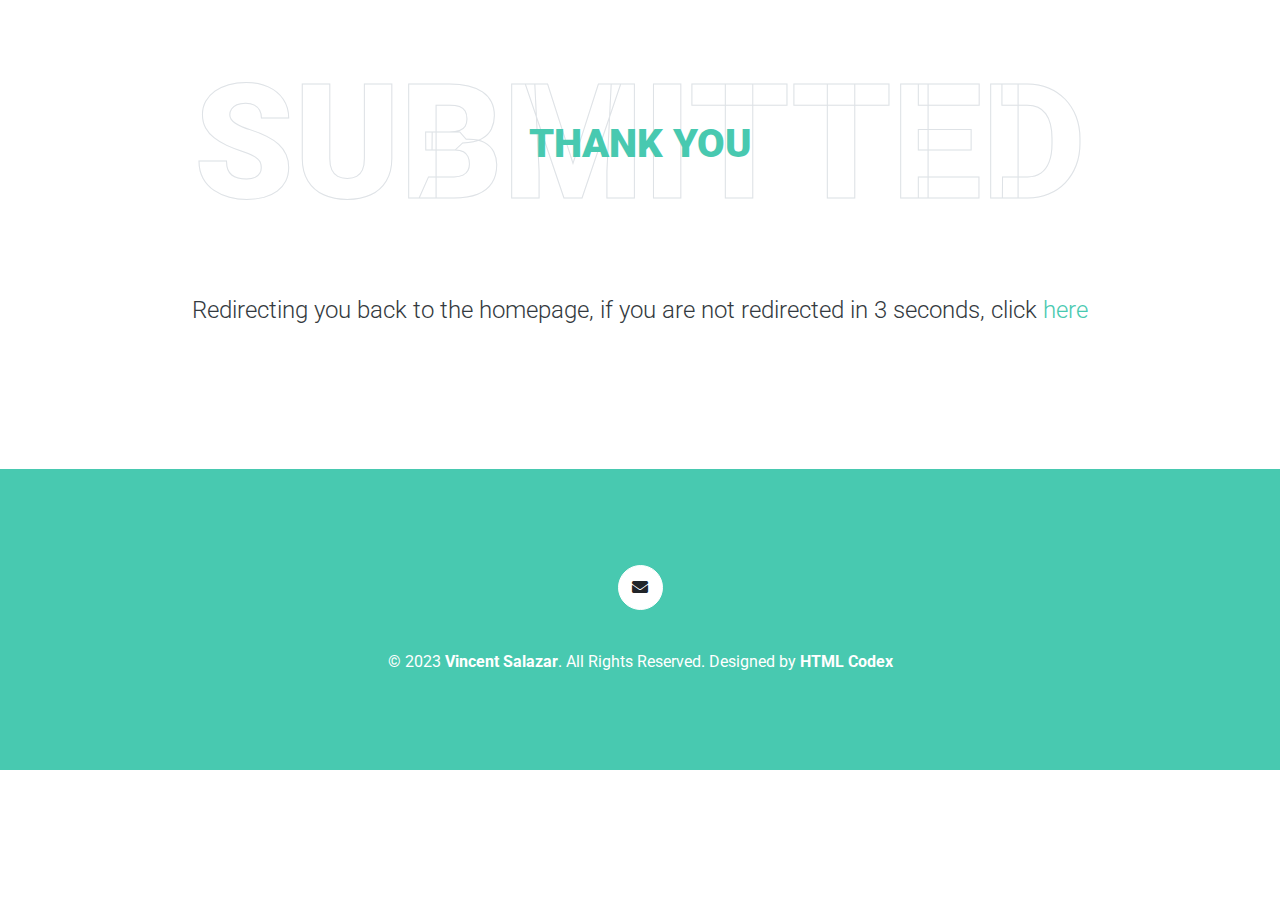
==== submit.html @ a3219bf5 "Initial setup" ====
<!DOCTYPE html>
<html lang="en">

<head>
    <meta charset="utf-8">
    <title>Mark Pinto's IT Resume</title>
    <meta content="width=device-width, initial-scale=1.0" name="viewport">
    <meta content="Free HTML Templates" name="keywords">
    <meta content="Free HTML Templates" name="description">

    <!-- Favicon -->
    <link href="img/favicon.ico" rel="icon">

    <!-- Google Web Fonts -->
    <link rel="preconnect" href="https://fonts.gstatic.com">
    <link href="https://fonts.googleapis.com/css2?family=Roboto:wght@300;400;500;700;900&display=swap" rel="stylesheet"> 

    <!-- Font Awesome -->
    <link href="https://cdnjs.cloudflare.com/ajax/libs/font-awesome/5.10.0/css/all.min.css" rel="stylesheet">

    <!-- Libraries Stylesheet -->
    <link href="lib/owlcarousel/assets/owl.carousel.min.css" rel="stylesheet">
    <link href="lib/lightbox/css/lightbox.min.css" rel="stylesheet">

    <!-- Customized Bootstrap Stylesheet -->
    <link href="css/style.css" rel="stylesheet">
</head>

<body data-spy="scroll" data-target=".navbar" data-offset="51">
    <!-- Navbar Start -->
    <nav class="navbar fixed-top shadow-sm navbar-expand-lg bg-light navbar-light py-3 py-lg-0 px-lg-5">
        <a href="index.html" class="navbar-brand ml-lg-3">
            <h1 class="m-0 display-5"><span class="text-primary">Mark</span> Pinto</h1>
        </a>
        <button type="button" class="navbar-toggler" data-toggle="collapse" data-target="#navbarCollapse">
            <span class="navbar-toggler-icon"></span>
        </button>
        <div class="collapse navbar-collapse px-lg-3" id="navbarCollapse">
            <div class="navbar-nav m-auto py-0">
                <a href="#home" class="nav-item nav-link active">Home</a>
                <a href="#about" class="nav-item nav-link">About</a>
                <a href="#qualification" class="nav-item nav-link">Quality</a>
                <!--<a href="#skill" class="nav-item nav-link">Skill</a>-->
                <a href="#service" class="nav-item nav-link">Service</a>
                <!--<a href="#portfolio" class="nav-item nav-link">Portfolio</a>-->
                <a href="#testimonial" class="nav-item nav-link">Review</a>
                <!--<a href="#blog" class="nav-item nav-link">Blog</a>-->
                <a href="#contact" class="nav-item nav-link">Contact</a>
            </div>
            <a href="" class="btn btn-outline-primary d-none d-lg-block">Hire Me</a>
        </div>
    </nav>
    <!-- Navbar End -->

    <!-- Header Start -->
    <div class="container-fluid bg-primary d-flex align-items-center " id="home">
        <div class="container">
            <div class="row align-items-center">
            </div>
        </div>
    </div>
    <!-- Header End -->

    <!-- About Start -->
    <div class="container-fluid py-5" id="about">
        <div class="container">
            <div class="position-relative d-flex align-items-center justify-content-center">
                <h1 class="display-1 text-uppercase text-white" style="-webkit-text-stroke: 1px #dee2e6;">Submitted</h1>
                <h1 class="position-absolute text-uppercase text-primary">Thank You</h1>
            </div>
        </div>
    </div>
    <!-- About End -->
    
    <!--Failsafe if redirect fails, for example javascript is disabled-->
    <h4 class="text-center font-weight-light mb-4">Redirecting you back to the homepage, if you are not redirected in 3 seconds, click <a href="index.html">here</a></h4>
    <!--Failsafe if redirect fails, for example javascript is disabled-->
    
    <!--Done to prevent whitespace on mobile sue to lack of content on page-->
    <br><br><br>
    <!--Done to prevent whitespace on mobile sue to lack of content on page-->
    
    <!--Script to redirect back to homepage after 3 seconds-->
    <!--https://stackoverflow.com/questions/3292038/redirect-website-after-specified-amount-of-time-->
    <script>
        var timer = setTimeout(function() {
            window.location='index.html'
        }, 3000);
    </script>
    <!--Script to redirect back to homepage after 3 seconds-->
    
    <!-- Footer Start -->
    <div class="container-fluid bg-primary text-white mt-5 py-5 px-sm-3 px-md-5">
        <div class="container text-center py-5">
            <div class="d-flex justify-content-center mb-4">
                <!--<a class="btn btn-light btn-social mr-2" href="#"><i class="fab fa-twitter"></i></a>-->
                <!--<a class="btn btn-light btn-social mr-2" href="#"><i class="fab fa-facebook-f"></i></a>-->
                <!--<a class="btn btn-light btn-social mr-2" href="#" target="_blank"><i class="fab fa-linkedin-in"></i></a>-->
                <a class="btn btn-light btn-social" href="mailto:taxvirtualization@gmail.com"><i class="fas fa-envelope"></i></a>
            </div>
            <div class="d-flex justify-content-center mb-3">
                <!--<a class="text-white" href="#">Privacy</a>-->
                <!--<span class="px-3">|</span>-->
                <!--<a class="text-white" href="#">Terms</a>-->
                <!--<span class="px-3">|</span>-->
                <!--<a class="text-white" href="#">FAQs</a>-->
                <!--<span class="px-3">|</span>-->
                <!--<a class="text-white" href="#">Help</a>-->
            </div>
            <p class="m-0">&copy; 2023 <a class="text-white font-weight-bold" href="https://www.linkedin.com/in/vincent-j-salazar-mba-2ab00714a/">Vincent Salazar</a>. All Rights Reserved. Designed by <a class="text-white font-weight-bold" href="https://htmlcodex.com">HTML Codex</a>
            </p>
        </div>
    </div>
    <!-- Footer End -->

    <!-- Scroll to Bottom 
    <i class="fa fa-2x fa-angle-down text-white scroll-to-bottom"></i>-->

    <!-- Back to Top -->
    <a href="#" class="btn btn-outline-dark px-0 back-to-top"><i class="fa fa-angle-double-up"></i></a>


    <!-- JavaScript Libraries -->
    <script src="https://code.jquery.com/jquery-3.4.1.min.js"></script>
    <script src="https://stackpath.bootstrapcdn.com/bootstrap/4.4.1/js/bootstrap.bundle.min.js"></script>
    <script src="lib/typed/typed.min.js"></script>
    <script src="lib/easing/easing.min.js"></script>
    <script src="lib/waypoints/waypoints.min.js"></script>
    <script src="lib/owlcarousel/owl.carousel.min.js"></script>
    <script src="lib/isotope/isotope.pkgd.min.js"></script>
    <script src="lib/lightbox/js/lightbox.min.js"></script>

    <!-- Contact Javascript File -->
    <!--
    <script src="mail/jqBootstrapValidation.min.js"></script>
    <script src="mail/contact.js"></script>
    -->
    <!-- Template Javascript -->
    <script src="js/main.js"></script>
</body>

</html>
---- css/style.css ----
/* Search for the following when you update the color/theme: ".form-control:focus {" or goto line 1917 and update rgba for box-shadow*/
/* Follow-up note: ctrl-f and replace all the rgb values from line 1917 (exclude the 4th value) otherwise the theme will not be completely changed, also control f and replace the value in line 25 as well

/******* Bootstrap Theming ********/
/*!
 * Bootstrap v4.5.3 (https://getbootstrap.com/)
 * Copyright 2011-2020 The Bootstrap Authors
 * Copyright 2011-2020 Twitter, Inc.
 * Licensed under MIT (https://github.com/twbs/bootstrap/blob/main/LICENSE)
 */
:root {
  --blue: #007bff;
  --indigo: #6610f2;
  --purple: #6f42c1;
  --pink: #e83e8c;
  --red: #dc3545;
  --orange: #fd7e14;
  --yellow: #ffc107;
  --green: #28a745;
  --teal: #20c997;
  --cyan: #17a2b8;
  --white: #fff;
  --gray: #6c757d;
  --gray-dark: #343a40;
  --primary: #48C9B0;
  --secondary: #6c757d;
  --success: #28a745;
  --info: #17a2b8;
  --warning: #ffc107;
  --danger: #dc3545;
  --light: #ffffff;
  --dark: #343a40;
  --breakpoint-xs: 0;
  --breakpoint-sm: 576px;
  --breakpoint-md: 768px;
  --breakpoint-lg: 992px;
  --breakpoint-xl: 1200px;
  --font-family-sans-serif: "Roboto", sans-serif;
  --font-family-monospace: SFMono-Regular, Menlo, Monaco, Consolas, "Liberation Mono", "Courier New", monospace;
}

*,
*::before,
*::after {
  box-sizing: border-box;
}

html {
  font-family: sans-serif;
  line-height: 1.15;
  -webkit-text-size-adjust: 100%;
  -webkit-tap-highlight-color: rgba(0, 0, 0, 0);
}

article, aside, figcaption, figure, footer, header, hgroup, main, nav, section {
  display: block;
}

body {
  margin: 0;
  font-family: "Roboto", sans-serif;
  font-size: 1rem;
  font-weight: 400;
  line-height: 1.5;
  color: #6c757d;
  text-align: left;
  background-color: #ffffff;
}

[tabindex="-1"]:focus:not(:focus-visible) {
  outline: 0 !important;
}

hr {
  box-sizing: content-box;
  height: 0;
  overflow: visible;
}

h1, h2, h3, h4, h5, h6 {
  margin-top: 0;
  margin-bottom: 0.5rem;
}

p {
  margin-top: 0;
  margin-bottom: 1rem;
}

abbr[title],
abbr[data-original-title] {
  text-decoration: underline;
  text-decoration: underline dotted;
  cursor: help;
  border-bottom: 0;
  text-decoration-skip-ink: none;
}

address {
  margin-bottom: 1rem;
  font-style: normal;
  line-height: inherit;
}

ol,
ul,
dl {
  margin-top: 0;
  margin-bottom: 1rem;
}

ol ol,
ul ul,
ol ul,
ul ol {
  margin-bottom: 0;
}

dt {
  font-weight: 700;
}

dd {
  margin-bottom: .5rem;
  margin-left: 0;
}

blockquote {
  margin: 0 0 1rem;
}

b,
strong {
  font-weight: bolder;
}

small {
  font-size: 80%;
}

sub,
sup {
  position: relative;
  font-size: 75%;
  line-height: 0;
  vertical-align: baseline;
}

sub {
  bottom: -.25em;
}

sup {
  top: -.5em;
}

a {
  color: #48C9B0;
  text-decoration: none;
  background-color: transparent;
}

a:hover {
  color: #078571;
  text-decoration: underline;
}

a:not([href]):not([class]) {
  color: inherit;
  text-decoration: none;
}

a:not([href]):not([class]):hover {
  color: inherit;
  text-decoration: none;
}

pre,
code,
kbd,
samp {
  font-family: SFMono-Regular, Menlo, Monaco, Consolas, "Liberation Mono", "Courier New", monospace;
  font-size: 1em;
}

pre {
  margin-top: 0;
  margin-bottom: 1rem;
  overflow: auto;
  -ms-overflow-style: scrollbar;
}

figure {
  margin: 0 0 1rem;
}

img {
  vertical-align: middle;
  border-style: none;
}

svg {
  overflow: hidden;
  vertical-align: middle;
}

table {
  border-collapse: collapse;
}

caption {
  padding-top: 0.75rem;
  padding-bottom: 0.75rem;
  color: #6c757d;
  text-align: left;
  caption-side: bottom;
}

th {
  text-align: inherit;
  text-align: -webkit-match-parent;
}

label {
  display: inline-block;
  margin-bottom: 0.5rem;
}

button {
  border-radius: 0;
}

button:focus {
  outline: 1px dotted;
  outline: 5px auto -webkit-focus-ring-color;
}

input,
button,
select,
optgroup,
textarea {
  margin: 0;
  font-family: inherit;
  font-size: inherit;
  line-height: inherit;
}

button,
input {
  overflow: visible;
}

button,
select {
  text-transform: none;
}

[role="button"] {
  cursor: pointer;
}

select {
  word-wrap: normal;
}

button,
[type="button"],
[type="reset"],
[type="submit"] {
  -webkit-appearance: button;
}

button:not(:disabled),
[type="button"]:not(:disabled),
[type="reset"]:not(:disabled),
[type="submit"]:not(:disabled) {
  cursor: pointer;
}

button::-moz-focus-inner,
[type="button"]::-moz-focus-inner,
[type="reset"]::-moz-focus-inner,
[type="submit"]::-moz-focus-inner {
  padding: 0;
  border-style: none;
}

input[type="radio"],
input[type="checkbox"] {
  box-sizing: border-box;
  padding: 0;
}

textarea {
  overflow: auto;
  resize: vertical;
}

fieldset {
  min-width: 0;
  padding: 0;
  margin: 0;
  border: 0;
}

legend {
  display: block;
  width: 100%;
  max-width: 100%;
  padding: 0;
  margin-bottom: .5rem;
  font-size: 1.5rem;
  line-height: inherit;
  color: inherit;
  white-space: normal;
}

@media (max-width: 1200px) {
  legend {
    font-size: calc(1.275rem + 0.3vw) ;
  }
}

progress {
  vertical-align: baseline;
}

[type="number"]::-webkit-inner-spin-button,
[type="number"]::-webkit-outer-spin-button {
  height: auto;
}

[type="search"] {
  outline-offset: -2px;
  -webkit-appearance: none;
}

[type="search"]::-webkit-search-decoration {
  -webkit-appearance: none;
}

::-webkit-file-upload-button {
  font: inherit;
  -webkit-appearance: button;
}

output {
  display: inline-block;
}

summary {
  display: list-item;
  cursor: pointer;
}

template {
  display: none;
}

[hidden] {
  display: none !important;
}

h1, h2, h3, h4, h5, h6,
.h1, .h2, .h3, .h4, .h5, .h6 {
  margin-bottom: 0.5rem;
  font-weight: 500;
  line-height: 1.2;
  color: #343a40;
}

h1, .h1 {
  font-size: 2.5rem;
}

@media (max-width: 1200px) {
  h1, .h1 {
    font-size: calc(1.375rem + 1.5vw) ;
  }
}

h2, .h2 {
  font-size: 2rem;
}

@media (max-width: 1200px) {
  h2, .h2 {
    font-size: calc(1.325rem + 0.9vw) ;
  }
}

h3, .h3 {
  font-size: 1.75rem;
}

@media (max-width: 1200px) {
  h3, .h3 {
    font-size: calc(1.3rem + 0.6vw) ;
  }
}

h4, .h4 {
  font-size: 1.5rem;
}

@media (max-width: 1200px) {
  h4, .h4 {
    font-size: calc(1.275rem + 0.3vw) ;
  }
}

h5, .h5 {
  font-size: 1.25rem;
}

h6, .h6 {
  font-size: 1rem;
}

.lead {
  font-size: 1.25rem;
  font-weight: 300;
}

.display-1 {
  font-size: 10rem;
  font-weight: 300;
  line-height: 1.2;
}

@media (max-width: 1200px) {
  .display-1 {
    font-size: calc(2.125rem + 10.5vw) ;
  }
}

.display-2 {
  font-size: 5.5rem;
  font-weight: 300;
  line-height: 1.2;
}

@media (max-width: 1200px) {
  .display-2 {
    font-size: calc(1.675rem + 5.1vw) ;
  }
}

.display-3 {
  font-size: 4.5rem;
  font-weight: 300;
  line-height: 1.2;
}

@media (max-width: 1200px) {
  .display-3 {
    font-size: calc(1.575rem + 3.9vw) ;
  }
}

.display-4 {
  font-size: 3.5rem;
  font-weight: 300;
  line-height: 1.2;
}

@media (max-width: 1200px) {
  .display-4 {
    font-size: calc(1.475rem + 2.7vw) ;
  }
}

hr {
  margin-top: 1rem;
  margin-bottom: 1rem;
  border: 0;
  border-top: 1px solid rgba(0, 0, 0, 0.1);
}

small,
.small {
  font-size: 80%;
  font-weight: 400;
}

mark,
.mark {
  padding: 0.2em;
  background-color: #fcf8e3;
}

.list-unstyled {
  padding-left: 0;
  list-style: none;
}

.list-inline {
  padding-left: 0;
  list-style: none;
}

.list-inline-item {
  display: inline-block;
}

.list-inline-item:not(:last-child) {
  margin-right: 0.5rem;
}

.initialism {
  font-size: 90%;
  text-transform: uppercase;
}

.blockquote {
  margin-bottom: 1rem;
  font-size: 1.25rem;
}

.blockquote-footer {
  display: block;
  font-size: 80%;
  color: #6c757d;
}

.blockquote-footer::before {
  content: "\2014\00A0";
}

.img-fluid {
  max-width: 100%;
  height: auto;
}

.img-thumbnail {
  padding: 0.25rem;
  background-color: #ffffff;
  border: 1px solid #dee2e6;
  border-radius: 0.25rem;
  max-width: 100%;
  height: auto;
}

.figure {
  display: inline-block;
}

.figure-img {
  margin-bottom: 0.5rem;
  line-height: 1;
}

.figure-caption {
  font-size: 90%;
  color: #6c757d;
}

code {
  font-size: 87.5%;
  color: #e83e8c;
  word-wrap: break-word;
}

a > code {
  color: inherit;
}

kbd {
  padding: 0.2rem 0.4rem;
  font-size: 87.5%;
  color: #fff;
  background-color: #212529;
  border-radius: 0.2rem;
}

kbd kbd {
  padding: 0;
  font-size: 100%;
  font-weight: 700;
}

pre {
  display: block;
  font-size: 87.5%;
  color: #212529;
}

pre code {
  font-size: inherit;
  color: inherit;
  word-break: normal;
}

.pre-scrollable {
  max-height: 340px;
  overflow-y: scroll;
}

.container,
.container-fluid,
.container-sm,
.container-md,
.container-lg,
.container-xl {
  width: 100%;
  padding-right: 15px;
  padding-left: 15px;
  margin-right: auto;
  margin-left: auto;
}

@media (min-width: 576px) {
  .container, .container-sm {
    max-width: 540px;
  }
}

@media (min-width: 768px) {
  .container, .container-sm, .container-md {
    max-width: 720px;
  }
}

@media (min-width: 992px) {
  .container, .container-sm, .container-md, .container-lg {
    max-width: 960px;
  }
}

@media (min-width: 1200px) {
  .container, .container-sm, .container-md, .container-lg, .container-xl {
    max-width: 1140px;
  }
}

.row {
  display: flex;
  flex-wrap: wrap;
  margin-right: -15px;
  margin-left: -15px;
}

.no-gutters {
  margin-right: 0;
  margin-left: 0;
}

.no-gutters > .col,
.no-gutters > [class*="col-"] {
  padding-right: 0;
  padding-left: 0;
}

.col-1, .col-2, .col-3, .col-4, .col-5, .col-6, .col-7, .col-8, .col-9, .col-10, .col-11, .col-12, .col,
.col-auto, .col-sm-1, .col-sm-2, .col-sm-3, .col-sm-4, .col-sm-5, .col-sm-6, .col-sm-7, .col-sm-8, .col-sm-9, .col-sm-10, .col-sm-11, .col-sm-12, .col-sm,
.col-sm-auto, .col-md-1, .col-md-2, .col-md-3, .col-md-4, .col-md-5, .col-md-6, .col-md-7, .col-md-8, .col-md-9, .col-md-10, .col-md-11, .col-md-12, .col-md,
.col-md-auto, .col-lg-1, .col-lg-2, .col-lg-3, .col-lg-4, .col-lg-5, .col-lg-6, .col-lg-7, .col-lg-8, .col-lg-9, .col-lg-10, .col-lg-11, .col-lg-12, .col-lg,
.col-lg-auto, .col-xl-1, .col-xl-2, .col-xl-3, .col-xl-4, .col-xl-5, .col-xl-6, .col-xl-7, .col-xl-8, .col-xl-9, .col-xl-10, .col-xl-11, .col-xl-12, .col-xl,
.col-xl-auto {
  position: relative;
  width: 100%;
  padding-right: 15px;
  padding-left: 15px;
}

.col {
  flex-basis: 0;
  flex-grow: 1;
  max-width: 100%;
}

.row-cols-1 > * {
  flex: 0 0 100%;
  max-width: 100%;
}

.row-cols-2 > * {
  flex: 0 0 50%;
  max-width: 50%;
}

.row-cols-3 > * {
  flex: 0 0 33.33333%;
  max-width: 33.33333%;
}

.row-cols-4 > * {
  flex: 0 0 25%;
  max-width: 25%;
}

.row-cols-5 > * {
  flex: 0 0 20%;
  max-width: 20%;
}

.row-cols-6 > * {
  flex: 0 0 16.66667%;
  max-width: 16.66667%;
}

.col-auto {
  flex: 0 0 auto;
  width: auto;
  max-width: 100%;
}

.col-1 {
  flex: 0 0 8.33333%;
  max-width: 8.33333%;
}

.col-2 {
  flex: 0 0 16.66667%;
  max-width: 16.66667%;
}

.col-3 {
  flex: 0 0 25%;
  max-width: 25%;
}

.col-4 {
  flex: 0 0 33.33333%;
  max-width: 33.33333%;
}

.col-5 {
  flex: 0 0 41.66667%;
  max-width: 41.66667%;
}

.col-6 {
  flex: 0 0 50%;
  max-width: 50%;
}

.col-7 {
  flex: 0 0 58.33333%;
  max-width: 58.33333%;
}

.col-8 {
  flex: 0 0 66.66667%;
  max-width: 66.66667%;
}

.col-9 {
  flex: 0 0 75%;
  max-width: 75%;
}

.col-10 {
  flex: 0 0 83.33333%;
  max-width: 83.33333%;
}

.col-11 {
  flex: 0 0 91.66667%;
  max-width: 91.66667%;
}

.col-12 {
  flex: 0 0 100%;
  max-width: 100%;
}

.order-first {
  order: -1;
}

.order-last {
  order: 13;
}

.order-0 {
  order: 0;
}

.order-1 {
  order: 1;
}

.order-2 {
  order: 2;
}

.order-3 {
  order: 3;
}

.order-4 {
  order: 4;
}

.order-5 {
  order: 5;
}

.order-6 {
  order: 6;
}

.order-7 {
  order: 7;
}

.order-8 {
  order: 8;
}

.order-9 {
  order: 9;
}

.order-10 {
  order: 10;
}

.order-11 {
  order: 11;
}

.order-12 {
  order: 12;
}

.offset-1 {
  margin-left: 8.33333%;
}

.offset-2 {
  margin-left: 16.66667%;
}

.offset-3 {
  margin-left: 25%;
}

.offset-4 {
  margin-left: 33.33333%;
}

.offset-5 {
  margin-left: 41.66667%;
}

.offset-6 {
  margin-left: 50%;
}

.offset-7 {
  margin-left: 58.33333%;
}

.offset-8 {
  margin-left: 66.66667%;
}

.offset-9 {
  margin-left: 75%;
}

.offset-10 {
  margin-left: 83.33333%;
}

.offset-11 {
  margin-left: 91.66667%;
}

@media (min-width: 576px) {
  .col-sm {
    flex-basis: 0;
    flex-grow: 1;
    max-width: 100%;
  }
  .row-cols-sm-1 > * {
    flex: 0 0 100%;
    max-width: 100%;
  }
  .row-cols-sm-2 > * {
    flex: 0 0 50%;
    max-width: 50%;
  }
  .row-cols-sm-3 > * {
    flex: 0 0 33.33333%;
    max-width: 33.33333%;
  }
  .row-cols-sm-4 > * {
    flex: 0 0 25%;
    max-width: 25%;
  }
  .row-cols-sm-5 > * {
    flex: 0 0 20%;
    max-width: 20%;
  }
  .row-cols-sm-6 > * {
    flex: 0 0 16.66667%;
    max-width: 16.66667%;
  }
  .col-sm-auto {
    flex: 0 0 auto;
    width: auto;
    max-width: 100%;
  }
  .col-sm-1 {
    flex: 0 0 8.33333%;
    max-width: 8.33333%;
  }
  .col-sm-2 {
    flex: 0 0 16.66667%;
    max-width: 16.66667%;
  }
  .col-sm-3 {
    flex: 0 0 25%;
    max-width: 25%;
  }
  .col-sm-4 {
    flex: 0 0 33.33333%;
    max-width: 33.33333%;
  }
  .col-sm-5 {
    flex: 0 0 41.66667%;
    max-width: 41.66667%;
  }
  .col-sm-6 {
    flex: 0 0 50%;
    max-width: 50%;
  }
  .col-sm-7 {
    flex: 0 0 58.33333%;
    max-width: 58.33333%;
  }
  .col-sm-8 {
    flex: 0 0 66.66667%;
    max-width: 66.66667%;
  }
  .col-sm-9 {
    flex: 0 0 75%;
    max-width: 75%;
  }
  .col-sm-10 {
    flex: 0 0 83.33333%;
    max-width: 83.33333%;
  }
  .col-sm-11 {
    flex: 0 0 91.66667%;
    max-width: 91.66667%;
  }
  .col-sm-12 {
    flex: 0 0 100%;
    max-width: 100%;
  }
  .order-sm-first {
    order: -1;
  }
  .order-sm-last {
    order: 13;
  }
  .order-sm-0 {
    order: 0;
  }
  .order-sm-1 {
    order: 1;
  }
  .order-sm-2 {
    order: 2;
  }
  .order-sm-3 {
    order: 3;
  }
  .order-sm-4 {
    order: 4;
  }
  .order-sm-5 {
    order: 5;
  }
  .order-sm-6 {
    order: 6;
  }
  .order-sm-7 {
    order: 7;
  }
  .order-sm-8 {
    order: 8;
  }
  .order-sm-9 {
    order: 9;
  }
  .order-sm-10 {
    order: 10;
  }
  .order-sm-11 {
    order: 11;
  }
  .order-sm-12 {
    order: 12;
  }
  .offset-sm-0 {
    margin-left: 0;
  }
  .offset-sm-1 {
    margin-left: 8.33333%;
  }
  .offset-sm-2 {
    margin-left: 16.66667%;
  }
  .offset-sm-3 {
    margin-left: 25%;
  }
  .offset-sm-4 {
    margin-left: 33.33333%;
  }
  .offset-sm-5 {
    margin-left: 41.66667%;
  }
  .offset-sm-6 {
    margin-left: 50%;
  }
  .offset-sm-7 {
    margin-left: 58.33333%;
  }
  .offset-sm-8 {
    margin-left: 66.66667%;
  }
  .offset-sm-9 {
    margin-left: 75%;
  }
  .offset-sm-10 {
    margin-left: 83.33333%;
  }
  .offset-sm-11 {
    margin-left: 91.66667%;
  }
}

@media (min-width: 768px) {
  .col-md {
    flex-basis: 0;
    flex-grow: 1;
    max-width: 100%;
  }
  .row-cols-md-1 > * {
    flex: 0 0 100%;
    max-width: 100%;
  }
  .row-cols-md-2 > * {
    flex: 0 0 50%;
    max-width: 50%;
  }
  .row-cols-md-3 > * {
    flex: 0 0 33.33333%;
    max-width: 33.33333%;
  }
  .row-cols-md-4 > * {
    flex: 0 0 25%;
    max-width: 25%;
  }
  .row-cols-md-5 > * {
    flex: 0 0 20%;
    max-width: 20%;
  }
  .row-cols-md-6 > * {
    flex: 0 0 16.66667%;
    max-width: 16.66667%;
  }
  .col-md-auto {
    flex: 0 0 auto;
    width: auto;
    max-width: 100%;
  }
  .col-md-1 {
    flex: 0 0 8.33333%;
    max-width: 8.33333%;
  }
  .col-md-2 {
    flex: 0 0 16.66667%;
    max-width: 16.66667%;
  }
  .col-md-3 {
    flex: 0 0 25%;
    max-width: 25%;
  }
  .col-md-4 {
    flex: 0 0 33.33333%;
    max-width: 33.33333%;
  }
  .col-md-5 {
    flex: 0 0 41.66667%;
    max-width: 41.66667%;
  }
  .col-md-6 {
    flex: 0 0 50%;
    max-width: 50%;
  }
  .col-md-7 {
    flex: 0 0 58.33333%;
    max-width: 58.33333%;
  }
  .col-md-8 {
    flex: 0 0 66.66667%;
    max-width: 66.66667%;
  }
  .col-md-9 {
    flex: 0 0 75%;
    max-width: 75%;
  }
  .col-md-10 {
    flex: 0 0 83.33333%;
    max-width: 83.33333%;
  }
  .col-md-11 {
    flex: 0 0 91.66667%;
    max-width: 91.66667%;
  }
  .col-md-12 {
    flex: 0 0 100%;
    max-width: 100%;
  }
  .order-md-first {
    order: -1;
  }
  .order-md-last {
    order: 13;
  }
  .order-md-0 {
    order: 0;
  }
  .order-md-1 {
    order: 1;
  }
  .order-md-2 {
    order: 2;
  }
  .order-md-3 {
    order: 3;
  }
  .order-md-4 {
    order: 4;
  }
  .order-md-5 {
    order: 5;
  }
  .order-md-6 {
    order: 6;
  }
  .order-md-7 {
    order: 7;
  }
  .order-md-8 {
    order: 8;
  }
  .order-md-9 {
    order: 9;
  }
  .order-md-10 {
    order: 10;
  }
  .order-md-11 {
    order: 11;
  }
  .order-md-12 {
    order: 12;
  }
  .offset-md-0 {
    margin-left: 0;
  }
  .offset-md-1 {
    margin-left: 8.33333%;
  }
  .offset-md-2 {
    margin-left: 16.66667%;
  }
  .offset-md-3 {
    margin-left: 25%;
  }
  .offset-md-4 {
    margin-left: 33.33333%;
  }
  .offset-md-5 {
    margin-left: 41.66667%;
  }
  .offset-md-6 {
    margin-left: 50%;
  }
  .offset-md-7 {
    margin-left: 58.33333%;
  }
  .offset-md-8 {
    margin-left: 66.66667%;
  }
  .offset-md-9 {
    margin-left: 75%;
  }
  .offset-md-10 {
    margin-left: 83.33333%;
  }
  .offset-md-11 {
    margin-left: 91.66667%;
  }
}

@media (min-width: 992px) {
  .col-lg {
    flex-basis: 0;
    flex-grow: 1;
    max-width: 100%;
  }
  .row-cols-lg-1 > * {
    flex: 0 0 100%;
    max-width: 100%;
  }
  .row-cols-lg-2 > * {
    flex: 0 0 50%;
    max-width: 50%;
  }
  .row-cols-lg-3 > * {
    flex: 0 0 33.33333%;
    max-width: 33.33333%;
  }
  .row-cols-lg-4 > * {
    flex: 0 0 25%;
    max-width: 25%;
  }
  .row-cols-lg-5 > * {
    flex: 0 0 20%;
    max-width: 20%;
  }
  .row-cols-lg-6 > * {
    flex: 0 0 16.66667%;
    max-width: 16.66667%;
  }
  .col-lg-auto {
    flex: 0 0 auto;
    width: auto;
    max-width: 100%;
  }
  .col-lg-1 {
    flex: 0 0 8.33333%;
    max-width: 8.33333%;
  }
  .col-lg-2 {
    flex: 0 0 16.66667%;
    max-width: 16.66667%;
  }
  .col-lg-3 {
    flex: 0 0 25%;
    max-width: 25%;
  }
  .col-lg-4 {
    flex: 0 0 33.33333%;
    max-width: 33.33333%;
  }
  .col-lg-5 {
    flex: 0 0 41.66667%;
    max-width: 41.66667%;
  }
  .col-lg-6 {
    flex: 0 0 50%;
    max-width: 50%;
  }
  .col-lg-7 {
    flex: 0 0 58.33333%;
    max-width: 58.33333%;
  }
  .col-lg-8 {
    flex: 0 0 66.66667%;
    max-width: 66.66667%;
  }
  .col-lg-9 {
    flex: 0 0 75%;
    max-width: 75%;
  }
  .col-lg-10 {
    flex: 0 0 83.33333%;
    max-width: 83.33333%;
  }
  .col-lg-11 {
    flex: 0 0 91.66667%;
    max-width: 91.66667%;
  }
  .col-lg-12 {
    flex: 0 0 100%;
    max-width: 100%;
  }
  .order-lg-first {
    order: -1;
  }
  .order-lg-last {
    order: 13;
  }
  .order-lg-0 {
    order: 0;
  }
  .order-lg-1 {
    order: 1;
  }
  .order-lg-2 {
    order: 2;
  }
  .order-lg-3 {
    order: 3;
  }
  .order-lg-4 {
    order: 4;
  }
  .order-lg-5 {
    order: 5;
  }
  .order-lg-6 {
    order: 6;
  }
  .order-lg-7 {
    order: 7;
  }
  .order-lg-8 {
    order: 8;
  }
  .order-lg-9 {
    order: 9;
  }
  .order-lg-10 {
    order: 10;
  }
  .order-lg-11 {
    order: 11;
  }
  .order-lg-12 {
    order: 12;
  }
  .offset-lg-0 {
    margin-left: 0;
  }
  .offset-lg-1 {
    margin-left: 8.33333%;
  }
  .offset-lg-2 {
    margin-left: 16.66667%;
  }
  .offset-lg-3 {
    margin-left: 25%;
  }
  .offset-lg-4 {
    margin-left: 33.33333%;
  }
  .offset-lg-5 {
    margin-left: 41.66667%;
  }
  .offset-lg-6 {
    margin-left: 50%;
  }
  .offset-lg-7 {
    margin-left: 58.33333%;
  }
  .offset-lg-8 {
    margin-left: 66.66667%;
  }
  .offset-lg-9 {
    margin-left: 75%;
  }
  .offset-lg-10 {
    margin-left: 83.33333%;
  }
  .offset-lg-11 {
    margin-left: 91.66667%;
  }
}

@media (min-width: 1200px) {
  .col-xl {
    flex-basis: 0;
    flex-grow: 1;
    max-width: 100%;
  }
  .row-cols-xl-1 > * {
    flex: 0 0 100%;
    max-width: 100%;
  }
  .row-cols-xl-2 > * {
    flex: 0 0 50%;
    max-width: 50%;
  }
  .row-cols-xl-3 > * {
    flex: 0 0 33.33333%;
    max-width: 33.33333%;
  }
  .row-cols-xl-4 > * {
    flex: 0 0 25%;
    max-width: 25%;
  }
  .row-cols-xl-5 > * {
    flex: 0 0 20%;
    max-width: 20%;
  }
  .row-cols-xl-6 > * {
    flex: 0 0 16.66667%;
    max-width: 16.66667%;
  }
  .col-xl-auto {
    flex: 0 0 auto;
    width: auto;
    max-width: 100%;
  }
  .col-xl-1 {
    flex: 0 0 8.33333%;
    max-width: 8.33333%;
  }
  .col-xl-2 {
    flex: 0 0 16.66667%;
    max-width: 16.66667%;
  }
  .col-xl-3 {
    flex: 0 0 25%;
    max-width: 25%;
  }
  .col-xl-4 {
    flex: 0 0 33.33333%;
    max-width: 33.33333%;
  }
  .col-xl-5 {
    flex: 0 0 41.66667%;
    max-width: 41.66667%;
  }
  .col-xl-6 {
    flex: 0 0 50%;
    max-width: 50%;
  }
  .col-xl-7 {
    flex: 0 0 58.33333%;
    max-width: 58.33333%;
  }
  .col-xl-8 {
    flex: 0 0 66.66667%;
    max-width: 66.66667%;
  }
  .col-xl-9 {
    flex: 0 0 75%;
    max-width: 75%;
  }
  .col-xl-10 {
    flex: 0 0 83.33333%;
    max-width: 83.33333%;
  }
  .col-xl-11 {
    flex: 0 0 91.66667%;
    max-width: 91.66667%;
  }
  .col-xl-12 {
    flex: 0 0 100%;
    max-width: 100%;
  }
  .order-xl-first {
    order: -1;
  }
  .order-xl-last {
    order: 13;
  }
  .order-xl-0 {
    order: 0;
  }
  .order-xl-1 {
    order: 1;
  }
  .order-xl-2 {
    order: 2;
  }
  .order-xl-3 {
    order: 3;
  }
  .order-xl-4 {
    order: 4;
  }
  .order-xl-5 {
    order: 5;
  }
  .order-xl-6 {
    order: 6;
  }
  .order-xl-7 {
    order: 7;
  }
  .order-xl-8 {
    order: 8;
  }
  .order-xl-9 {
    order: 9;
  }
  .order-xl-10 {
    order: 10;
  }
  .order-xl-11 {
    order: 11;
  }
  .order-xl-12 {
    order: 12;
  }
  .offset-xl-0 {
    margin-left: 0;
  }
  .offset-xl-1 {
    margin-left: 8.33333%;
  }
  .offset-xl-2 {
    margin-left: 16.66667%;
  }
  .offset-xl-3 {
    margin-left: 25%;
  }
  .offset-xl-4 {
    margin-left: 33.33333%;
  }
  .offset-xl-5 {
    margin-left: 41.66667%;
  }
  .offset-xl-6 {
    margin-left: 50%;
  }
  .offset-xl-7 {
    margin-left: 58.33333%;
  }
  .offset-xl-8 {
    margin-left: 66.66667%;
  }
  .offset-xl-9 {
    margin-left: 75%;
  }
  .offset-xl-10 {
    margin-left: 83.33333%;
  }
  .offset-xl-11 {
    margin-left: 91.66667%;
  }
}

.table {
  width: 100%;
  margin-bottom: 1rem;
  color: #6c757d;
}

.table th,
.table td {
  padding: 0.75rem;
  vertical-align: top;
  border-top: 1px solid #dee2e6;
}

.table thead th {
  vertical-align: bottom;
  border-bottom: 2px solid #dee2e6;
}

.table tbody + tbody {
  border-top: 2px solid #dee2e6;
}

.table-sm th,
.table-sm td {
  padding: 0.3rem;
}

.table-bordered {
  border: 1px solid #dee2e6;
}

.table-bordered th,
.table-bordered td {
  border: 1px solid #dee2e6;
}

.table-bordered thead th,
.table-bordered thead td {
  border-bottom-width: 2px;
}

.table-borderless th,
.table-borderless td,
.table-borderless thead th,
.table-borderless tbody + tbody {
  border: 0;
}

.table-striped tbody tr:nth-of-type(odd) {
  background-color: rgba(0, 0, 0, 0.05);
}

.table-hover tbody tr:hover {
  color: #6c757d;
  background-color: rgba(0, 0, 0, 0.075);
}

.table-primary,
.table-primary > th,
.table-primary > td {
  background-color: #bbf1e9;
}

.table-primary th,
.table-primary td,
.table-primary thead th,
.table-primary tbody + tbody {
  border-color: #80e6d5;
}

.table-hover .table-primary:hover {
  background-color: #a6ede2;
}

.table-hover .table-primary:hover > td,
.table-hover .table-primary:hover > th {
  background-color: #a6ede2;
}

.table-secondary,
.table-secondary > th,
.table-secondary > td {
  background-color: #d6d8db;
}

.table-secondary th,
.table-secondary td,
.table-secondary thead th,
.table-secondary tbody + tbody {
  border-color: #b3b7bb;
}

.table-hover .table-secondary:hover {
  background-color: #c8cbcf;
}

.table-hover .table-secondary:hover > td,
.table-hover .table-secondary:hover > th {
  background-color: #c8cbcf;
}

.table-success,
.table-success > th,
.table-success > td {
  background-color: #c3e6cb;
}

.table-success th,
.table-success td,
.table-success thead th,
.table-success tbody + tbody {
  border-color: #8fd19e;
}

.table-hover .table-success:hover {
  background-color: #b1dfbb;
}

.table-hover .table-success:hover > td,
.table-hover .table-success:hover > th {
  background-color: #b1dfbb;
}

.table-info,
.table-info > th,
.table-info > td {
  background-color: #bee5eb;
}

.table-info th,
.table-info td,
.table-info thead th,
.table-info tbody + tbody {
  border-color: #86cfda;
}

.table-hover .table-info:hover {
  background-color: #abdde5;
}

.table-hover .table-info:hover > td,
.table-hover .table-info:hover > th {
  background-color: #abdde5;
}

.table-warning,
.table-warning > th,
.table-warning > td {
  background-color: #ffeeba;
}

.table-warning th,
.table-warning td,
.table-warning thead th,
.table-warning tbody + tbody {
  border-color: #ffdf7e;
}

.table-hover .table-warning:hover {
  background-color: #ffe8a1;
}

.table-hover .table-warning:hover > td,
.table-hover .table-warning:hover > th {
  background-color: #ffe8a1;
}

.table-danger,
.table-danger > th,
.table-danger > td {
  background-color: #f5c6cb;
}

.table-danger th,
.table-danger td,
.table-danger thead th,
.table-danger tbody + tbody {
  border-color: #ed969e;
}

.table-hover .table-danger:hover {
  background-color: #f1b0b7;
}

.table-hover .table-danger:hover > td,
.table-hover .table-danger:hover > th {
  background-color: #f1b0b7;
}

.table-light,
.table-light > th,
.table-light > td {
  background-color: white;
}

.table-light th,
.table-light td,
.table-light thead th,
.table-light tbody + tbody {
  border-color: white;
}

.table-hover .table-light:hover {
  background-color: #f2f2f2;
}

.table-hover .table-light:hover > td,
.table-hover .table-light:hover > th {
  background-color: #f2f2f2;
}

.table-dark,
.table-dark > th,
.table-dark > td {
  background-color: #c6c8ca;
}

.table-dark th,
.table-dark td,
.table-dark thead th,
.table-dark tbody + tbody {
  border-color: #95999c;
}

.table-hover .table-dark:hover {
  background-color: #b9bbbe;
}

.table-hover .table-dark:hover > td,
.table-hover .table-dark:hover > th {
  background-color: #b9bbbe;
}

.table-active,
.table-active > th,
.table-active > td {
  background-color: rgba(0, 0, 0, 0.075);
}

.table-hover .table-active:hover {
  background-color: rgba(0, 0, 0, 0.075);
}

.table-hover .table-active:hover > td,
.table-hover .table-active:hover > th {
  background-color: rgba(0, 0, 0, 0.075);
}

.table .thead-dark th {
  color: #fff;
  background-color: #343a40;
  border-color: #454d55;
}

.table .thead-light th {
  color: #495057;
  background-color: #e9ecef;
  border-color: #dee2e6;
}

.table-dark {
  color: #fff;
  background-color: #343a40;
}

.table-dark th,
.table-dark td,
.table-dark thead th {
  border-color: #454d55;
}

.table-dark.table-bordered {
  border: 0;
}

.table-dark.table-striped tbody tr:nth-of-type(odd) {
  background-color: rgba(255, 255, 255, 0.05);
}

.table-dark.table-hover tbody tr:hover {
  color: #fff;
  background-color: rgba(255, 255, 255, 0.075);
}

@media (max-width: 575.98px) {
  .table-responsive-sm {
    display: block;
    width: 100%;
    overflow-x: auto;
    -webkit-overflow-scrolling: touch;
  }
  .table-responsive-sm > .table-bordered {
    border: 0;
  }
}

@media (max-width: 767.98px) {
  .table-responsive-md {
    display: block;
    width: 100%;
    overflow-x: auto;
    -webkit-overflow-scrolling: touch;
  }
  .table-responsive-md > .table-bordered {
    border: 0;
  }
}

@media (max-width: 991.98px) {
  .table-responsive-lg {
    display: block;
    width: 100%;
    overflow-x: auto;
    -webkit-overflow-scrolling: touch;
  }
  .table-responsive-lg > .table-bordered {
    border: 0;
  }
}

@media (max-width: 1199.98px) {
  .table-responsive-xl {
    display: block;
    width: 100%;
    overflow-x: auto;
    -webkit-overflow-scrolling: touch;
  }
  .table-responsive-xl > .table-bordered {
    border: 0;
  }
}

.table-responsive {
  display: block;
  width: 100%;
  overflow-x: auto;
  -webkit-overflow-scrolling: touch;
}

.table-responsive > .table-bordered {
  border: 0;
}

.form-control {
  display: block;
  width: 100%;
  height: calc(1.5em + 0.75rem + 2px);
  padding: 0.375rem 0.75rem;
  font-size: 1rem;
  font-weight: 400;
  line-height: 1.5;
  color: #495057;
  background-color: #fff;
  background-clip: padding-box;
  border: 1px solid #ced4da;
  border-radius: 0.25rem;
  transition: border-color 0.15s ease-in-out, box-shadow 0.15s ease-in-out;
}

@media (prefers-reduced-motion: reduce) {
  .form-control {
    transition: none;
  }
}

.form-control::-ms-expand {
  background-color: transparent;
  border: 0;
}

.form-control:-moz-focusring {
  color: transparent;
  text-shadow: 0 0 0 #495057;
}

.form-control:focus {
  color: #495057;
  background-color: #fff;
  border-color: #62f7df;
  outline: 0;
  box-shadow: 0 0 0 0.2rem rgba(72,201,176, 0.25); /*Change this whenever the websites theme/color is updated, leave 4th variable 0.25 alone*/
}

.form-control::placeholder {
  color: #6c757d;
  opacity: 1;
}

.form-control:disabled, .form-control[readonly] {
  background-color: #e9ecef;
  opacity: 1;
}

input[type="date"].form-control,
input[type="time"].form-control,
input[type="datetime-local"].form-control,
input[type="month"].form-control {
  appearance: none;
}

select.form-control:focus::-ms-value {
  color: #495057;
  background-color: #fff;
}

.form-control-file,
.form-control-range {
  display: block;
  width: 100%;
}

.col-form-label {
  padding-top: calc(0.375rem + 1px);
  padding-bottom: calc(0.375rem + 1px);
  margin-bottom: 0;
  font-size: inherit;
  line-height: 1.5;
}

.col-form-label-lg {
  padding-top: calc(0.5rem + 1px);
  padding-bottom: calc(0.5rem + 1px);
  font-size: 1.25rem;
  line-height: 1.5;
}

.col-form-label-sm {
  padding-top: calc(0.25rem + 1px);
  padding-bottom: calc(0.25rem + 1px);
  font-size: 0.875rem;
  line-height: 1.5;
}

.form-control-plaintext {
  display: block;
  width: 100%;
  padding: 0.375rem 0;
  margin-bottom: 0;
  font-size: 1rem;
  line-height: 1.5;
  color: #6c757d;
  background-color: transparent;
  border: solid transparent;
  border-width: 1px 0;
}

.form-control-plaintext.form-control-sm, .form-control-plaintext.form-control-lg {
  padding-right: 0;
  padding-left: 0;
}

.form-control-sm {
  height: calc(1.5em + 0.5rem + 2px);
  padding: 0.25rem 0.5rem;
  font-size: 0.875rem;
  line-height: 1.5;
  border-radius: 0.2rem;
}

.form-control-lg {
  height: calc(1.5em + 1rem + 2px);
  padding: 0.5rem 1rem;
  font-size: 1.25rem;
  line-height: 1.5;
  border-radius: 0.3rem;
}

select.form-control[size], select.form-control[multiple] {
  height: auto;
}

textarea.form-control {
  height: auto;
}

.form-group {
  margin-bottom: 1rem;
}

.form-text {
  display: block;
  margin-top: 0.25rem;
}

.form-row {
  display: flex;
  flex-wrap: wrap;
  margin-right: -5px;
  margin-left: -5px;
}

.form-row > .col,
.form-row > [class*="col-"] {
  padding-right: 5px;
  padding-left: 5px;
}

.form-check {
  position: relative;
  display: block;
  padding-left: 1.25rem;
}

.form-check-input {
  position: absolute;
  margin-top: 0.3rem;
  margin-left: -1.25rem;
}

.form-check-input[disabled] ~ .form-check-label,
.form-check-input:disabled ~ .form-check-label {
  color: #6c757d;
}

.form-check-label {
  margin-bottom: 0;
}

.form-check-inline {
  display: inline-flex;
  align-items: center;
  padding-left: 0;
  margin-right: 0.75rem;
}

.form-check-inline .form-check-input {
  position: static;
  margin-top: 0;
  margin-right: 0.3125rem;
  margin-left: 0;
}

.valid-feedback {
  display: none;
  width: 100%;
  margin-top: 0.25rem;
  font-size: 80%;
  color: #28a745;
}

.valid-tooltip {
  position: absolute;
  top: 100%;
  left: 0;
  z-index: 5;
  display: none;
  max-width: 100%;
  padding: 0.25rem 0.5rem;
  margin-top: .1rem;
  font-size: 0.875rem;
  line-height: 1.5;
  color: #fff;
  background-color: rgba(40, 167, 69, 0.9);
  border-radius: 0.25rem;
}

.was-validated :valid ~ .valid-feedback,
.was-validated :valid ~ .valid-tooltip,
.is-valid ~ .valid-feedback,
.is-valid ~ .valid-tooltip {
  display: block;
}

.was-validated .form-control:valid, .form-control.is-valid {
  border-color: #28a745;
  padding-right: calc(1.5em + 0.75rem);
  background-image: url("data:image/svg+xml,%3csvg xmlns='http://www.w3.org/2000/svg' width='8' height='8' viewBox='0 0 8 8'%3e%3cpath fill='%2328a745' d='M2.3 6.73L.6 4.53c-.4-1.04.46-1.4 1.1-.8l1.1 1.4 3.4-3.8c.6-.63 1.6-.27 1.2.7l-4 4.6c-.43.5-.8.4-1.1.1z'/%3e%3c/svg%3e");
  background-repeat: no-repeat;
  background-position: right calc(0.375em + 0.1875rem) center;
  background-size: calc(0.75em + 0.375rem) calc(0.75em + 0.375rem);
}

.was-validated .form-control:valid:focus, .form-control.is-valid:focus {
  border-color: #28a745;
  box-shadow: 0 0 0 0.2rem rgba(40, 167, 69, 0.25);
}

.was-validated textarea.form-control:valid, textarea.form-control.is-valid {
  padding-right: calc(1.5em + 0.75rem);
  background-position: top calc(0.375em + 0.1875rem) right calc(0.375em + 0.1875rem);
}

.was-validated .custom-select:valid, .custom-select.is-valid {
  border-color: #28a745;
  padding-right: calc(0.75em + 2.3125rem);
  background: url("data:image/svg+xml,%3csvg xmlns='http://www.w3.org/2000/svg' width='4' height='5' viewBox='0 0 4 5'%3e%3cpath fill='%23343a40' d='M2 0L0 2h4zm0 5L0 3h4z'/%3e%3c/svg%3e") no-repeat right 0.75rem center/8px 10px, url("data:image/svg+xml,%3csvg xmlns='http://www.w3.org/2000/svg' width='8' height='8' viewBox='0 0 8 8'%3e%3cpath fill='%2328a745' d='M2.3 6.73L.6 4.53c-.4-1.04.46-1.4 1.1-.8l1.1 1.4 3.4-3.8c.6-.63 1.6-.27 1.2.7l-4 4.6c-.43.5-.8.4-1.1.1z'/%3e%3c/svg%3e") #fff no-repeat center right 1.75rem/calc(0.75em + 0.375rem) calc(0.75em + 0.375rem);
}

.was-validated .custom-select:valid:focus, .custom-select.is-valid:focus {
  border-color: #28a745;
  box-shadow: 0 0 0 0.2rem rgba(40, 167, 69, 0.25);
}

.was-validated .form-check-input:valid ~ .form-check-label, .form-check-input.is-valid ~ .form-check-label {
  color: #28a745;
}

.was-validated .form-check-input:valid ~ .valid-feedback,
.was-validated .form-check-input:valid ~ .valid-tooltip, .form-check-input.is-valid ~ .valid-feedback,
.form-check-input.is-valid ~ .valid-tooltip {
  display: block;
}

.was-validated .custom-control-input:valid ~ .custom-control-label, .custom-control-input.is-valid ~ .custom-control-label {
  color: #28a745;
}

.was-validated .custom-control-input:valid ~ .custom-control-label::before, .custom-control-input.is-valid ~ .custom-control-label::before {
  border-color: #28a745;
}

.was-validated .custom-control-input:valid:checked ~ .custom-control-label::before, .custom-control-input.is-valid:checked ~ .custom-control-label::before {
  border-color: #34ce57;
  background-color: #34ce57;
}

.was-validated .custom-control-input:valid:focus ~ .custom-control-label::before, .custom-control-input.is-valid:focus ~ .custom-control-label::before {
  box-shadow: 0 0 0 0.2rem rgba(40, 167, 69, 0.25);
}

.was-validated .custom-control-input:valid:focus:not(:checked) ~ .custom-control-label::before, .custom-control-input.is-valid:focus:not(:checked) ~ .custom-control-label::before {
  border-color: #28a745;
}

.was-validated .custom-file-input:valid ~ .custom-file-label, .custom-file-input.is-valid ~ .custom-file-label {
  border-color: #28a745;
}

.was-validated .custom-file-input:valid:focus ~ .custom-file-label, .custom-file-input.is-valid:focus ~ .custom-file-label {
  border-color: #28a745;
  box-shadow: 0 0 0 0.2rem rgba(40, 167, 69, 0.25);
}

.invalid-feedback {
  display: none;
  width: 100%;
  margin-top: 0.25rem;
  font-size: 80%;
  color: #dc3545;
}

.invalid-tooltip {
  position: absolute;
  top: 100%;
  left: 0;
  z-index: 5;
  display: none;
  max-width: 100%;
  padding: 0.25rem 0.5rem;
  margin-top: .1rem;
  font-size: 0.875rem;
  line-height: 1.5;
  color: #fff;
  background-color: rgba(220, 53, 69, 0.9);
  border-radius: 0.25rem;
}

.was-validated :invalid ~ .invalid-feedback,
.was-validated :invalid ~ .invalid-tooltip,
.is-invalid ~ .invalid-feedback,
.is-invalid ~ .invalid-tooltip {
  display: block;
}

.was-validated .form-control:invalid, .form-control.is-invalid {
  border-color: #dc3545;
  padding-right: calc(1.5em + 0.75rem);
  background-image: url("data:image/svg+xml,%3csvg xmlns='http://www.w3.org/2000/svg' width='12' height='12' fill='none' stroke='%23dc3545' viewBox='0 0 12 12'%3e%3ccircle cx='6' cy='6' r='4.5'/%3e%3cpath stroke-linejoin='round' d='M5.8 3.6h.4L6 6.5z'/%3e%3ccircle cx='6' cy='8.2' r='.6' fill='%23dc3545' stroke='none'/%3e%3c/svg%3e");
  background-repeat: no-repeat;
  background-position: right calc(0.375em + 0.1875rem) center;
  background-size: calc(0.75em + 0.375rem) calc(0.75em + 0.375rem);
}

.was-validated .form-control:invalid:focus, .form-control.is-invalid:focus {
  border-color: #dc3545;
  box-shadow: 0 0 0 0.2rem rgba(220, 53, 69, 0.25);
}

.was-validated textarea.form-control:invalid, textarea.form-control.is-invalid {
  padding-right: calc(1.5em + 0.75rem);
  background-position: top calc(0.375em + 0.1875rem) right calc(0.375em + 0.1875rem);
}

.was-validated .custom-select:invalid, .custom-select.is-invalid {
  border-color: #dc3545;
  padding-right: calc(0.75em + 2.3125rem);
  background: url("data:image/svg+xml,%3csvg xmlns='http://www.w3.org/2000/svg' width='4' height='5' viewBox='0 0 4 5'%3e%3cpath fill='%23343a40' d='M2 0L0 2h4zm0 5L0 3h4z'/%3e%3c/svg%3e") no-repeat right 0.75rem center/8px 10px, url("data:image/svg+xml,%3csvg xmlns='http://www.w3.org/2000/svg' width='12' height='12' fill='none' stroke='%23dc3545' viewBox='0 0 12 12'%3e%3ccircle cx='6' cy='6' r='4.5'/%3e%3cpath stroke-linejoin='round' d='M5.8 3.6h.4L6 6.5z'/%3e%3ccircle cx='6' cy='8.2' r='.6' fill='%23dc3545' stroke='none'/%3e%3c/svg%3e") #fff no-repeat center right 1.75rem/calc(0.75em + 0.375rem) calc(0.75em + 0.375rem);
}

.was-validated .custom-select:invalid:focus, .custom-select.is-invalid:focus {
  border-color: #dc3545;
  box-shadow: 0 0 0 0.2rem rgba(220, 53, 69, 0.25);
}

.was-validated .form-check-input:invalid ~ .form-check-label, .form-check-input.is-invalid ~ .form-check-label {
  color: #dc3545;
}

.was-validated .form-check-input:invalid ~ .invalid-feedback,
.was-validated .form-check-input:invalid ~ .invalid-tooltip, .form-check-input.is-invalid ~ .invalid-feedback,
.form-check-input.is-invalid ~ .invalid-tooltip {
  display: block;
}

.was-validated .custom-control-input:invalid ~ .custom-control-label, .custom-control-input.is-invalid ~ .custom-control-label {
  color: #dc3545;
}

.was-validated .custom-control-input:invalid ~ .custom-control-label::before, .custom-control-input.is-invalid ~ .custom-control-label::before {
  border-color: #dc3545;
}

.was-validated .custom-control-input:invalid:checked ~ .custom-control-label::before, .custom-control-input.is-invalid:checked ~ .custom-control-label::before {
  border-color: #e4606d;
  background-color: #e4606d;
}

.was-validated .custom-control-input:invalid:focus ~ .custom-control-label::before, .custom-control-input.is-invalid:focus ~ .custom-control-label::before {
  box-shadow: 0 0 0 0.2rem rgba(220, 53, 69, 0.25);
}

.was-validated .custom-control-input:invalid:focus:not(:checked) ~ .custom-control-label::before, .custom-control-input.is-invalid:focus:not(:checked) ~ .custom-control-label::before {
  border-color: #dc3545;
}

.was-validated .custom-file-input:invalid ~ .custom-file-label, .custom-file-input.is-invalid ~ .custom-file-label {
  border-color: #dc3545;
}

.was-validated .custom-file-input:invalid:focus ~ .custom-file-label, .custom-file-input.is-invalid:focus ~ .custom-file-label {
  border-color: #dc3545;
  box-shadow: 0 0 0 0.2rem rgba(220, 53, 69, 0.25);
}

.form-inline {
  display: flex;
  flex-flow: row wrap;
  align-items: center;
}

.form-inline .form-check {
  width: 100%;
}

@media (min-width: 576px) {
  .form-inline label {
    display: flex;
    align-items: center;
    justify-content: center;
    margin-bottom: 0;
  }
  .form-inline .form-group {
    display: flex;
    flex: 0 0 auto;
    flex-flow: row wrap;
    align-items: center;
    margin-bottom: 0;
  }
  .form-inline .form-control {
    display: inline-block;
    width: auto;
    vertical-align: middle;
  }
  .form-inline .form-control-plaintext {
    display: inline-block;
  }
  .form-inline .input-group,
  .form-inline .custom-select {
    width: auto;
  }
  .form-inline .form-check {
    display: flex;
    align-items: center;
    justify-content: center;
    width: auto;
    padding-left: 0;
  }
  .form-inline .form-check-input {
    position: relative;
    flex-shrink: 0;
    margin-top: 0;
    margin-right: 0.25rem;
    margin-left: 0;
  }
  .form-inline .custom-control {
    align-items: center;
    justify-content: center;
  }
  .form-inline .custom-control-label {
    margin-bottom: 0;
  }
}

.btn {
  display: inline-block;
  font-weight: 400;
  color: #6c757d;
  text-align: center;
  vertical-align: middle;
  user-select: none;
  background-color: transparent;
  border: 1px solid transparent;
  padding: 0.375rem 0.75rem;
  font-size: 1rem;
  line-height: 1.5;
  border-radius: 0.25rem;
  transition: color 0.15s ease-in-out, background-color 0.15s ease-in-out, border-color 0.15s ease-in-out, box-shadow 0.15s ease-in-out;
}

@media (prefers-reduced-motion: reduce) {
  .btn {
    transition: none;
  }
}

.btn:hover {
  color: #6c757d;
  text-decoration: none;
}

.btn:focus, .btn.focus {
  outline: 0;
  box-shadow: 0 0 0 0.2rem rgba(72,201,176, 0.25);
}

.btn.disabled, .btn:disabled {
  opacity: 0.65;
}

.btn:not(:disabled):not(.disabled) {
  cursor: pointer;
}

a.btn.disabled,
fieldset:disabled a.btn {
  pointer-events: none;
}

.btn-primary {
  color: #fff;
  background-color: #48C9B0;
  border-color: #48C9B0;
}

.btn-primary:hover {
  color: #fff;
  background-color: #09aa90;
  border-color: #089e86;
}

.btn-primary:focus, .btn-primary.focus {
  color: #fff;
  background-color: #09aa90;
  border-color: #089e86;
  box-shadow: 0 0 0 0.2rem rgba(48, 213, 187, 0.5);
}

.btn-primary.disabled, .btn-primary:disabled {
  color: #fff;
  background-color: #48C9B0;
  border-color: #48C9B0;
}

.btn-primary:not(:disabled):not(.disabled):active, .btn-primary:not(:disabled):not(.disabled).active,
.show > .btn-primary.dropdown-toggle {
  color: #fff;
  background-color: #089e86;
  border-color: #08917c;
}

.btn-primary:not(:disabled):not(.disabled):active:focus, .btn-primary:not(:disabled):not(.disabled).active:focus,
.show > .btn-primary.dropdown-toggle:focus {
  box-shadow: 0 0 0 0.2rem rgba(48, 213, 187, 0.5);
}

.btn-secondary {
  color: #fff;
  background-color: #6c757d;
  border-color: #6c757d;
}

.btn-secondary:hover {
  color: #fff;
  background-color: #5a6268;
  border-color: #545b62;
}

.btn-secondary:focus, .btn-secondary.focus {
  color: #fff;
  background-color: #5a6268;
  border-color: #545b62;
  box-shadow: 0 0 0 0.2rem rgba(130, 138, 145, 0.5);
}

.btn-secondary.disabled, .btn-secondary:disabled {
  color: #fff;
  background-color: #6c757d;
  border-color: #6c757d;
}

.btn-secondary:not(:disabled):not(.disabled):active, .btn-secondary:not(:disabled):not(.disabled).active,
.show > .btn-secondary.dropdown-toggle {
  color: #fff;
  background-color: #545b62;
  border-color: #4e555b;
}

.btn-secondary:not(:disabled):not(.disabled):active:focus, .btn-secondary:not(:disabled):not(.disabled).active:focus,
.show > .btn-secondary.dropdown-toggle:focus {
  box-shadow: 0 0 0 0.2rem rgba(130, 138, 145, 0.5);
}

.btn-success {
  color: #fff;
  background-color: #28a745;
  border-color: #28a745;
}

.btn-success:hover {
  color: #fff;
  background-color: #218838;
  border-color: #1e7e34;
}

.btn-success:focus, .btn-success.focus {
  color: #fff;
  background-color: #218838;
  border-color: #1e7e34;
  box-shadow: 0 0 0 0.2rem rgba(72, 180, 97, 0.5);
}

.btn-success.disabled, .btn-success:disabled {
  color: #fff;
  background-color: #28a745;
  border-color: #28a745;
}

.btn-success:not(:disabled):not(.disabled):active, .btn-success:not(:disabled):not(.disabled).active,
.show > .btn-success.dropdown-toggle {
  color: #fff;
  background-color: #1e7e34;
  border-color: #1c7430;
}

.btn-success:not(:disabled):not(.disabled):active:focus, .btn-success:not(:disabled):not(.disabled).active:focus,
.show > .btn-success.dropdown-toggle:focus {
  box-shadow: 0 0 0 0.2rem rgba(72, 180, 97, 0.5);
}

.btn-info {
  color: #fff;
  background-color: #17a2b8;
  border-color: #17a2b8;
}

.btn-info:hover {
  color: #fff;
  background-color: #138496;
  border-color: #117a8b;
}

.btn-info:focus, .btn-info.focus {
  color: #fff;
  background-color: #138496;
  border-color: #117a8b;
  box-shadow: 0 0 0 0.2rem rgba(58, 176, 195, 0.5);
}

.btn-info.disabled, .btn-info:disabled {
  color: #fff;
  background-color: #17a2b8;
  border-color: #17a2b8;
}

.btn-info:not(:disabled):not(.disabled):active, .btn-info:not(:disabled):not(.disabled).active,
.show > .btn-info.dropdown-toggle {
  color: #fff;
  background-color: #117a8b;
  border-color: #10707f;
}

.btn-info:not(:disabled):not(.disabled):active:focus, .btn-info:not(:disabled):not(.disabled).active:focus,
.show > .btn-info.dropdown-toggle:focus {
  box-shadow: 0 0 0 0.2rem rgba(58, 176, 195, 0.5);
}

.btn-warning {
  color: #212529;
  background-color: #ffc107;
  border-color: #ffc107;
}

.btn-warning:hover {
  color: #212529;
  background-color: #e0a800;
  border-color: #d39e00;
}

.btn-warning:focus, .btn-warning.focus {
  color: #212529;
  background-color: #e0a800;
  border-color: #d39e00;
  box-shadow: 0 0 0 0.2rem rgba(222, 170, 12, 0.5);
}

.btn-warning.disabled, .btn-warning:disabled {
  color: #212529;
  background-color: #ffc107;
  border-color: #ffc107;
}

.btn-warning:not(:disabled):not(.disabled):active, .btn-warning:not(:disabled):not(.disabled).active,
.show > .btn-warning.dropdown-toggle {
  color: #212529;
  background-color: #d39e00;
  border-color: #c69500;
}

.btn-warning:not(:disabled):not(.disabled):active:focus, .btn-warning:not(:disabled):not(.disabled).active:focus,
.show > .btn-warning.dropdown-toggle:focus {
  box-shadow: 0 0 0 0.2rem rgba(222, 170, 12, 0.5);
}

.btn-danger {
  color: #fff;
  background-color: #dc3545;
  border-color: #dc3545;
}

.btn-danger:hover {
  color: #fff;
  background-color: #c82333;
  border-color: #bd2130;
}

.btn-danger:focus, .btn-danger.focus {
  color: #fff;
  background-color: #c82333;
  border-color: #bd2130;
  box-shadow: 0 0 0 0.2rem rgba(225, 83, 97, 0.5);
}

.btn-danger.disabled, .btn-danger:disabled {
  color: #fff;
  background-color: #dc3545;
  border-color: #dc3545;
}

.btn-danger:not(:disabled):not(.disabled):active, .btn-danger:not(:disabled):not(.disabled).active,
.show > .btn-danger.dropdown-toggle {
  color: #fff;
  background-color: #bd2130;
  border-color: #b21f2d;
}

.btn-danger:not(:disabled):not(.disabled):active:focus, .btn-danger:not(:disabled):not(.disabled).active:focus,
.show > .btn-danger.dropdown-toggle:focus {
  box-shadow: 0 0 0 0.2rem rgba(225, 83, 97, 0.5);
}

.btn-light {
  color: #212529;
  background-color: #ffffff;
  border-color: #ffffff;
}

.btn-light:hover {
  color: #212529;
  background-color: #ececec;
  border-color: #e6e6e6;
}

.btn-light:focus, .btn-light.focus {
  color: #212529;
  background-color: #ececec;
  border-color: #e6e6e6;
  box-shadow: 0 0 0 0.2rem rgba(222, 222, 223, 0.5);
}

.btn-light.disabled, .btn-light:disabled {
  color: #212529;
  background-color: #ffffff;
  border-color: #ffffff;
}

.btn-light:not(:disabled):not(.disabled):active, .btn-light:not(:disabled):not(.disabled).active,
.show > .btn-light.dropdown-toggle {
  color: #212529;
  background-color: #e6e6e6;
  border-color: #dfdfdf;
}

.btn-light:not(:disabled):not(.disabled):active:focus, .btn-light:not(:disabled):not(.disabled).active:focus,
.show > .btn-light.dropdown-toggle:focus {
  box-shadow: 0 0 0 0.2rem rgba(222, 222, 223, 0.5);
}

.btn-dark {
  color: #fff;
  background-color: #343a40;
  border-color: #343a40;
}

.btn-dark:hover {
  color: #fff;
  background-color: #23272b;
  border-color: #1d2124;
}

.btn-dark:focus, .btn-dark.focus {
  color: #fff;
  background-color: #23272b;
  border-color: #1d2124;
  box-shadow: 0 0 0 0.2rem rgba(82, 88, 93, 0.5);
}

.btn-dark.disabled, .btn-dark:disabled {
  color: #fff;
  background-color: #343a40;
  border-color: #343a40;
}

.btn-dark:not(:disabled):not(.disabled):active, .btn-dark:not(:disabled):not(.disabled).active,
.show > .btn-dark.dropdown-toggle {
  color: #fff;
  background-color: #1d2124;
  border-color: #171a1d;
}

.btn-dark:not(:disabled):not(.disabled):active:focus, .btn-dark:not(:disabled):not(.disabled).active:focus,
.show > .btn-dark.dropdown-toggle:focus {
  box-shadow: 0 0 0 0.2rem rgba(82, 88, 93, 0.5);
}

.btn-outline-primary {
  color: #48C9B0;
  border-color: #48C9B0;
}

.btn-outline-primary:hover {
  color: #fff;
  background-color: #48C9B0;
  border-color: #48C9B0;
}

.btn-outline-primary:focus, .btn-outline-primary.focus {
  box-shadow: 0 0 0 0.2rem rgba(72,201,176, 0.5);
}

.btn-outline-primary.disabled, .btn-outline-primary:disabled {
  color: #48C9B0;
  background-color: transparent;
}

.btn-outline-primary:not(:disabled):not(.disabled):active, .btn-outline-primary:not(:disabled):not(.disabled).active,
.show > .btn-outline-primary.dropdown-toggle {
  color: #fff;
  background-color: #48C9B0;
  border-color: #48C9B0;
}

.btn-outline-primary:not(:disabled):not(.disabled):active:focus, .btn-outline-primary:not(:disabled):not(.disabled).active:focus,
.show > .btn-outline-primary.dropdown-toggle:focus {
  box-shadow: 0 0 0 0.2rem rgba(72,201,176, 0.5);
}

.btn-outline-secondary {
  color: #6c757d;
  border-color: #6c757d;
}

.btn-outline-secondary:hover {
  color: #fff;
  background-color: #6c757d;
  border-color: #6c757d;
}

.btn-outline-secondary:focus, .btn-outline-secondary.focus {
  box-shadow: 0 0 0 0.2rem rgba(108, 117, 125, 0.5);
}

.btn-outline-secondary.disabled, .btn-outline-secondary:disabled {
  color: #6c757d;
  background-color: transparent;
}

.btn-outline-secondary:not(:disabled):not(.disabled):active, .btn-outline-secondary:not(:disabled):not(.disabled).active,
.show > .btn-outline-secondary.dropdown-toggle {
  color: #fff;
  background-color: #6c757d;
  border-color: #6c757d;
}

.btn-outline-secondary:not(:disabled):not(.disabled):active:focus, .btn-outline-secondary:not(:disabled):not(.disabled).active:focus,
.show > .btn-outline-secondary.dropdown-toggle:focus {
  box-shadow: 0 0 0 0.2rem rgba(108, 117, 125, 0.5);
}

.btn-outline-success {
  color: #28a745;
  border-color: #28a745;
}

.btn-outline-success:hover {
  color: #fff;
  background-color: #28a745;
  border-color: #28a745;
}

.btn-outline-success:focus, .btn-outline-success.focus {
  box-shadow: 0 0 0 0.2rem rgba(40, 167, 69, 0.5);
}

.btn-outline-success.disabled, .btn-outline-success:disabled {
  color: #28a745;
  background-color: transparent;
}

.btn-outline-success:not(:disabled):not(.disabled):active, .btn-outline-success:not(:disabled):not(.disabled).active,
.show > .btn-outline-success.dropdown-toggle {
  color: #fff;
  background-color: #28a745;
  border-color: #28a745;
}

.btn-outline-success:not(:disabled):not(.disabled):active:focus, .btn-outline-success:not(:disabled):not(.disabled).active:focus,
.show > .btn-outline-success.dropdown-toggle:focus {
  box-shadow: 0 0 0 0.2rem rgba(40, 167, 69, 0.5);
}

.btn-outline-info {
  color: #17a2b8;
  border-color: #17a2b8;
}

.btn-outline-info:hover {
  color: #fff;
  background-color: #17a2b8;
  border-color: #17a2b8;
}

.btn-outline-info:focus, .btn-outline-info.focus {
  box-shadow: 0 0 0 0.2rem rgba(23, 162, 184, 0.5);
}

.btn-outline-info.disabled, .btn-outline-info:disabled {
  color: #17a2b8;
  background-color: transparent;
}

.btn-outline-info:not(:disabled):not(.disabled):active, .btn-outline-info:not(:disabled):not(.disabled).active,
.show > .btn-outline-info.dropdown-toggle {
  color: #fff;
  background-color: #17a2b8;
  border-color: #17a2b8;
}

.btn-outline-info:not(:disabled):not(.disabled):active:focus, .btn-outline-info:not(:disabled):not(.disabled).active:focus,
.show > .btn-outline-info.dropdown-toggle:focus {
  box-shadow: 0 0 0 0.2rem rgba(23, 162, 184, 0.5);
}

.btn-outline-warning {
  color: #ffc107;
  border-color: #ffc107;
}

.btn-outline-warning:hover {
  color: #212529;
  background-color: #ffc107;
  border-color: #ffc107;
}

.btn-outline-warning:focus, .btn-outline-warning.focus {
  box-shadow: 0 0 0 0.2rem rgba(255, 193, 7, 0.5);
}

.btn-outline-warning.disabled, .btn-outline-warning:disabled {
  color: #ffc107;
  background-color: transparent;
}

.btn-outline-warning:not(:disabled):not(.disabled):active, .btn-outline-warning:not(:disabled):not(.disabled).active,
.show > .btn-outline-warning.dropdown-toggle {
  color: #212529;
  background-color: #ffc107;
  border-color: #ffc107;
}

.btn-outline-warning:not(:disabled):not(.disabled):active:focus, .btn-outline-warning:not(:disabled):not(.disabled).active:focus,
.show > .btn-outline-warning.dropdown-toggle:focus {
  box-shadow: 0 0 0 0.2rem rgba(255, 193, 7, 0.5);
}

.btn-outline-danger {
  color: #dc3545;
  border-color: #dc3545;
}

.btn-outline-danger:hover {
  color: #fff;
  background-color: #dc3545;
  border-color: #dc3545;
}

.btn-outline-danger:focus, .btn-outline-danger.focus {
  box-shadow: 0 0 0 0.2rem rgba(220, 53, 69, 0.5);
}

.btn-outline-danger.disabled, .btn-outline-danger:disabled {
  color: #dc3545;
  background-color: transparent;
}

.btn-outline-danger:not(:disabled):not(.disabled):active, .btn-outline-danger:not(:disabled):not(.disabled).active,
.show > .btn-outline-danger.dropdown-toggle {
  color: #fff;
  background-color: #dc3545;
  border-color: #dc3545;
}

.btn-outline-danger:not(:disabled):not(.disabled):active:focus, .btn-outline-danger:not(:disabled):not(.disabled).active:focus,
.show > .btn-outline-danger.dropdown-toggle:focus {
  box-shadow: 0 0 0 0.2rem rgba(220, 53, 69, 0.5);
}

.btn-outline-light {
  color: #ffffff;
  border-color: #ffffff;
}

.btn-outline-light:hover {
  color: #212529;
  background-color: #ffffff;
  border-color: #ffffff;
}

.btn-outline-light:focus, .btn-outline-light.focus {
  box-shadow: 0 0 0 0.2rem rgba(255, 255, 255, 0.5);
}

.btn-outline-light.disabled, .btn-outline-light:disabled {
  color: #ffffff;
  background-color: transparent;
}

.btn-outline-light:not(:disabled):not(.disabled):active, .btn-outline-light:not(:disabled):not(.disabled).active,
.show > .btn-outline-light.dropdown-toggle {
  color: #212529;
  background-color: #ffffff;
  border-color: #ffffff;
}

.btn-outline-light:not(:disabled):not(.disabled):active:focus, .btn-outline-light:not(:disabled):not(.disabled).active:focus,
.show > .btn-outline-light.dropdown-toggle:focus {
  box-shadow: 0 0 0 0.2rem rgba(255, 255, 255, 0.5);
}

.btn-outline-dark {
  color: #343a40;
  border-color: #343a40;
}

.btn-outline-dark:hover {
  color: #fff;
  background-color: #343a40;
  border-color: #343a40;
}

.btn-outline-dark:focus, .btn-outline-dark.focus {
  box-shadow: 0 0 0 0.2rem rgba(52, 58, 64, 0.5);
}

.btn-outline-dark.disabled, .btn-outline-dark:disabled {
  color: #343a40;
  background-color: transparent;
}

.btn-outline-dark:not(:disabled):not(.disabled):active, .btn-outline-dark:not(:disabled):not(.disabled).active,
.show > .btn-outline-dark.dropdown-toggle {
  color: #fff;
  background-color: #343a40;
  border-color: #343a40;
}

.btn-outline-dark:not(:disabled):not(.disabled):active:focus, .btn-outline-dark:not(:disabled):not(.disabled).active:focus,
.show > .btn-outline-dark.dropdown-toggle:focus {
  box-shadow: 0 0 0 0.2rem rgba(52, 58, 64, 0.5);
}

.btn-link {
  font-weight: 400;
  color: #48C9B0;
  text-decoration: none;
}

.btn-link:hover {
  color: #078571;
  text-decoration: underline;
}

.btn-link:focus, .btn-link.focus {
  text-decoration: underline;
}

.btn-link:disabled, .btn-link.disabled {
  color: #6c757d;
  pointer-events: none;
}

.btn-lg, .btn-group-lg > .btn {
  padding: 0.5rem 1rem;
  font-size: 1.25rem;
  line-height: 1.5;
  border-radius: 0.3rem;
}

.btn-sm, .btn-group-sm > .btn {
  padding: 0.25rem 0.5rem;
  font-size: 0.875rem;
  line-height: 1.5;
  border-radius: 0.2rem;
}

.btn-block {
  display: block;
  width: 100%;
}

.btn-block + .btn-block {
  margin-top: 0.5rem;
}

input[type="submit"].btn-block,
input[type="reset"].btn-block,
input[type="button"].btn-block {
  width: 100%;
}

.fade {
  transition: opacity 0.15s linear;
}

@media (prefers-reduced-motion: reduce) {
  .fade {
    transition: none;
  }
}

.fade:not(.show) {
  opacity: 0;
}

.collapse:not(.show) {
  display: none;
}

.collapsing {
  position: relative;
  height: 0;
  overflow: hidden;
  transition: height 0.35s ease;
}

@media (prefers-reduced-motion: reduce) {
  .collapsing {
    transition: none;
  }
}

.dropup,
.dropright,
.dropdown,
.dropleft {
  position: relative;
}

.dropdown-toggle {
  white-space: nowrap;
}

.dropdown-toggle::after {
  display: inline-block;
  margin-left: 0.255em;
  vertical-align: 0.255em;
  content: "";
  border-top: 0.3em solid;
  border-right: 0.3em solid transparent;
  border-bottom: 0;
  border-left: 0.3em solid transparent;
}

.dropdown-toggle:empty::after {
  margin-left: 0;
}

.dropdown-menu {
  position: absolute;
  top: 100%;
  left: 0;
  z-index: 1000;
  display: none;
  float: left;
  min-width: 10rem;
  padding: 0.5rem 0;
  margin: 0.125rem 0 0;
  font-size: 1rem;
  color: #6c757d;
  text-align: left;
  list-style: none;
  background-color: #fff;
  background-clip: padding-box;
  border: 1px solid rgba(0, 0, 0, 0.15);
  border-radius: 0.25rem;
}

.dropdown-menu-left {
  right: auto;
  left: 0;
}

.dropdown-menu-right {
  right: 0;
  left: auto;
}

@media (min-width: 576px) {
  .dropdown-menu-sm-left {
    right: auto;
    left: 0;
  }
  .dropdown-menu-sm-right {
    right: 0;
    left: auto;
  }
}

@media (min-width: 768px) {
  .dropdown-menu-md-left {
    right: auto;
    left: 0;
  }
  .dropdown-menu-md-right {
    right: 0;
    left: auto;
  }
}

@media (min-width: 992px) {
  .dropdown-menu-lg-left {
    right: auto;
    left: 0;
  }
  .dropdown-menu-lg-right {
    right: 0;
    left: auto;
  }
}

@media (min-width: 1200px) {
  .dropdown-menu-xl-left {
    right: auto;
    left: 0;
  }
  .dropdown-menu-xl-right {
    right: 0;
    left: auto;
  }
}

.dropup .dropdown-menu {
  top: auto;
  bottom: 100%;
  margin-top: 0;
  margin-bottom: 0.125rem;
}

.dropup .dropdown-toggle::after {
  display: inline-block;
  margin-left: 0.255em;
  vertical-align: 0.255em;
  content: "";
  border-top: 0;
  border-right: 0.3em solid transparent;
  border-bottom: 0.3em solid;
  border-left: 0.3em solid transparent;
}

.dropup .dropdown-toggle:empty::after {
  margin-left: 0;
}

.dropright .dropdown-menu {
  top: 0;
  right: auto;
  left: 100%;
  margin-top: 0;
  margin-left: 0.125rem;
}

.dropright .dropdown-toggle::after {
  display: inline-block;
  margin-left: 0.255em;
  vertical-align: 0.255em;
  content: "";
  border-top: 0.3em solid transparent;
  border-right: 0;
  border-bottom: 0.3em solid transparent;
  border-left: 0.3em solid;
}

.dropright .dropdown-toggle:empty::after {
  margin-left: 0;
}

.dropright .dropdown-toggle::after {
  vertical-align: 0;
}

.dropleft .dropdown-menu {
  top: 0;
  right: 100%;
  left: auto;
  margin-top: 0;
  margin-right: 0.125rem;
}

.dropleft .dropdown-toggle::after {
  display: inline-block;
  margin-left: 0.255em;
  vertical-align: 0.255em;
  content: "";
}

.dropleft .dropdown-toggle::after {
  display: none;
}

.dropleft .dropdown-toggle::before {
  display: inline-block;
  margin-right: 0.255em;
  vertical-align: 0.255em;
  content: "";
  border-top: 0.3em solid transparent;
  border-right: 0.3em solid;
  border-bottom: 0.3em solid transparent;
}

.dropleft .dropdown-toggle:empty::after {
  margin-left: 0;
}

.dropleft .dropdown-toggle::before {
  vertical-align: 0;
}

.dropdown-menu[x-placement^="top"], .dropdown-menu[x-placement^="right"], .dropdown-menu[x-placement^="bottom"], .dropdown-menu[x-placement^="left"] {
  right: auto;
  bottom: auto;
}

.dropdown-divider {
  height: 0;
  margin: 0.5rem 0;
  overflow: hidden;
  border-top: 1px solid #e9ecef;
}

.dropdown-item {
  display: block;
  width: 100%;
  padding: 0.25rem 1.5rem;
  clear: both;
  font-weight: 400;
  color: #212529;
  text-align: inherit;
  white-space: nowrap;
  background-color: transparent;
  border: 0;
}

.dropdown-item:hover, .dropdown-item:focus {
  color: #16181b;
  text-decoration: none;
  background-color: #f8f9fa;
}

.dropdown-item.active, .dropdown-item:active {
  color: #fff;
  text-decoration: none;
  background-color: #48C9B0;
}

.dropdown-item.disabled, .dropdown-item:disabled {
  color: #6c757d;
  pointer-events: none;
  background-color: transparent;
}

.dropdown-menu.show {
  display: block;
}

.dropdown-header {
  display: block;
  padding: 0.5rem 1.5rem;
  margin-bottom: 0;
  font-size: 0.875rem;
  color: #6c757d;
  white-space: nowrap;
}

.dropdown-item-text {
  display: block;
  padding: 0.25rem 1.5rem;
  color: #212529;
}

.btn-group,
.btn-group-vertical {
  position: relative;
  display: inline-flex;
  vertical-align: middle;
}

.btn-group > .btn,
.btn-group-vertical > .btn {
  position: relative;
  flex: 1 1 auto;
}

.btn-group > .btn:hover,
.btn-group-vertical > .btn:hover {
  z-index: 1;
}

.btn-group > .btn:focus, .btn-group > .btn:active, .btn-group > .btn.active,
.btn-group-vertical > .btn:focus,
.btn-group-vertical > .btn:active,
.btn-group-vertical > .btn.active {
  z-index: 1;
}

.btn-toolbar {
  display: flex;
  flex-wrap: wrap;
  justify-content: flex-start;
}

.btn-toolbar .input-group {
  width: auto;
}

.btn-group > .btn:not(:first-child),
.btn-group > .btn-group:not(:first-child) {
  margin-left: -1px;
}

.btn-group > .btn:not(:last-child):not(.dropdown-toggle),
.btn-group > .btn-group:not(:last-child) > .btn {
  border-top-right-radius: 0;
  border-bottom-right-radius: 0;
}

.btn-group > .btn:not(:first-child),
.btn-group > .btn-group:not(:first-child) > .btn {
  border-top-left-radius: 0;
  border-bottom-left-radius: 0;
}

.dropdown-toggle-split {
  padding-right: 0.5625rem;
  padding-left: 0.5625rem;
}

.dropdown-toggle-split::after,
.dropup .dropdown-toggle-split::after,
.dropright .dropdown-toggle-split::after {
  margin-left: 0;
}

.dropleft .dropdown-toggle-split::before {
  margin-right: 0;
}

.btn-sm + .dropdown-toggle-split, .btn-group-sm > .btn + .dropdown-toggle-split {
  padding-right: 0.375rem;
  padding-left: 0.375rem;
}

.btn-lg + .dropdown-toggle-split, .btn-group-lg > .btn + .dropdown-toggle-split {
  padding-right: 0.75rem;
  padding-left: 0.75rem;
}

.btn-group-vertical {
  flex-direction: column;
  align-items: flex-start;
  justify-content: center;
}

.btn-group-vertical > .btn,
.btn-group-vertical > .btn-group {
  width: 100%;
}

.btn-group-vertical > .btn:not(:first-child),
.btn-group-vertical > .btn-group:not(:first-child) {
  margin-top: -1px;
}

.btn-group-vertical > .btn:not(:last-child):not(.dropdown-toggle),
.btn-group-vertical > .btn-group:not(:last-child) > .btn {
  border-bottom-right-radius: 0;
  border-bottom-left-radius: 0;
}

.btn-group-vertical > .btn:not(:first-child),
.btn-group-vertical > .btn-group:not(:first-child) > .btn {
  border-top-left-radius: 0;
  border-top-right-radius: 0;
}

.btn-group-toggle > .btn,
.btn-group-toggle > .btn-group > .btn {
  margin-bottom: 0;
}

.btn-group-toggle > .btn input[type="radio"],
.btn-group-toggle > .btn input[type="checkbox"],
.btn-group-toggle > .btn-group > .btn input[type="radio"],
.btn-group-toggle > .btn-group > .btn input[type="checkbox"] {
  position: absolute;
  clip: rect(0, 0, 0, 0);
  pointer-events: none;
}

.input-group {
  position: relative;
  display: flex;
  flex-wrap: wrap;
  align-items: stretch;
  width: 100%;
}

.input-group > .form-control,
.input-group > .form-control-plaintext,
.input-group > .custom-select,
.input-group > .custom-file {
  position: relative;
  flex: 1 1 auto;
  width: 1%;
  min-width: 0;
  margin-bottom: 0;
}

.input-group > .form-control + .form-control,
.input-group > .form-control + .custom-select,
.input-group > .form-control + .custom-file,
.input-group > .form-control-plaintext + .form-control,
.input-group > .form-control-plaintext + .custom-select,
.input-group > .form-control-plaintext + .custom-file,
.input-group > .custom-select + .form-control,
.input-group > .custom-select + .custom-select,
.input-group > .custom-select + .custom-file,
.input-group > .custom-file + .form-control,
.input-group > .custom-file + .custom-select,
.input-group > .custom-file + .custom-file {
  margin-left: -1px;
}

.input-group > .form-control:focus,
.input-group > .custom-select:focus,
.input-group > .custom-file .custom-file-input:focus ~ .custom-file-label {
  z-index: 3;
}

.input-group > .custom-file .custom-file-input:focus {
  z-index: 4;
}

.input-group > .form-control:not(:last-child),
.input-group > .custom-select:not(:last-child) {
  border-top-right-radius: 0;
  border-bottom-right-radius: 0;
}

.input-group > .form-control:not(:first-child),
.input-group > .custom-select:not(:first-child) {
  border-top-left-radius: 0;
  border-bottom-left-radius: 0;
}

.input-group > .custom-file {
  display: flex;
  align-items: center;
}

.input-group > .custom-file:not(:last-child) .custom-file-label,
.input-group > .custom-file:not(:last-child) .custom-file-label::after {
  border-top-right-radius: 0;
  border-bottom-right-radius: 0;
}

.input-group > .custom-file:not(:first-child) .custom-file-label {
  border-top-left-radius: 0;
  border-bottom-left-radius: 0;
}

.input-group-prepend,
.input-group-append {
  display: flex;
}

.input-group-prepend .btn,
.input-group-append .btn {
  position: relative;
  z-index: 2;
}

.input-group-prepend .btn:focus,
.input-group-append .btn:focus {
  z-index: 3;
}

.input-group-prepend .btn + .btn,
.input-group-prepend .btn + .input-group-text,
.input-group-prepend .input-group-text + .input-group-text,
.input-group-prepend .input-group-text + .btn,
.input-group-append .btn + .btn,
.input-group-append .btn + .input-group-text,
.input-group-append .input-group-text + .input-group-text,
.input-group-append .input-group-text + .btn {
  margin-left: -1px;
}

.input-group-prepend {
  margin-right: -1px;
}

.input-group-append {
  margin-left: -1px;
}

.input-group-text {
  display: flex;
  align-items: center;
  padding: 0.375rem 0.75rem;
  margin-bottom: 0;
  font-size: 1rem;
  font-weight: 400;
  line-height: 1.5;
  color: #495057;
  text-align: center;
  white-space: nowrap;
  background-color: #e9ecef;
  border: 1px solid #ced4da;
  border-radius: 0.25rem;
}

.input-group-text input[type="radio"],
.input-group-text input[type="checkbox"] {
  margin-top: 0;
}

.input-group-lg > .form-control:not(textarea),
.input-group-lg > .custom-select {
  height: calc(1.5em + 1rem + 2px);
}

.input-group-lg > .form-control,
.input-group-lg > .custom-select,
.input-group-lg > .input-group-prepend > .input-group-text,
.input-group-lg > .input-group-append > .input-group-text,
.input-group-lg > .input-group-prepend > .btn,
.input-group-lg > .input-group-append > .btn {
  padding: 0.5rem 1rem;
  font-size: 1.25rem;
  line-height: 1.5;
  border-radius: 0.3rem;
}

.input-group-sm > .form-control:not(textarea),
.input-group-sm > .custom-select {
  height: calc(1.5em + 0.5rem + 2px);
}

.input-group-sm > .form-control,
.input-group-sm > .custom-select,
.input-group-sm > .input-group-prepend > .input-group-text,
.input-group-sm > .input-group-append > .input-group-text,
.input-group-sm > .input-group-prepend > .btn,
.input-group-sm > .input-group-append > .btn {
  padding: 0.25rem 0.5rem;
  font-size: 0.875rem;
  line-height: 1.5;
  border-radius: 0.2rem;
}

.input-group-lg > .custom-select,
.input-group-sm > .custom-select {
  padding-right: 1.75rem;
}

.input-group > .input-group-prepend > .btn,
.input-group > .input-group-prepend > .input-group-text,
.input-group > .input-group-append:not(:last-child) > .btn,
.input-group > .input-group-append:not(:last-child) > .input-group-text,
.input-group > .input-group-append:last-child > .btn:not(:last-child):not(.dropdown-toggle),
.input-group > .input-group-append:last-child > .input-group-text:not(:last-child) {
  border-top-right-radius: 0;
  border-bottom-right-radius: 0;
}

.input-group > .input-group-append > .btn,
.input-group > .input-group-append > .input-group-text,
.input-group > .input-group-prepend:not(:first-child) > .btn,
.input-group > .input-group-prepend:not(:first-child) > .input-group-text,
.input-group > .input-group-prepend:first-child > .btn:not(:first-child),
.input-group > .input-group-prepend:first-child > .input-group-text:not(:first-child) {
  border-top-left-radius: 0;
  border-bottom-left-radius: 0;
}

.custom-control {
  position: relative;
  z-index: 1;
  display: block;
  min-height: 1.5rem;
  padding-left: 1.5rem;
  color-adjust: exact;
}

.custom-control-inline {
  display: inline-flex;
  margin-right: 1rem;
}

.custom-control-input {
  position: absolute;
  left: 0;
  z-index: -1;
  width: 1rem;
  height: 1.25rem;
  opacity: 0;
}

.custom-control-input:checked ~ .custom-control-label::before {
  color: #fff;
  border-color: #48C9B0;
  background-color: #48C9B0;
}

.custom-control-input:focus ~ .custom-control-label::before {
  box-shadow: 0 0 0 0.2rem rgba(72,201,176, 0.25);
}

.custom-control-input:focus:not(:checked) ~ .custom-control-label::before {
  border-color: #62f7df;
}

.custom-control-input:not(:disabled):active ~ .custom-control-label::before {
  color: #fff;
  background-color: #92f9e9;
  border-color: #92f9e9;
}

.custom-control-input[disabled] ~ .custom-control-label, .custom-control-input:disabled ~ .custom-control-label {
  color: #6c757d;
}

.custom-control-input[disabled] ~ .custom-control-label::before, .custom-control-input:disabled ~ .custom-control-label::before {
  background-color: #e9ecef;
}

.custom-control-label {
  position: relative;
  margin-bottom: 0;
  vertical-align: top;
}

.custom-control-label::before {
  position: absolute;
  top: 0.25rem;
  left: -1.5rem;
  display: block;
  width: 1rem;
  height: 1rem;
  pointer-events: none;
  content: "";
  background-color: #fff;
  border: #adb5bd solid 1px;
}

.custom-control-label::after {
  position: absolute;
  top: 0.25rem;
  left: -1.5rem;
  display: block;
  width: 1rem;
  height: 1rem;
  content: "";
  background: no-repeat 50% / 50% 50%;
}

.custom-checkbox .custom-control-label::before {
  border-radius: 0.25rem;
}

.custom-checkbox .custom-control-input:checked ~ .custom-control-label::after {
  background-image: url("data:image/svg+xml,%3csvg xmlns='http://www.w3.org/2000/svg' width='8' height='8' viewBox='0 0 8 8'%3e%3cpath fill='%23fff' d='M6.564.75l-3.59 3.612-1.538-1.55L0 4.26l2.974 2.99L8 2.193z'/%3e%3c/svg%3e");
}

.custom-checkbox .custom-control-input:indeterminate ~ .custom-control-label::before {
  border-color: #48C9B0;
  background-color: #48C9B0;
}

.custom-checkbox .custom-control-input:indeterminate ~ .custom-control-label::after {
  background-image: url("data:image/svg+xml,%3csvg xmlns='http://www.w3.org/2000/svg' width='4' height='4' viewBox='0 0 4 4'%3e%3cpath stroke='%23fff' d='M0 2h4'/%3e%3c/svg%3e");
}

.custom-checkbox .custom-control-input:disabled:checked ~ .custom-control-label::before {
  background-color: rgba(72,201,176, 0.5);
}

.custom-checkbox .custom-control-input:disabled:indeterminate ~ .custom-control-label::before {
  background-color: rgba(72,201,176, 0.5);
}

.custom-radio .custom-control-label::before {
  border-radius: 50%;
}

.custom-radio .custom-control-input:checked ~ .custom-control-label::after {
  background-image: url("data:image/svg+xml,%3csvg xmlns='http://www.w3.org/2000/svg' width='12' height='12' viewBox='-4 -4 8 8'%3e%3ccircle r='3' fill='%23fff'/%3e%3c/svg%3e");
}

.custom-radio .custom-control-input:disabled:checked ~ .custom-control-label::before {
  background-color: rgba(72,201,176, 0.5);
}

.custom-switch {
  padding-left: 2.25rem;
}

.custom-switch .custom-control-label::before {
  left: -2.25rem;
  width: 1.75rem;
  pointer-events: all;
  border-radius: 0.5rem;
}

.custom-switch .custom-control-label::after {
  top: calc(0.25rem + 2px);
  left: calc(-2.25rem + 2px);
  width: calc(1rem - 4px);
  height: calc(1rem - 4px);
  background-color: #adb5bd;
  border-radius: 0.5rem;
  transition: transform 0.15s ease-in-out, background-color 0.15s ease-in-out, border-color 0.15s ease-in-out, box-shadow 0.15s ease-in-out;
}

@media (prefers-reduced-motion: reduce) {
  .custom-switch .custom-control-label::after {
    transition: none;
  }
}

.custom-switch .custom-control-input:checked ~ .custom-control-label::after {
  background-color: #fff;
  transform: translateX(0.75rem);
}

.custom-switch .custom-control-input:disabled:checked ~ .custom-control-label::before {
  background-color: rgba(72,201,176, 0.5);
}

.custom-select {
  display: inline-block;
  width: 100%;
  height: calc(1.5em + 0.75rem + 2px);
  padding: 0.375rem 1.75rem 0.375rem 0.75rem;
  font-size: 1rem;
  font-weight: 400;
  line-height: 1.5;
  color: #495057;
  vertical-align: middle;
  background: #fff url("data:image/svg+xml,%3csvg xmlns='http://www.w3.org/2000/svg' width='4' height='5' viewBox='0 0 4 5'%3e%3cpath fill='%23343a40' d='M2 0L0 2h4zm0 5L0 3h4z'/%3e%3c/svg%3e") no-repeat right 0.75rem center/8px 10px;
  border: 1px solid #ced4da;
  border-radius: 0.25rem;
  appearance: none;
}

.custom-select:focus {
  border-color: #62f7df;
  outline: 0;
  box-shadow: 0 0 0 0.2rem rgba(72,201,176, 0.25);
}

.custom-select:focus::-ms-value {
  color: #495057;
  background-color: #fff;
}

.custom-select[multiple], .custom-select[size]:not([size="1"]) {
  height: auto;
  padding-right: 0.75rem;
  background-image: none;
}

.custom-select:disabled {
  color: #6c757d;
  background-color: #e9ecef;
}

.custom-select::-ms-expand {
  display: none;
}

.custom-select:-moz-focusring {
  color: transparent;
  text-shadow: 0 0 0 #495057;
}

.custom-select-sm {
  height: calc(1.5em + 0.5rem + 2px);
  padding-top: 0.25rem;
  padding-bottom: 0.25rem;
  padding-left: 0.5rem;
  font-size: 0.875rem;
}

.custom-select-lg {
  height: calc(1.5em + 1rem + 2px);
  padding-top: 0.5rem;
  padding-bottom: 0.5rem;
  padding-left: 1rem;
  font-size: 1.25rem;
}

.custom-file {
  position: relative;
  display: inline-block;
  width: 100%;
  height: calc(1.5em + 0.75rem + 2px);
  margin-bottom: 0;
}

.custom-file-input {
  position: relative;
  z-index: 2;
  width: 100%;
  height: calc(1.5em + 0.75rem + 2px);
  margin: 0;
  opacity: 0;
}

.custom-file-input:focus ~ .custom-file-label {
  border-color: #62f7df;
  box-shadow: 0 0 0 0.2rem rgba(72,201,176, 0.25);
}

.custom-file-input[disabled] ~ .custom-file-label,
.custom-file-input:disabled ~ .custom-file-label {
  background-color: #e9ecef;
}

.custom-file-input:lang(en) ~ .custom-file-label::after {
  content: "Browse";
}

.custom-file-input ~ .custom-file-label[data-browse]::after {
  content: attr(data-browse);
}

.custom-file-label {
  position: absolute;
  top: 0;
  right: 0;
  left: 0;
  z-index: 1;
  height: calc(1.5em + 0.75rem + 2px);
  padding: 0.375rem 0.75rem;
  font-weight: 400;
  line-height: 1.5;
  color: #495057;
  background-color: #fff;
  border: 1px solid #ced4da;
  border-radius: 0.25rem;
}

.custom-file-label::after {
  position: absolute;
  top: 0;
  right: 0;
  bottom: 0;
  z-index: 3;
  display: block;
  height: calc(1.5em + 0.75rem);
  padding: 0.375rem 0.75rem;
  line-height: 1.5;
  color: #495057;
  content: "Browse";
  background-color: #e9ecef;
  border-left: inherit;
  border-radius: 0 0.25rem 0.25rem 0;
}

.custom-range {
  width: 100%;
  height: 1.4rem;
  padding: 0;
  background-color: transparent;
  appearance: none;
}

.custom-range:focus {
  outline: none;
}

.custom-range:focus::-webkit-slider-thumb {
  box-shadow: 0 0 0 1px #ffffff, 0 0 0 0.2rem rgba(72,201,176, 0.25);
}

.custom-range:focus::-moz-range-thumb {
  box-shadow: 0 0 0 1px #ffffff, 0 0 0 0.2rem rgba(72,201,176, 0.25);
}

.custom-range:focus::-ms-thumb {
  box-shadow: 0 0 0 1px #ffffff, 0 0 0 0.2rem rgba(72,201,176, 0.25);
}

.custom-range::-moz-focus-outer {
  border: 0;
}

.custom-range::-webkit-slider-thumb {
  width: 1rem;
  height: 1rem;
  margin-top: -0.25rem;
  background-color: #48C9B0;
  border: 0;
  border-radius: 1rem;
  transition: background-color 0.15s ease-in-out, border-color 0.15s ease-in-out, box-shadow 0.15s ease-in-out;
  appearance: none;
}

@media (prefers-reduced-motion: reduce) {
  .custom-range::-webkit-slider-thumb {
    transition: none;
  }
}

.custom-range::-webkit-slider-thumb:active {
  background-color: #92f9e9;
}

.custom-range::-webkit-slider-runnable-track {
  width: 100%;
  height: 0.5rem;
  color: transparent;
  cursor: pointer;
  background-color: #dee2e6;
  border-color: transparent;
  border-radius: 1rem;
}

.custom-range::-moz-range-thumb {
  width: 1rem;
  height: 1rem;
  background-color: #48C9B0;
  border: 0;
  border-radius: 1rem;
  transition: background-color 0.15s ease-in-out, border-color 0.15s ease-in-out, box-shadow 0.15s ease-in-out;
  appearance: none;
}

@media (prefers-reduced-motion: reduce) {
  .custom-range::-moz-range-thumb {
    transition: none;
  }
}

.custom-range::-moz-range-thumb:active {
  background-color: #92f9e9;
}

.custom-range::-moz-range-track {
  width: 100%;
  height: 0.5rem;
  color: transparent;
  cursor: pointer;
  background-color: #dee2e6;
  border-color: transparent;
  border-radius: 1rem;
}

.custom-range::-ms-thumb {
  width: 1rem;
  height: 1rem;
  margin-top: 0;
  margin-right: 0.2rem;
  margin-left: 0.2rem;
  background-color: #48C9B0;
  border: 0;
  border-radius: 1rem;
  transition: background-color 0.15s ease-in-out, border-color 0.15s ease-in-out, box-shadow 0.15s ease-in-out;
  appearance: none;
}

@media (prefers-reduced-motion: reduce) {
  .custom-range::-ms-thumb {
    transition: none;
  }
}

.custom-range::-ms-thumb:active {
  background-color: #92f9e9;
}

.custom-range::-ms-track {
  width: 100%;
  height: 0.5rem;
  color: transparent;
  cursor: pointer;
  background-color: transparent;
  border-color: transparent;
  border-width: 0.5rem;
}

.custom-range::-ms-fill-lower {
  background-color: #dee2e6;
  border-radius: 1rem;
}

.custom-range::-ms-fill-upper {
  margin-right: 15px;
  background-color: #dee2e6;
  border-radius: 1rem;
}

.custom-range:disabled::-webkit-slider-thumb {
  background-color: #adb5bd;
}

.custom-range:disabled::-webkit-slider-runnable-track {
  cursor: default;
}

.custom-range:disabled::-moz-range-thumb {
  background-color: #adb5bd;
}

.custom-range:disabled::-moz-range-track {
  cursor: default;
}

.custom-range:disabled::-ms-thumb {
  background-color: #adb5bd;
}

.custom-control-label::before,
.custom-file-label,
.custom-select {
  transition: background-color 0.15s ease-in-out, border-color 0.15s ease-in-out, box-shadow 0.15s ease-in-out;
}

@media (prefers-reduced-motion: reduce) {
  .custom-control-label::before,
  .custom-file-label,
  .custom-select {
    transition: none;
  }
}

.nav {
  display: flex;
  flex-wrap: wrap;
  padding-left: 0;
  margin-bottom: 0;
  list-style: none;
}

.nav-link {
  display: block;
  padding: 0.5rem 1rem;
}

.nav-link:hover, .nav-link:focus {
  text-decoration: none;
}

.nav-link.disabled {
  color: #6c757d;
  pointer-events: none;
  cursor: default;
}

.nav-tabs {
  border-bottom: 1px solid #dee2e6;
}

.nav-tabs .nav-item {
  margin-bottom: -1px;
}

.nav-tabs .nav-link {
  border: 1px solid transparent;
  border-top-left-radius: 0.25rem;
  border-top-right-radius: 0.25rem;
}

.nav-tabs .nav-link:hover, .nav-tabs .nav-link:focus {
  border-color: #e9ecef #e9ecef #dee2e6;
}

.nav-tabs .nav-link.disabled {
  color: #6c757d;
  background-color: transparent;
  border-color: transparent;
}

.nav-tabs .nav-link.active,
.nav-tabs .nav-item.show .nav-link {
  color: #495057;
  background-color: #ffffff;
  border-color: #dee2e6 #dee2e6 #ffffff;
}

.nav-tabs .dropdown-menu {
  margin-top: -1px;
  border-top-left-radius: 0;
  border-top-right-radius: 0;
}

.nav-pills .nav-link {
  border-radius: 0.25rem;
}

.nav-pills .nav-link.active,
.nav-pills .show > .nav-link {
  color: #fff;
  background-color: #48C9B0;
}

.nav-fill > .nav-link,
.nav-fill .nav-item {
  flex: 1 1 auto;
  text-align: center;
}

.nav-justified > .nav-link,
.nav-justified .nav-item {
  flex-basis: 0;
  flex-grow: 1;
  text-align: center;
}

.tab-content > .tab-pane {
  display: none;
}

.tab-content > .active {
  display: block;
}

.navbar {
  position: relative;
  display: flex;
  flex-wrap: wrap;
  align-items: center;
  justify-content: space-between;
  padding: 0.5rem 1rem;
}

.navbar .container,
.navbar .container-fluid, .navbar .container-sm, .navbar .container-md, .navbar .container-lg, .navbar .container-xl {
  display: flex;
  flex-wrap: wrap;
  align-items: center;
  justify-content: space-between;
}

.navbar-brand {
  display: inline-block;
  padding-top: 0.3125rem;
  padding-bottom: 0.3125rem;
  margin-right: 1rem;
  font-size: 1.25rem;
  line-height: inherit;
  white-space: nowrap;
}

.navbar-brand:hover, .navbar-brand:focus {
  text-decoration: none;
}

.navbar-nav {
  display: flex;
  flex-direction: column;
  padding-left: 0;
  margin-bottom: 0;
  list-style: none;
}

.navbar-nav .nav-link {
  padding-right: 0;
  padding-left: 0;
}

.navbar-nav .dropdown-menu {
  position: static;
  float: none;
}

.navbar-text {
  display: inline-block;
  padding-top: 0.5rem;
  padding-bottom: 0.5rem;
}

.navbar-collapse {
  flex-basis: 100%;
  flex-grow: 1;
  align-items: center;
}

.navbar-toggler {
  padding: 0.25rem 0.75rem;
  font-size: 1.25rem;
  line-height: 1;
  background-color: transparent;
  border: 1px solid transparent;
  border-radius: 0.25rem;
}

.navbar-toggler:hover, .navbar-toggler:focus {
  text-decoration: none;
}

.navbar-toggler-icon {
  display: inline-block;
  width: 1.5em;
  height: 1.5em;
  vertical-align: middle;
  content: "";
  background: no-repeat center center;
  background-size: 100% 100%;
}

@media (max-width: 575.98px) {
  .navbar-expand-sm > .container,
  .navbar-expand-sm > .container-fluid, .navbar-expand-sm > .container-sm, .navbar-expand-sm > .container-md, .navbar-expand-sm > .container-lg, .navbar-expand-sm > .container-xl {
    padding-right: 0;
    padding-left: 0;
  }
}

@media (min-width: 576px) {
  .navbar-expand-sm {
    flex-flow: row nowrap;
    justify-content: flex-start;
  }
  .navbar-expand-sm .navbar-nav {
    flex-direction: row;
  }
  .navbar-expand-sm .navbar-nav .dropdown-menu {
    position: absolute;
  }
  .navbar-expand-sm .navbar-nav .nav-link {
    padding-right: 0.5rem;
    padding-left: 0.5rem;
  }
  .navbar-expand-sm > .container,
  .navbar-expand-sm > .container-fluid, .navbar-expand-sm > .container-sm, .navbar-expand-sm > .container-md, .navbar-expand-sm > .container-lg, .navbar-expand-sm > .container-xl {
    flex-wrap: nowrap;
  }
  .navbar-expand-sm .navbar-collapse {
    display: flex !important;
    flex-basis: auto;
  }
  .navbar-expand-sm .navbar-toggler {
    display: none;
  }
}

@media (max-width: 767.98px) {
  .navbar-expand-md > .container,
  .navbar-expand-md > .container-fluid, .navbar-expand-md > .container-sm, .navbar-expand-md > .container-md, .navbar-expand-md > .container-lg, .navbar-expand-md > .container-xl {
    padding-right: 0;
    padding-left: 0;
  }
}

@media (min-width: 768px) {
  .navbar-expand-md {
    flex-flow: row nowrap;
    justify-content: flex-start;
  }
  .navbar-expand-md .navbar-nav {
    flex-direction: row;
  }
  .navbar-expand-md .navbar-nav .dropdown-menu {
    position: absolute;
  }
  .navbar-expand-md .navbar-nav .nav-link {
    padding-right: 0.5rem;
    padding-left: 0.5rem;
  }
  .navbar-expand-md > .container,
  .navbar-expand-md > .container-fluid, .navbar-expand-md > .container-sm, .navbar-expand-md > .container-md, .navbar-expand-md > .container-lg, .navbar-expand-md > .container-xl {
    flex-wrap: nowrap;
  }
  .navbar-expand-md .navbar-collapse {
    display: flex !important;
    flex-basis: auto;
  }
  .navbar-expand-md .navbar-toggler {
    display: none;
  }
}

@media (max-width: 991.98px) {
  .navbar-expand-lg > .container,
  .navbar-expand-lg > .container-fluid, .navbar-expand-lg > .container-sm, .navbar-expand-lg > .container-md, .navbar-expand-lg > .container-lg, .navbar-expand-lg > .container-xl {
    padding-right: 0;
    padding-left: 0;
  }
}

@media (min-width: 992px) {
  .navbar-expand-lg {
    flex-flow: row nowrap;
    justify-content: flex-start;
  }
  .navbar-expand-lg .navbar-nav {
    flex-direction: row;
  }
  .navbar-expand-lg .navbar-nav .dropdown-menu {
    position: absolute;
  }
  .navbar-expand-lg .navbar-nav .nav-link {
    padding-right: 0.5rem;
    padding-left: 0.5rem;
  }
  .navbar-expand-lg > .container,
  .navbar-expand-lg > .container-fluid, .navbar-expand-lg > .container-sm, .navbar-expand-lg > .container-md, .navbar-expand-lg > .container-lg, .navbar-expand-lg > .container-xl {
    flex-wrap: nowrap;
  }
  .navbar-expand-lg .navbar-collapse {
    display: flex !important;
    flex-basis: auto;
  }
  .navbar-expand-lg .navbar-toggler {
    display: none;
  }
}

@media (max-width: 1199.98px) {
  .navbar-expand-xl > .container,
  .navbar-expand-xl > .container-fluid, .navbar-expand-xl > .container-sm, .navbar-expand-xl > .container-md, .navbar-expand-xl > .container-lg, .navbar-expand-xl > .container-xl {
    padding-right: 0;
    padding-left: 0;
  }
}

@media (min-width: 1200px) {
  .navbar-expand-xl {
    flex-flow: row nowrap;
    justify-content: flex-start;
  }
  .navbar-expand-xl .navbar-nav {
    flex-direction: row;
  }
  .navbar-expand-xl .navbar-nav .dropdown-menu {
    position: absolute;
  }
  .navbar-expand-xl .navbar-nav .nav-link {
    padding-right: 0.5rem;
    padding-left: 0.5rem;
  }
  .navbar-expand-xl > .container,
  .navbar-expand-xl > .container-fluid, .navbar-expand-xl > .container-sm, .navbar-expand-xl > .container-md, .navbar-expand-xl > .container-lg, .navbar-expand-xl > .container-xl {
    flex-wrap: nowrap;
  }
  .navbar-expand-xl .navbar-collapse {
    display: flex !important;
    flex-basis: auto;
  }
  .navbar-expand-xl .navbar-toggler {
    display: none;
  }
}

.navbar-expand {
  flex-flow: row nowrap;
  justify-content: flex-start;
}

.navbar-expand > .container,
.navbar-expand > .container-fluid, .navbar-expand > .container-sm, .navbar-expand > .container-md, .navbar-expand > .container-lg, .navbar-expand > .container-xl {
  padding-right: 0;
  padding-left: 0;
}

.navbar-expand .navbar-nav {
  flex-direction: row;
}

.navbar-expand .navbar-nav .dropdown-menu {
  position: absolute;
}

.navbar-expand .navbar-nav .nav-link {
  padding-right: 0.5rem;
  padding-left: 0.5rem;
}

.navbar-expand > .container,
.navbar-expand > .container-fluid, .navbar-expand > .container-sm, .navbar-expand > .container-md, .navbar-expand > .container-lg, .navbar-expand > .container-xl {
  flex-wrap: nowrap;
}

.navbar-expand .navbar-collapse {
  display: flex !important;
  flex-basis: auto;
}

.navbar-expand .navbar-toggler {
  display: none;
}

.navbar-light .navbar-brand {
  color: rgba(0, 0, 0, 0.9);
}

.navbar-light .navbar-brand:hover, .navbar-light .navbar-brand:focus {
  color: rgba(0, 0, 0, 0.9);
}

.navbar-light .navbar-nav .nav-link {
  color: rgba(0, 0, 0, 0.5);
}

.navbar-light .navbar-nav .nav-link:hover, .navbar-light .navbar-nav .nav-link:focus {
  color: rgba(0, 0, 0, 0.7);
}

.navbar-light .navbar-nav .nav-link.disabled {
  color: rgba(0, 0, 0, 0.3);
}

.navbar-light .navbar-nav .show > .nav-link,
.navbar-light .navbar-nav .active > .nav-link,
.navbar-light .navbar-nav .nav-link.show,
.navbar-light .navbar-nav .nav-link.active {
  color: rgba(0, 0, 0, 0.9);
}

.navbar-light .navbar-toggler {
  color: rgba(0, 0, 0, 0.5);
  border-color: rgba(0, 0, 0, 0.1);
}

.navbar-light .navbar-toggler-icon {
  background-image: url("data:image/svg+xml,%3csvg xmlns='http://www.w3.org/2000/svg' width='30' height='30' viewBox='0 0 30 30'%3e%3cpath stroke='rgba%280, 0, 0, 0.5%29' stroke-linecap='round' stroke-miterlimit='10' stroke-width='2' d='M4 7h22M4 15h22M4 23h22'/%3e%3c/svg%3e");
}

.navbar-light .navbar-text {
  color: rgba(0, 0, 0, 0.5);
}

.navbar-light .navbar-text a {
  color: rgba(0, 0, 0, 0.9);
}

.navbar-light .navbar-text a:hover, .navbar-light .navbar-text a:focus {
  color: rgba(0, 0, 0, 0.9);
}

.navbar-dark .navbar-brand {
  color: #fff;
}

.navbar-dark .navbar-brand:hover, .navbar-dark .navbar-brand:focus {
  color: #fff;
}

.navbar-dark .navbar-nav .nav-link {
  color: rgba(255, 255, 255, 0.5);
}

.navbar-dark .navbar-nav .nav-link:hover, .navbar-dark .navbar-nav .nav-link:focus {
  color: rgba(255, 255, 255, 0.75);
}

.navbar-dark .navbar-nav .nav-link.disabled {
  color: rgba(255, 255, 255, 0.25);
}

.navbar-dark .navbar-nav .show > .nav-link,
.navbar-dark .navbar-nav .active > .nav-link,
.navbar-dark .navbar-nav .nav-link.show,
.navbar-dark .navbar-nav .nav-link.active {
  color: #fff;
}

.navbar-dark .navbar-toggler {
  color: rgba(255, 255, 255, 0.5);
  border-color: rgba(255, 255, 255, 0.1);
}

.navbar-dark .navbar-toggler-icon {
  background-image: url("data:image/svg+xml,%3csvg xmlns='http://www.w3.org/2000/svg' width='30' height='30' viewBox='0 0 30 30'%3e%3cpath stroke='rgba%28255, 255, 255, 0.5%29' stroke-linecap='round' stroke-miterlimit='10' stroke-width='2' d='M4 7h22M4 15h22M4 23h22'/%3e%3c/svg%3e");
}

.navbar-dark .navbar-text {
  color: rgba(255, 255, 255, 0.5);
}

.navbar-dark .navbar-text a {
  color: #fff;
}

.navbar-dark .navbar-text a:hover, .navbar-dark .navbar-text a:focus {
  color: #fff;
}

.card {
  position: relative;
  display: flex;
  flex-direction: column;
  min-width: 0;
  word-wrap: break-word;
  background-color: #fff;
  background-clip: border-box;
  border: 1px solid rgba(0, 0, 0, 0.125);
  border-radius: 0.25rem;
}

.card > hr {
  margin-right: 0;
  margin-left: 0;
}

.card > .list-group {
  border-top: inherit;
  border-bottom: inherit;
}

.card > .list-group:first-child {
  border-top-width: 0;
  border-top-left-radius: calc(0.25rem - 1px);
  border-top-right-radius: calc(0.25rem - 1px);
}

.card > .list-group:last-child {
  border-bottom-width: 0;
  border-bottom-right-radius: calc(0.25rem - 1px);
  border-bottom-left-radius: calc(0.25rem - 1px);
}

.card > .card-header + .list-group,
.card > .list-group + .card-footer {
  border-top: 0;
}

.card-body {
  flex: 1 1 auto;
  min-height: 1px;
  padding: 1.25rem;
}

.card-title {
  margin-bottom: 0.75rem;
}

.card-subtitle {
  margin-top: -0.375rem;
  margin-bottom: 0;
}

.card-text:last-child {
  margin-bottom: 0;
}

.card-link:hover {
  text-decoration: none;
}

.card-link + .card-link {
  margin-left: 1.25rem;
}

.card-header {
  padding: 0.75rem 1.25rem;
  margin-bottom: 0;
  background-color: rgba(0, 0, 0, 0.03);
  border-bottom: 1px solid rgba(0, 0, 0, 0.125);
}

.card-header:first-child {
  border-radius: calc(0.25rem - 1px) calc(0.25rem - 1px) 0 0;
}

.card-footer {
  padding: 0.75rem 1.25rem;
  background-color: rgba(0, 0, 0, 0.03);
  border-top: 1px solid rgba(0, 0, 0, 0.125);
}

.card-footer:last-child {
  border-radius: 0 0 calc(0.25rem - 1px) calc(0.25rem - 1px);
}

.card-header-tabs {
  margin-right: -0.625rem;
  margin-bottom: -0.75rem;
  margin-left: -0.625rem;
  border-bottom: 0;
}

.card-header-pills {
  margin-right: -0.625rem;
  margin-left: -0.625rem;
}

.card-img-overlay {
  position: absolute;
  top: 0;
  right: 0;
  bottom: 0;
  left: 0;
  padding: 1.25rem;
  border-radius: calc(0.25rem - 1px);
}

.card-img,
.card-img-top,
.card-img-bottom {
  flex-shrink: 0;
  width: 100%;
}

.card-img,
.card-img-top {
  border-top-left-radius: calc(0.25rem - 1px);
  border-top-right-radius: calc(0.25rem - 1px);
}

.card-img,
.card-img-bottom {
  border-bottom-right-radius: calc(0.25rem - 1px);
  border-bottom-left-radius: calc(0.25rem - 1px);
}

.card-deck .card {
  margin-bottom: 15px;
}

@media (min-width: 576px) {
  .card-deck {
    display: flex;
    flex-flow: row wrap;
    margin-right: -15px;
    margin-left: -15px;
  }
  .card-deck .card {
    flex: 1 0 0%;
    margin-right: 15px;
    margin-bottom: 0;
    margin-left: 15px;
  }
}

.card-group > .card {
  margin-bottom: 15px;
}

@media (min-width: 576px) {
  .card-group {
    display: flex;
    flex-flow: row wrap;
  }
  .card-group > .card {
    flex: 1 0 0%;
    margin-bottom: 0;
  }
  .card-group > .card + .card {
    margin-left: 0;
    border-left: 0;
  }
  .card-group > .card:not(:last-child) {
    border-top-right-radius: 0;
    border-bottom-right-radius: 0;
  }
  .card-group > .card:not(:last-child) .card-img-top,
  .card-group > .card:not(:last-child) .card-header {
    border-top-right-radius: 0;
  }
  .card-group > .card:not(:last-child) .card-img-bottom,
  .card-group > .card:not(:last-child) .card-footer {
    border-bottom-right-radius: 0;
  }
  .card-group > .card:not(:first-child) {
    border-top-left-radius: 0;
    border-bottom-left-radius: 0;
  }
  .card-group > .card:not(:first-child) .card-img-top,
  .card-group > .card:not(:first-child) .card-header {
    border-top-left-radius: 0;
  }
  .card-group > .card:not(:first-child) .card-img-bottom,
  .card-group > .card:not(:first-child) .card-footer {
    border-bottom-left-radius: 0;
  }
}

.card-columns .card {
  margin-bottom: 0.75rem;
}

@media (min-width: 576px) {
  .card-columns {
    column-count: 3;
    column-gap: 1.25rem;
    orphans: 1;
    widows: 1;
  }
  .card-columns .card {
    display: inline-block;
    width: 100%;
  }
}

.accordion {
  overflow-anchor: none;
}

.accordion > .card {
  overflow: hidden;
}

.accordion > .card:not(:last-of-type) {
  border-bottom: 0;
  border-bottom-right-radius: 0;
  border-bottom-left-radius: 0;
}

.accordion > .card:not(:first-of-type) {
  border-top-left-radius: 0;
  border-top-right-radius: 0;
}

.accordion > .card > .card-header {
  border-radius: 0;
  margin-bottom: -1px;
}

.breadcrumb {
  display: flex;
  flex-wrap: wrap;
  padding: 0.75rem 1rem;
  margin-bottom: 1rem;
  list-style: none;
  background-color: #e9ecef;
  border-radius: 0.25rem;
}

.breadcrumb-item {
  display: flex;
}

.breadcrumb-item + .breadcrumb-item {
  padding-left: 0.5rem;
}

.breadcrumb-item + .breadcrumb-item::before {
  display: inline-block;
  padding-right: 0.5rem;
  color: #6c757d;
  content: "/";
}

.breadcrumb-item + .breadcrumb-item:hover::before {
  text-decoration: underline;
}

.breadcrumb-item + .breadcrumb-item:hover::before {
  text-decoration: none;
}

.breadcrumb-item.active {
  color: #6c757d;
}

.pagination {
  display: flex;
  padding-left: 0;
  list-style: none;
  border-radius: 0.25rem;
}

.page-link {
  position: relative;
  display: block;
  padding: 0.5rem 0.75rem;
  margin-left: -1px;
  line-height: 1.25;
  color: #48C9B0;
  background-color: #fff;
  border: 1px solid #dee2e6;
}

.page-link:hover {
  z-index: 2;
  color: #078571;
  text-decoration: none;
  background-color: #e9ecef;
  border-color: #dee2e6;
}

.page-link:focus {
  z-index: 3;
  outline: 0;
  box-shadow: 0 0 0 0.2rem rgba(72,201,176, 0.25);
}

.page-item:first-child .page-link {
  margin-left: 0;
  border-top-left-radius: 0.25rem;
  border-bottom-left-radius: 0.25rem;
}

.page-item:last-child .page-link {
  border-top-right-radius: 0.25rem;
  border-bottom-right-radius: 0.25rem;
}

.page-item.active .page-link {
  z-index: 3;
  color: #fff;
  background-color: #48C9B0;
  border-color: #48C9B0;
}

.page-item.disabled .page-link {
  color: #6c757d;
  pointer-events: none;
  cursor: auto;
  background-color: #fff;
  border-color: #dee2e6;
}

.pagination-lg .page-link {
  padding: 0.75rem 1.5rem;
  font-size: 1.25rem;
  line-height: 1.5;
}

.pagination-lg .page-item:first-child .page-link {
  border-top-left-radius: 0.3rem;
  border-bottom-left-radius: 0.3rem;
}

.pagination-lg .page-item:last-child .page-link {
  border-top-right-radius: 0.3rem;
  border-bottom-right-radius: 0.3rem;
}

.pagination-sm .page-link {
  padding: 0.25rem 0.5rem;
  font-size: 0.875rem;
  line-height: 1.5;
}

.pagination-sm .page-item:first-child .page-link {
  border-top-left-radius: 0.2rem;
  border-bottom-left-radius: 0.2rem;
}

.pagination-sm .page-item:last-child .page-link {
  border-top-right-radius: 0.2rem;
  border-bottom-right-radius: 0.2rem;
}

.badge {
  display: inline-block;
  padding: 0.25em 0.4em;
  font-size: 75%;
  font-weight: 700;
  line-height: 1;
  text-align: center;
  white-space: nowrap;
  vertical-align: baseline;
  border-radius: 0.25rem;
  transition: color 0.15s ease-in-out, background-color 0.15s ease-in-out, border-color 0.15s ease-in-out, box-shadow 0.15s ease-in-out;
}

@media (prefers-reduced-motion: reduce) {
  .badge {
    transition: none;
  }
}

a.badge:hover, a.badge:focus {
  text-decoration: none;
}

.badge:empty {
  display: none;
}

.btn .badge {
  position: relative;
  top: -1px;
}

.badge-pill {
  padding-right: 0.6em;
  padding-left: 0.6em;
  border-radius: 10rem;
}

.badge-primary {
  color: #fff;
  background-color: #48C9B0;
}

a.badge-primary:hover, a.badge-primary:focus {
  color: #fff;
  background-color: #089e86;
}

a.badge-primary:focus, a.badge-primary.focus {
  outline: 0;
  box-shadow: 0 0 0 0.2rem rgba(72,201,176, 0.5);
}

.badge-secondary {
  color: #fff;
  background-color: #6c757d;
}

a.badge-secondary:hover, a.badge-secondary:focus {
  color: #fff;
  background-color: #545b62;
}

a.badge-secondary:focus, a.badge-secondary.focus {
  outline: 0;
  box-shadow: 0 0 0 0.2rem rgba(108, 117, 125, 0.5);
}

.badge-success {
  color: #fff;
  background-color: #28a745;
}

a.badge-success:hover, a.badge-success:focus {
  color: #fff;
  background-color: #1e7e34;
}

a.badge-success:focus, a.badge-success.focus {
  outline: 0;
  box-shadow: 0 0 0 0.2rem rgba(40, 167, 69, 0.5);
}

.badge-info {
  color: #fff;
  background-color: #17a2b8;
}

a.badge-info:hover, a.badge-info:focus {
  color: #fff;
  background-color: #117a8b;
}

a.badge-info:focus, a.badge-info.focus {
  outline: 0;
  box-shadow: 0 0 0 0.2rem rgba(23, 162, 184, 0.5);
}

.badge-warning {
  color: #212529;
  background-color: #ffc107;
}

a.badge-warning:hover, a.badge-warning:focus {
  color: #212529;
  background-color: #d39e00;
}

a.badge-warning:focus, a.badge-warning.focus {
  outline: 0;
  box-shadow: 0 0 0 0.2rem rgba(255, 193, 7, 0.5);
}

.badge-danger {
  color: #fff;
  background-color: #dc3545;
}

a.badge-danger:hover, a.badge-danger:focus {
  color: #fff;
  background-color: #bd2130;
}

a.badge-danger:focus, a.badge-danger.focus {
  outline: 0;
  box-shadow: 0 0 0 0.2rem rgba(220, 53, 69, 0.5);
}

.badge-light {
  color: #212529;
  background-color: #ffffff;
}

a.badge-light:hover, a.badge-light:focus {
  color: #212529;
  background-color: #e6e6e6;
}

a.badge-light:focus, a.badge-light.focus {
  outline: 0;
  box-shadow: 0 0 0 0.2rem rgba(255, 255, 255, 0.5);
}

.badge-dark {
  color: #fff;
  background-color: #343a40;
}

a.badge-dark:hover, a.badge-dark:focus {
  color: #fff;
  background-color: #1d2124;
}

a.badge-dark:focus, a.badge-dark.focus {
  outline: 0;
  box-shadow: 0 0 0 0.2rem rgba(52, 58, 64, 0.5);
}

.jumbotron {
  padding: 2rem 1rem;
  margin-bottom: 2rem;
  background-color: #e9ecef;
  border-radius: 0.3rem;
}

@media (min-width: 576px) {
  .jumbotron {
    padding: 4rem 2rem;
  }
}

.jumbotron-fluid {
  padding-right: 0;
  padding-left: 0;
  border-radius: 0;
}

.alert {
  position: relative;
  padding: 0.75rem 1.25rem;
  margin-bottom: 1rem;
  border: 1px solid transparent;
  border-radius: 0.25rem;
}

.alert-heading {
  color: inherit;
}

.alert-link {
  font-weight: 700;
}

.alert-dismissible {
  padding-right: 4rem;
}

.alert-dismissible .close {
  position: absolute;
  top: 0;
  right: 0;
  z-index: 2;
  padding: 0.75rem 1.25rem;
  color: inherit;
}

.alert-primary {
  color: #066b5b;
  background-color: #cef5ef;
  border-color: #bbf1e9;
}

.alert-primary hr {
  border-top-color: #a6ede2;
}

.alert-primary .alert-link {
  color: #033b32;
}

.alert-secondary {
  color: #383d41;
  background-color: #e2e3e5;
  border-color: #d6d8db;
}

.alert-secondary hr {
  border-top-color: #c8cbcf;
}

.alert-secondary .alert-link {
  color: #202326;
}

.alert-success {
  color: #155724;
  background-color: #d4edda;
  border-color: #c3e6cb;
}

.alert-success hr {
  border-top-color: #b1dfbb;
}

.alert-success .alert-link {
  color: #0b2e13;
}

.alert-info {
  color: #0c5460;
  background-color: #d1ecf1;
  border-color: #bee5eb;
}

.alert-info hr {
  border-top-color: #abdde5;
}

.alert-info .alert-link {
  color: #062c33;
}

.alert-warning {
  color: #856404;
  background-color: #fff3cd;
  border-color: #ffeeba;
}

.alert-warning hr {
  border-top-color: #ffe8a1;
}

.alert-warning .alert-link {
  color: #533f03;
}

.alert-danger {
  color: #721c24;
  background-color: #f8d7da;
  border-color: #f5c6cb;
}

.alert-danger hr {
  border-top-color: #f1b0b7;
}

.alert-danger .alert-link {
  color: #491217;
}

.alert-light {
  color: #858585;
  background-color: white;
  border-color: white;
}

.alert-light hr {
  border-top-color: #f2f2f2;
}

.alert-light .alert-link {
  color: #6c6c6c;
}

.alert-dark {
  color: #1b1e21;
  background-color: #d6d8d9;
  border-color: #c6c8ca;
}

.alert-dark hr {
  border-top-color: #b9bbbe;
}

.alert-dark .alert-link {
  color: #040505;
}

@keyframes progress-bar-stripes {
  from {
    background-position: 1rem 0;
  }
  to {
    background-position: 0 0;
  }
}

.progress {
  display: flex;
  height: 1rem;
  overflow: hidden;
  line-height: 0;
  font-size: 0.75rem;
  background-color: #e9ecef;
  border-radius: 0.25rem;
}

.progress-bar {
  display: flex;
  flex-direction: column;
  justify-content: center;
  overflow: hidden;
  color: #fff;
  text-align: center;
  white-space: nowrap;
  background-color: #48C9B0;
  transition: width 0.6s ease;
}

@media (prefers-reduced-motion: reduce) {
  .progress-bar {
    transition: none;
  }
}

.progress-bar-striped {
  background-image: linear-gradient(45deg, rgba(255, 255, 255, 0.15) 25%, transparent 25%, transparent 50%, rgba(255, 255, 255, 0.15) 50%, rgba(255, 255, 255, 0.15) 75%, transparent 75%, transparent);
  background-size: 1rem 1rem;
}

.progress-bar-animated {
  animation: progress-bar-stripes 1s linear infinite;
}

@media (prefers-reduced-motion: reduce) {
  .progress-bar-animated {
    animation: none;
  }
}

.media {
  display: flex;
  align-items: flex-start;
}

.media-body {
  flex: 1;
}

.list-group {
  display: flex;
  flex-direction: column;
  padding-left: 0;
  margin-bottom: 0;
  border-radius: 0.25rem;
}

.list-group-item-action {
  width: 100%;
  color: #495057;
  text-align: inherit;
}

.list-group-item-action:hover, .list-group-item-action:focus {
  z-index: 1;
  color: #495057;
  text-decoration: none;
  background-color: #f8f9fa;
}

.list-group-item-action:active {
  color: #6c757d;
  background-color: #e9ecef;
}

.list-group-item {
  position: relative;
  display: block;
  padding: 0.75rem 1.25rem;
  background-color: #fff;
  border: 1px solid rgba(0, 0, 0, 0.125);
}

.list-group-item:first-child {
  border-top-left-radius: inherit;
  border-top-right-radius: inherit;
}

.list-group-item:last-child {
  border-bottom-right-radius: inherit;
  border-bottom-left-radius: inherit;
}

.list-group-item.disabled, .list-group-item:disabled {
  color: #6c757d;
  pointer-events: none;
  background-color: #fff;
}

.list-group-item.active {
  z-index: 2;
  color: #fff;
  background-color: #48C9B0;
  border-color: #48C9B0;
}

.list-group-item + .list-group-item {
  border-top-width: 0;
}

.list-group-item + .list-group-item.active {
  margin-top: -1px;
  border-top-width: 1px;
}

.list-group-horizontal {
  flex-direction: row;
}

.list-group-horizontal > .list-group-item:first-child {
  border-bottom-left-radius: 0.25rem;
  border-top-right-radius: 0;
}

.list-group-horizontal > .list-group-item:last-child {
  border-top-right-radius: 0.25rem;
  border-bottom-left-radius: 0;
}

.list-group-horizontal > .list-group-item.active {
  margin-top: 0;
}

.list-group-horizontal > .list-group-item + .list-group-item {
  border-top-width: 1px;
  border-left-width: 0;
}

.list-group-horizontal > .list-group-item + .list-group-item.active {
  margin-left: -1px;
  border-left-width: 1px;
}

@media (min-width: 576px) {
  .list-group-horizontal-sm {
    flex-direction: row;
  }
  .list-group-horizontal-sm > .list-group-item:first-child {
    border-bottom-left-radius: 0.25rem;
    border-top-right-radius: 0;
  }
  .list-group-horizontal-sm > .list-group-item:last-child {
    border-top-right-radius: 0.25rem;
    border-bottom-left-radius: 0;
  }
  .list-group-horizontal-sm > .list-group-item.active {
    margin-top: 0;
  }
  .list-group-horizontal-sm > .list-group-item + .list-group-item {
    border-top-width: 1px;
    border-left-width: 0;
  }
  .list-group-horizontal-sm > .list-group-item + .list-group-item.active {
    margin-left: -1px;
    border-left-width: 1px;
  }
}

@media (min-width: 768px) {
  .list-group-horizontal-md {
    flex-direction: row;
  }
  .list-group-horizontal-md > .list-group-item:first-child {
    border-bottom-left-radius: 0.25rem;
    border-top-right-radius: 0;
  }
  .list-group-horizontal-md > .list-group-item:last-child {
    border-top-right-radius: 0.25rem;
    border-bottom-left-radius: 0;
  }
  .list-group-horizontal-md > .list-group-item.active {
    margin-top: 0;
  }
  .list-group-horizontal-md > .list-group-item + .list-group-item {
    border-top-width: 1px;
    border-left-width: 0;
  }
  .list-group-horizontal-md > .list-group-item + .list-group-item.active {
    margin-left: -1px;
    border-left-width: 1px;
  }
}

@media (min-width: 992px) {
  .list-group-horizontal-lg {
    flex-direction: row;
  }
  .list-group-horizontal-lg > .list-group-item:first-child {
    border-bottom-left-radius: 0.25rem;
    border-top-right-radius: 0;
  }
  .list-group-horizontal-lg > .list-group-item:last-child {
    border-top-right-radius: 0.25rem;
    border-bottom-left-radius: 0;
  }
  .list-group-horizontal-lg > .list-group-item.active {
    margin-top: 0;
  }
  .list-group-horizontal-lg > .list-group-item + .list-group-item {
    border-top-width: 1px;
    border-left-width: 0;
  }
  .list-group-horizontal-lg > .list-group-item + .list-group-item.active {
    margin-left: -1px;
    border-left-width: 1px;
  }
}

@media (min-width: 1200px) {
  .list-group-horizontal-xl {
    flex-direction: row;
  }
  .list-group-horizontal-xl > .list-group-item:first-child {
    border-bottom-left-radius: 0.25rem;
    border-top-right-radius: 0;
  }
  .list-group-horizontal-xl > .list-group-item:last-child {
    border-top-right-radius: 0.25rem;
    border-bottom-left-radius: 0;
  }
  .list-group-horizontal-xl > .list-group-item.active {
    margin-top: 0;
  }
  .list-group-horizontal-xl > .list-group-item + .list-group-item {
    border-top-width: 1px;
    border-left-width: 0;
  }
  .list-group-horizontal-xl > .list-group-item + .list-group-item.active {
    margin-left: -1px;
    border-left-width: 1px;
  }
}

.list-group-flush {
  border-radius: 0;
}

.list-group-flush > .list-group-item {
  border-width: 0 0 1px;
}

.list-group-flush > .list-group-item:last-child {
  border-bottom-width: 0;
}

.list-group-item-primary {
  color: #066b5b;
  background-color: #bbf1e9;
}

.list-group-item-primary.list-group-item-action:hover, .list-group-item-primary.list-group-item-action:focus {
  color: #066b5b;
  background-color: #a6ede2;
}

.list-group-item-primary.list-group-item-action.active {
  color: #fff;
  background-color: #066b5b;
  border-color: #066b5b;
}

.list-group-item-secondary {
  color: #383d41;
  background-color: #d6d8db;
}

.list-group-item-secondary.list-group-item-action:hover, .list-group-item-secondary.list-group-item-action:focus {
  color: #383d41;
  background-color: #c8cbcf;
}

.list-group-item-secondary.list-group-item-action.active {
  color: #fff;
  background-color: #383d41;
  border-color: #383d41;
}

.list-group-item-success {
  color: #155724;
  background-color: #c3e6cb;
}

.list-group-item-success.list-group-item-action:hover, .list-group-item-success.list-group-item-action:focus {
  color: #155724;
  background-color: #b1dfbb;
}

.list-group-item-success.list-group-item-action.active {
  color: #fff;
  background-color: #155724;
  border-color: #155724;
}

.list-group-item-info {
  color: #0c5460;
  background-color: #bee5eb;
}

.list-group-item-info.list-group-item-action:hover, .list-group-item-info.list-group-item-action:focus {
  color: #0c5460;
  background-color: #abdde5;
}

.list-group-item-info.list-group-item-action.active {
  color: #fff;
  background-color: #0c5460;
  border-color: #0c5460;
}

.list-group-item-warning {
  color: #856404;
  background-color: #ffeeba;
}

.list-group-item-warning.list-group-item-action:hover, .list-group-item-warning.list-group-item-action:focus {
  color: #856404;
  background-color: #ffe8a1;
}

.list-group-item-warning.list-group-item-action.active {
  color: #fff;
  background-color: #856404;
  border-color: #856404;
}

.list-group-item-danger {
  color: #721c24;
  background-color: #f5c6cb;
}

.list-group-item-danger.list-group-item-action:hover, .list-group-item-danger.list-group-item-action:focus {
  color: #721c24;
  background-color: #f1b0b7;
}

.list-group-item-danger.list-group-item-action.active {
  color: #fff;
  background-color: #721c24;
  border-color: #721c24;
}

.list-group-item-light {
  color: #858585;
  background-color: white;
}

.list-group-item-light.list-group-item-action:hover, .list-group-item-light.list-group-item-action:focus {
  color: #858585;
  background-color: #f2f2f2;
}

.list-group-item-light.list-group-item-action.active {
  color: #fff;
  background-color: #858585;
  border-color: #858585;
}

.list-group-item-dark {
  color: #1b1e21;
  background-color: #c6c8ca;
}

.list-group-item-dark.list-group-item-action:hover, .list-group-item-dark.list-group-item-action:focus {
  color: #1b1e21;
  background-color: #b9bbbe;
}

.list-group-item-dark.list-group-item-action.active {
  color: #fff;
  background-color: #1b1e21;
  border-color: #1b1e21;
}

.close {
  float: right;
  font-size: 1.5rem;
  font-weight: 700;
  line-height: 1;
  color: #000;
  text-shadow: 0 1px 0 #fff;
  opacity: .5;
}

@media (max-width: 1200px) {
  .close {
    font-size: calc(1.275rem + 0.3vw) ;
  }
}

.close:hover {
  color: #000;
  text-decoration: none;
}

.close:not(:disabled):not(.disabled):hover, .close:not(:disabled):not(.disabled):focus {
  opacity: .75;
}

button.close {
  padding: 0;
  background-color: transparent;
  border: 0;
}

a.close.disabled {
  pointer-events: none;
}

.toast {
  flex-basis: 350px;
  max-width: 350px;
  font-size: 0.875rem;
  background-color: rgba(255, 255, 255, 0.85);
  background-clip: padding-box;
  border: 1px solid rgba(0, 0, 0, 0.1);
  box-shadow: 0 0.25rem 0.75rem rgba(0, 0, 0, 0.1);
  opacity: 0;
  border-radius: 0.25rem;
}

.toast:not(:last-child) {
  margin-bottom: 0.75rem;
}

.toast.showing {
  opacity: 1;
}

.toast.show {
  display: block;
  opacity: 1;
}

.toast.hide {
  display: none;
}

.toast-header {
  display: flex;
  align-items: center;
  padding: 0.25rem 0.75rem;
  color: #6c757d;
  background-color: rgba(255, 255, 255, 0.85);
  background-clip: padding-box;
  border-bottom: 1px solid rgba(0, 0, 0, 0.05);
  border-top-left-radius: calc(0.25rem - 1px);
  border-top-right-radius: calc(0.25rem - 1px);
}

.toast-body {
  padding: 0.75rem;
}

.modal-open {
  overflow: hidden;
}

.modal-open .modal {
  overflow-x: hidden;
  overflow-y: auto;
}

.modal {
  position: fixed;
  top: 0;
  left: 0;
  z-index: 1050;
  display: none;
  width: 100%;
  height: 100%;
  overflow: hidden;
  outline: 0;
}

.modal-dialog {
  position: relative;
  width: auto;
  margin: 0.5rem;
  pointer-events: none;
}

.modal.fade .modal-dialog {
  transition: transform 0.3s ease-out;
  transform: translate(0, -50px);
}

@media (prefers-reduced-motion: reduce) {
  .modal.fade .modal-dialog {
    transition: none;
  }
}

.modal.show .modal-dialog {
  transform: none;
}

.modal.modal-static .modal-dialog {
  transform: scale(1.02);
}

.modal-dialog-scrollable {
  display: flex;
  max-height: calc(100% - 1rem);
}

.modal-dialog-scrollable .modal-content {
  max-height: calc(100vh - 1rem);
  overflow: hidden;
}

.modal-dialog-scrollable .modal-header,
.modal-dialog-scrollable .modal-footer {
  flex-shrink: 0;
}

.modal-dialog-scrollable .modal-body {
  overflow-y: auto;
}

.modal-dialog-centered {
  display: flex;
  align-items: center;
  min-height: calc(100% - 1rem);
}

.modal-dialog-centered::before {
  display: block;
  height: calc(100vh - 1rem);
  height: min-content;
  content: "";
}

.modal-dialog-centered.modal-dialog-scrollable {
  flex-direction: column;
  justify-content: center;
  height: 100%;
}

.modal-dialog-centered.modal-dialog-scrollable .modal-content {
  max-height: none;
}

.modal-dialog-centered.modal-dialog-scrollable::before {
  content: none;
}

.modal-content {
  position: relative;
  display: flex;
  flex-direction: column;
  width: 100%;
  pointer-events: auto;
  background-color: #fff;
  background-clip: padding-box;
  border: 1px solid rgba(0, 0, 0, 0.2);
  border-radius: 0.3rem;
  outline: 0;
}

.modal-backdrop {
  position: fixed;
  top: 0;
  left: 0;
  z-index: 1040;
  width: 100vw;
  height: 100vh;
  background-color: #000;
}

.modal-backdrop.fade {
  opacity: 0;
}

.modal-backdrop.show {
  opacity: 0.5;
}

.modal-header {
  display: flex;
  align-items: flex-start;
  justify-content: space-between;
  padding: 1rem 1rem;
  border-bottom: 1px solid #dee2e6;
  border-top-left-radius: calc(0.3rem - 1px);
  border-top-right-radius: calc(0.3rem - 1px);
}

.modal-header .close {
  padding: 1rem 1rem;
  margin: -1rem -1rem -1rem auto;
}

.modal-title {
  margin-bottom: 0;
  line-height: 1.5;
}

.modal-body {
  position: relative;
  flex: 1 1 auto;
  padding: 1rem;
}

.modal-footer {
  display: flex;
  flex-wrap: wrap;
  align-items: center;
  justify-content: flex-end;
  padding: 0.75rem;
  border-top: 1px solid #dee2e6;
  border-bottom-right-radius: calc(0.3rem - 1px);
  border-bottom-left-radius: calc(0.3rem - 1px);
}

.modal-footer > * {
  margin: 0.25rem;
}

.modal-scrollbar-measure {
  position: absolute;
  top: -9999px;
  width: 50px;
  height: 50px;
  overflow: scroll;
}

@media (min-width: 576px) {
  .modal-dialog {
    max-width: 500px;
    margin: 1.75rem auto;
  }
  .modal-dialog-scrollable {
    max-height: calc(100% - 3.5rem);
  }
  .modal-dialog-scrollable .modal-content {
    max-height: calc(100vh - 3.5rem);
  }
  .modal-dialog-centered {
    min-height: calc(100% - 3.5rem);
  }
  .modal-dialog-centered::before {
    height: calc(100vh - 3.5rem);
    height: min-content;
  }
  .modal-sm {
    max-width: 300px;
  }
}

@media (min-width: 992px) {
  .modal-lg,
  .modal-xl {
    max-width: 800px;
  }
}

@media (min-width: 1200px) {
  .modal-xl {
    max-width: 1140px;
  }
}

.tooltip {
  position: absolute;
  z-index: 1070;
  display: block;
  margin: 0;
  font-family: "Roboto", sans-serif;
  font-style: normal;
  font-weight: 400;
  line-height: 1.5;
  text-align: left;
  text-align: start;
  text-decoration: none;
  text-shadow: none;
  text-transform: none;
  letter-spacing: normal;
  word-break: normal;
  word-spacing: normal;
  white-space: normal;
  line-break: auto;
  font-size: 0.875rem;
  word-wrap: break-word;
  opacity: 0;
}

.tooltip.show {
  opacity: 0.9;
}

.tooltip .arrow {
  position: absolute;
  display: block;
  width: 0.8rem;
  height: 0.4rem;
}

.tooltip .arrow::before {
  position: absolute;
  content: "";
  border-color: transparent;
  border-style: solid;
}

.bs-tooltip-top, .bs-tooltip-auto[x-placement^="top"] {
  padding: 0.4rem 0;
}

.bs-tooltip-top .arrow, .bs-tooltip-auto[x-placement^="top"] .arrow {
  bottom: 0;
}

.bs-tooltip-top .arrow::before, .bs-tooltip-auto[x-placement^="top"] .arrow::before {
  top: 0;
  border-width: 0.4rem 0.4rem 0;
  border-top-color: #000;
}

.bs-tooltip-right, .bs-tooltip-auto[x-placement^="right"] {
  padding: 0 0.4rem;
}

.bs-tooltip-right .arrow, .bs-tooltip-auto[x-placement^="right"] .arrow {
  left: 0;
  width: 0.4rem;
  height: 0.8rem;
}

.bs-tooltip-right .arrow::before, .bs-tooltip-auto[x-placement^="right"] .arrow::before {
  right: 0;
  border-width: 0.4rem 0.4rem 0.4rem 0;
  border-right-color: #000;
}

.bs-tooltip-bottom, .bs-tooltip-auto[x-placement^="bottom"] {
  padding: 0.4rem 0;
}

.bs-tooltip-bottom .arrow, .bs-tooltip-auto[x-placement^="bottom"] .arrow {
  top: 0;
}

.bs-tooltip-bottom .arrow::before, .bs-tooltip-auto[x-placement^="bottom"] .arrow::before {
  bottom: 0;
  border-width: 0 0.4rem 0.4rem;
  border-bottom-color: #000;
}

.bs-tooltip-left, .bs-tooltip-auto[x-placement^="left"] {
  padding: 0 0.4rem;
}

.bs-tooltip-left .arrow, .bs-tooltip-auto[x-placement^="left"] .arrow {
  right: 0;
  width: 0.4rem;
  height: 0.8rem;
}

.bs-tooltip-left .arrow::before, .bs-tooltip-auto[x-placement^="left"] .arrow::before {
  left: 0;
  border-width: 0.4rem 0 0.4rem 0.4rem;
  border-left-color: #000;
}

.tooltip-inner {
  max-width: 200px;
  padding: 0.25rem 0.5rem;
  color: #fff;
  text-align: center;
  background-color: #000;
  border-radius: 0.25rem;
}

.popover {
  position: absolute;
  top: 0;
  left: 0;
  z-index: 1060;
  display: block;
  max-width: 276px;
  font-family: "Roboto", sans-serif;
  font-style: normal;
  font-weight: 400;
  line-height: 1.5;
  text-align: left;
  text-align: start;
  text-decoration: none;
  text-shadow: none;
  text-transform: none;
  letter-spacing: normal;
  word-break: normal;
  word-spacing: normal;
  white-space: normal;
  line-break: auto;
  font-size: 0.875rem;
  word-wrap: break-word;
  background-color: #fff;
  background-clip: padding-box;
  border: 1px solid rgba(0, 0, 0, 0.2);
  border-radius: 0.3rem;
}

.popover .arrow {
  position: absolute;
  display: block;
  width: 1rem;
  height: 0.5rem;
  margin: 0 0.3rem;
}

.popover .arrow::before, .popover .arrow::after {
  position: absolute;
  display: block;
  content: "";
  border-color: transparent;
  border-style: solid;
}

.bs-popover-top, .bs-popover-auto[x-placement^="top"] {
  margin-bottom: 0.5rem;
}

.bs-popover-top > .arrow, .bs-popover-auto[x-placement^="top"] > .arrow {
  bottom: calc(-0.5rem - 1px);
}

.bs-popover-top > .arrow::before, .bs-popover-auto[x-placement^="top"] > .arrow::before {
  bottom: 0;
  border-width: 0.5rem 0.5rem 0;
  border-top-color: rgba(0, 0, 0, 0.25);
}

.bs-popover-top > .arrow::after, .bs-popover-auto[x-placement^="top"] > .arrow::after {
  bottom: 1px;
  border-width: 0.5rem 0.5rem 0;
  border-top-color: #fff;
}

.bs-popover-right, .bs-popover-auto[x-placement^="right"] {
  margin-left: 0.5rem;
}

.bs-popover-right > .arrow, .bs-popover-auto[x-placement^="right"] > .arrow {
  left: calc(-0.5rem - 1px);
  width: 0.5rem;
  height: 1rem;
  margin: 0.3rem 0;
}

.bs-popover-right > .arrow::before, .bs-popover-auto[x-placement^="right"] > .arrow::before {
  left: 0;
  border-width: 0.5rem 0.5rem 0.5rem 0;
  border-right-color: rgba(0, 0, 0, 0.25);
}

.bs-popover-right > .arrow::after, .bs-popover-auto[x-placement^="right"] > .arrow::after {
  left: 1px;
  border-width: 0.5rem 0.5rem 0.5rem 0;
  border-right-color: #fff;
}

.bs-popover-bottom, .bs-popover-auto[x-placement^="bottom"] {
  margin-top: 0.5rem;
}

.bs-popover-bottom > .arrow, .bs-popover-auto[x-placement^="bottom"] > .arrow {
  top: calc(-0.5rem - 1px);
}

.bs-popover-bottom > .arrow::before, .bs-popover-auto[x-placement^="bottom"] > .arrow::before {
  top: 0;
  border-width: 0 0.5rem 0.5rem 0.5rem;
  border-bottom-color: rgba(0, 0, 0, 0.25);
}

.bs-popover-bottom > .arrow::after, .bs-popover-auto[x-placement^="bottom"] > .arrow::after {
  top: 1px;
  border-width: 0 0.5rem 0.5rem 0.5rem;
  border-bottom-color: #fff;
}

.bs-popover-bottom .popover-header::before, .bs-popover-auto[x-placement^="bottom"] .popover-header::before {
  position: absolute;
  top: 0;
  left: 50%;
  display: block;
  width: 1rem;
  margin-left: -0.5rem;
  content: "";
  border-bottom: 1px solid #f7f7f7;
}

.bs-popover-left, .bs-popover-auto[x-placement^="left"] {
  margin-right: 0.5rem;
}

.bs-popover-left > .arrow, .bs-popover-auto[x-placement^="left"] > .arrow {
  right: calc(-0.5rem - 1px);
  width: 0.5rem;
  height: 1rem;
  margin: 0.3rem 0;
}

.bs-popover-left > .arrow::before, .bs-popover-auto[x-placement^="left"] > .arrow::before {
  right: 0;
  border-width: 0.5rem 0 0.5rem 0.5rem;
  border-left-color: rgba(0, 0, 0, 0.25);
}

.bs-popover-left > .arrow::after, .bs-popover-auto[x-placement^="left"] > .arrow::after {
  right: 1px;
  border-width: 0.5rem 0 0.5rem 0.5rem;
  border-left-color: #fff;
}

.popover-header {
  padding: 0.5rem 0.75rem;
  margin-bottom: 0;
  font-size: 1rem;
  color: #343a40;
  background-color: #f7f7f7;
  border-bottom: 1px solid #ebebeb;
  border-top-left-radius: calc(0.3rem - 1px);
  border-top-right-radius: calc(0.3rem - 1px);
}

.popover-header:empty {
  display: none;
}

.popover-body {
  padding: 0.5rem 0.75rem;
  color: #6c757d;
}

.carousel {
  position: relative;
}

.carousel.pointer-event {
  touch-action: pan-y;
}

.carousel-inner {
  position: relative;
  width: 100%;
  overflow: hidden;
}

.carousel-inner::after {
  display: block;
  clear: both;
  content: "";
}

.carousel-item {
  position: relative;
  display: none;
  float: left;
  width: 100%;
  margin-right: -100%;
  backface-visibility: hidden;
  transition: transform 0.6s ease-in-out;
}

@media (prefers-reduced-motion: reduce) {
  .carousel-item {
    transition: none;
  }
}

.carousel-item.active,
.carousel-item-next,
.carousel-item-prev {
  display: block;
}

.carousel-item-next:not(.carousel-item-left),
.active.carousel-item-right {
  transform: translateX(100%);
}

.carousel-item-prev:not(.carousel-item-right),
.active.carousel-item-left {
  transform: translateX(-100%);
}

.carousel-fade .carousel-item {
  opacity: 0;
  transition-property: opacity;
  transform: none;
}

.carousel-fade .carousel-item.active,
.carousel-fade .carousel-item-next.carousel-item-left,
.carousel-fade .carousel-item-prev.carousel-item-right {
  z-index: 1;
  opacity: 1;
}

.carousel-fade .active.carousel-item-left,
.carousel-fade .active.carousel-item-right {
  z-index: 0;
  opacity: 0;
  transition: opacity 0s 0.6s;
}

@media (prefers-reduced-motion: reduce) {
  .carousel-fade .active.carousel-item-left,
  .carousel-fade .active.carousel-item-right {
    transition: none;
  }
}

.carousel-control-prev,
.carousel-control-next {
  position: absolute;
  top: 0;
  bottom: 0;
  z-index: 1;
  display: flex;
  align-items: center;
  justify-content: center;
  width: 15%;
  color: #fff;
  text-align: center;
  opacity: 0.5;
  transition: opacity 0.15s ease;
}

@media (prefers-reduced-motion: reduce) {
  .carousel-control-prev,
  .carousel-control-next {
    transition: none;
  }
}

.carousel-control-prev:hover, .carousel-control-prev:focus,
.carousel-control-next:hover,
.carousel-control-next:focus {
  color: #fff;
  text-decoration: none;
  outline: 0;
  opacity: 0.9;
}

.carousel-control-prev {
  left: 0;
}

.carousel-control-next {
  right: 0;
}

.carousel-control-prev-icon,
.carousel-control-next-icon {
  display: inline-block;
  width: 20px;
  height: 20px;
  background: no-repeat 50% / 100% 100%;
}

.carousel-control-prev-icon {
  background-image: url("data:image/svg+xml,%3csvg xmlns='http://www.w3.org/2000/svg' fill='%23fff' width='8' height='8' viewBox='0 0 8 8'%3e%3cpath d='M5.25 0l-4 4 4 4 1.5-1.5L4.25 4l2.5-2.5L5.25 0z'/%3e%3c/svg%3e");
}

.carousel-control-next-icon {
  background-image: url("data:image/svg+xml,%3csvg xmlns='http://www.w3.org/2000/svg' fill='%23fff' width='8' height='8' viewBox='0 0 8 8'%3e%3cpath d='M2.75 0l-1.5 1.5L3.75 4l-2.5 2.5L2.75 8l4-4-4-4z'/%3e%3c/svg%3e");
}

.carousel-indicators {
  position: absolute;
  right: 0;
  bottom: 0;
  left: 0;
  z-index: 15;
  display: flex;
  justify-content: center;
  padding-left: 0;
  margin-right: 15%;
  margin-left: 15%;
  list-style: none;
}

.carousel-indicators li {
  box-sizing: content-box;
  flex: 0 1 auto;
  width: 30px;
  height: 3px;
  margin-right: 3px;
  margin-left: 3px;
  text-indent: -999px;
  cursor: pointer;
  background-color: #fff;
  background-clip: padding-box;
  border-top: 10px solid transparent;
  border-bottom: 10px solid transparent;
  opacity: .5;
  transition: opacity 0.6s ease;
}

@media (prefers-reduced-motion: reduce) {
  .carousel-indicators li {
    transition: none;
  }
}

.carousel-indicators .active {
  opacity: 1;
}

.carousel-caption {
  position: absolute;
  right: 15%;
  bottom: 20px;
  left: 15%;
  z-index: 10;
  padding-top: 20px;
  padding-bottom: 20px;
  color: #fff;
  text-align: center;
}

@keyframes spinner-border {
  to {
    transform: rotate(360deg);
  }
}

.spinner-border {
  display: inline-block;
  width: 2rem;
  height: 2rem;
  vertical-align: text-bottom;
  border: 0.25em solid currentColor;
  border-right-color: transparent;
  border-radius: 50%;
  animation: spinner-border .75s linear infinite;
}

.spinner-border-sm {
  width: 1rem;
  height: 1rem;
  border-width: 0.2em;
}

@keyframes spinner-grow {
  0% {
    transform: scale(0);
  }
  50% {
    opacity: 1;
    transform: none;
  }
}

.spinner-grow {
  display: inline-block;
  width: 2rem;
  height: 2rem;
  vertical-align: text-bottom;
  background-color: currentColor;
  border-radius: 50%;
  opacity: 0;
  animation: spinner-grow .75s linear infinite;
}

.spinner-grow-sm {
  width: 1rem;
  height: 1rem;
}

.align-baseline {
  vertical-align: baseline !important;
}

.align-top {
  vertical-align: top !important;
}

.align-middle {
  vertical-align: middle !important;
}

.align-bottom {
  vertical-align: bottom !important;
}

.align-text-bottom {
  vertical-align: text-bottom !important;
}

.align-text-top {
  vertical-align: text-top !important;
}

.bg-primary {
  background-color: #48C9B0 !important;
}

a.bg-primary:hover, a.bg-primary:focus,
button.bg-primary:hover,
button.bg-primary:focus {
  background-color: #089e86 !important;
}

.bg-secondary {
  background-color: #6c757d !important;
}

a.bg-secondary:hover, a.bg-secondary:focus,
button.bg-secondary:hover,
button.bg-secondary:focus {
  background-color: #545b62 !important;
}

.bg-success {
  background-color: #28a745 !important;
}

a.bg-success:hover, a.bg-success:focus,
button.bg-success:hover,
button.bg-success:focus {
  background-color: #1e7e34 !important;
}

.bg-info {
  background-color: #17a2b8 !important;
}

a.bg-info:hover, a.bg-info:focus,
button.bg-info:hover,
button.bg-info:focus {
  background-color: #117a8b !important;
}

.bg-warning {
  background-color: #ffc107 !important;
}

a.bg-warning:hover, a.bg-warning:focus,
button.bg-warning:hover,
button.bg-warning:focus {
  background-color: #d39e00 !important;
}

.bg-danger {
  background-color: #dc3545 !important;
}

a.bg-danger:hover, a.bg-danger:focus,
button.bg-danger:hover,
button.bg-danger:focus {
  background-color: #bd2130 !important;
}

.bg-light {
  background-color: #ffffff !important;
}

a.bg-light:hover, a.bg-light:focus,
button.bg-light:hover,
button.bg-light:focus {
  background-color: #e6e6e6 !important;
}

.bg-dark {
  background-color: #343a40 !important;
}

a.bg-dark:hover, a.bg-dark:focus,
button.bg-dark:hover,
button.bg-dark:focus {
  background-color: #1d2124 !important;
}

.bg-white {
  background-color: #fff !important;
}

.bg-transparent {
  background-color: transparent !important;
}

.border {
  border: 1px solid #dee2e6 !important;
}

.border-top {
  border-top: 1px solid #dee2e6 !important;
}

.border-right {
  border-right: 1px solid #dee2e6 !important;
}

.border-bottom {
  border-bottom: 1px solid #dee2e6 !important;
}

.border-left {
  border-left: 1px solid #dee2e6 !important;
}

.border-0 {
  border: 0 !important;
}

.border-top-0 {
  border-top: 0 !important;
}

.border-right-0 {
  border-right: 0 !important;
}

.border-bottom-0 {
  border-bottom: 0 !important;
}

.border-left-0 {
  border-left: 0 !important;
}

.border-primary {
  border-color: #48C9B0 !important;
}

.border-secondary {
  border-color: #6c757d !important;
}

.border-success {
  border-color: #28a745 !important;
}

.border-info {
  border-color: #17a2b8 !important;
}

.border-warning {
  border-color: #ffc107 !important;
}

.border-danger {
  border-color: #dc3545 !important;
}

.border-light {
  border-color: #ffffff !important;
}

.border-dark {
  border-color: #343a40 !important;
}

.border-white {
  border-color: #fff !important;
}

.rounded-sm {
  border-radius: 0.2rem !important;
}

.rounded {
  border-radius: 0.25rem !important;
}

.rounded-top {
  border-top-left-radius: 0.25rem !important;
  border-top-right-radius: 0.25rem !important;
}

.rounded-right {
  border-top-right-radius: 0.25rem !important;
  border-bottom-right-radius: 0.25rem !important;
}

.rounded-bottom {
  border-bottom-right-radius: 0.25rem !important;
  border-bottom-left-radius: 0.25rem !important;
}

.rounded-left {
  border-top-left-radius: 0.25rem !important;
  border-bottom-left-radius: 0.25rem !important;
}

.rounded-lg {
  border-radius: 0.3rem !important;
}

.rounded-circle {
  border-radius: 50% !important;
}

.rounded-pill {
  border-radius: 50rem !important;
}

.rounded-0 {
  border-radius: 0 !important;
}

.clearfix::after {
  display: block;
  clear: both;
  content: "";
}

.d-none {
  display: none !important;
}

.d-inline {
  display: inline !important;
}

.d-inline-block {
  display: inline-block !important;
}

.d-block {
  display: block !important;
}

.d-table {
  display: table !important;
}

.d-table-row {
  display: table-row !important;
}

.d-table-cell {
  display: table-cell !important;
}

.d-flex {
  display: flex !important;
}

.d-inline-flex {
  display: inline-flex !important;
}

@media (min-width: 576px) {
  .d-sm-none {
    display: none !important;
  }
  .d-sm-inline {
    display: inline !important;
  }
  .d-sm-inline-block {
    display: inline-block !important;
  }
  .d-sm-block {
    display: block !important;
  }
  .d-sm-table {
    display: table !important;
  }
  .d-sm-table-row {
    display: table-row !important;
  }
  .d-sm-table-cell {
    display: table-cell !important;
  }
  .d-sm-flex {
    display: flex !important;
  }
  .d-sm-inline-flex {
    display: inline-flex !important;
  }
}

@media (min-width: 768px) {
  .d-md-none {
    display: none !important;
  }
  .d-md-inline {
    display: inline !important;
  }
  .d-md-inline-block {
    display: inline-block !important;
  }
  .d-md-block {
    display: block !important;
  }
  .d-md-table {
    display: table !important;
  }
  .d-md-table-row {
    display: table-row !important;
  }
  .d-md-table-cell {
    display: table-cell !important;
  }
  .d-md-flex {
    display: flex !important;
  }
  .d-md-inline-flex {
    display: inline-flex !important;
  }
}

@media (min-width: 992px) {
  .d-lg-none {
    display: none !important;
  }
  .d-lg-inline {
    display: inline !important;
  }
  .d-lg-inline-block {
    display: inline-block !important;
  }
  .d-lg-block {
    display: block !important;
  }
  .d-lg-table {
    display: table !important;
  }
  .d-lg-table-row {
    display: table-row !important;
  }
  .d-lg-table-cell {
    display: table-cell !important;
  }
  .d-lg-flex {
    display: flex !important;
  }
  .d-lg-inline-flex {
    display: inline-flex !important;
  }
}

@media (min-width: 1200px) {
  .d-xl-none {
    display: none !important;
  }
  .d-xl-inline {
    display: inline !important;
  }
  .d-xl-inline-block {
    display: inline-block !important;
  }
  .d-xl-block {
    display: block !important;
  }
  .d-xl-table {
    display: table !important;
  }
  .d-xl-table-row {
    display: table-row !important;
  }
  .d-xl-table-cell {
    display: table-cell !important;
  }
  .d-xl-flex {
    display: flex !important;
  }
  .d-xl-inline-flex {
    display: inline-flex !important;
  }
}

@media print {
  .d-print-none {
    display: none !important;
  }
  .d-print-inline {
    display: inline !important;
  }
  .d-print-inline-block {
    display: inline-block !important;
  }
  .d-print-block {
    display: block !important;
  }
  .d-print-table {
    display: table !important;
  }
  .d-print-table-row {
    display: table-row !important;
  }
  .d-print-table-cell {
    display: table-cell !important;
  }
  .d-print-flex {
    display: flex !important;
  }
  .d-print-inline-flex {
    display: inline-flex !important;
  }
}

.embed-responsive {
  position: relative;
  display: block;
  width: 100%;
  padding: 0;
  overflow: hidden;
}

.embed-responsive::before {
  display: block;
  content: "";
}

.embed-responsive .embed-responsive-item,
.embed-responsive iframe,
.embed-responsive embed,
.embed-responsive object,
.embed-responsive video {
  position: absolute;
  top: 0;
  bottom: 0;
  left: 0;
  width: 100%;
  height: 100%;
  border: 0;
}

.embed-responsive-21by9::before {
  padding-top: 42.85714%;
}

.embed-responsive-16by9::before {
  padding-top: 56.25%;
}

.embed-responsive-4by3::before {
  padding-top: 75%;
}

.embed-responsive-1by1::before {
  padding-top: 100%;
}

.flex-row {
  flex-direction: row !important;
}

.flex-column {
  flex-direction: column !important;
}

.flex-row-reverse {
  flex-direction: row-reverse !important;
}

.flex-column-reverse {
  flex-direction: column-reverse !important;
}

.flex-wrap {
  flex-wrap: wrap !important;
}

.flex-nowrap {
  flex-wrap: nowrap !important;
}

.flex-wrap-reverse {
  flex-wrap: wrap-reverse !important;
}

.flex-fill {
  flex: 1 1 auto !important;
}

.flex-grow-0 {
  flex-grow: 0 !important;
}

.flex-grow-1 {
  flex-grow: 1 !important;
}

.flex-shrink-0 {
  flex-shrink: 0 !important;
}

.flex-shrink-1 {
  flex-shrink: 1 !important;
}

.justify-content-start {
  justify-content: flex-start !important;
}

.justify-content-end {
  justify-content: flex-end !important;
}

.justify-content-center {
  justify-content: center !important;
}

.justify-content-between {
  justify-content: space-between !important;
}

.justify-content-around {
  justify-content: space-around !important;
}

.align-items-start {
  align-items: flex-start !important;
}

.align-items-end {
  align-items: flex-end !important;
}

.align-items-center {
  align-items: center !important;
}

.align-items-baseline {
  align-items: baseline !important;
}

.align-items-stretch {
  align-items: stretch !important;
}

.align-content-start {
  align-content: flex-start !important;
}

.align-content-end {
  align-content: flex-end !important;
}

.align-content-center {
  align-content: center !important;
}

.align-content-between {
  align-content: space-between !important;
}

.align-content-around {
  align-content: space-around !important;
}

.align-content-stretch {
  align-content: stretch !important;
}

.align-self-auto {
  align-self: auto !important;
}

.align-self-start {
  align-self: flex-start !important;
}

.align-self-end {
  align-self: flex-end !important;
}

.align-self-center {
  align-self: center !important;
}

.align-self-baseline {
  align-self: baseline !important;
}

.align-self-stretch {
  align-self: stretch !important;
}

@media (min-width: 576px) {
  .flex-sm-row {
    flex-direction: row !important;
  }
  .flex-sm-column {
    flex-direction: column !important;
  }
  .flex-sm-row-reverse {
    flex-direction: row-reverse !important;
  }
  .flex-sm-column-reverse {
    flex-direction: column-reverse !important;
  }
  .flex-sm-wrap {
    flex-wrap: wrap !important;
  }
  .flex-sm-nowrap {
    flex-wrap: nowrap !important;
  }
  .flex-sm-wrap-reverse {
    flex-wrap: wrap-reverse !important;
  }
  .flex-sm-fill {
    flex: 1 1 auto !important;
  }
  .flex-sm-grow-0 {
    flex-grow: 0 !important;
  }
  .flex-sm-grow-1 {
    flex-grow: 1 !important;
  }
  .flex-sm-shrink-0 {
    flex-shrink: 0 !important;
  }
  .flex-sm-shrink-1 {
    flex-shrink: 1 !important;
  }
  .justify-content-sm-start {
    justify-content: flex-start !important;
  }
  .justify-content-sm-end {
    justify-content: flex-end !important;
  }
  .justify-content-sm-center {
    justify-content: center !important;
  }
  .justify-content-sm-between {
    justify-content: space-between !important;
  }
  .justify-content-sm-around {
    justify-content: space-around !important;
  }
  .align-items-sm-start {
    align-items: flex-start !important;
  }
  .align-items-sm-end {
    align-items: flex-end !important;
  }
  .align-items-sm-center {
    align-items: center !important;
  }
  .align-items-sm-baseline {
    align-items: baseline !important;
  }
  .align-items-sm-stretch {
    align-items: stretch !important;
  }
  .align-content-sm-start {
    align-content: flex-start !important;
  }
  .align-content-sm-end {
    align-content: flex-end !important;
  }
  .align-content-sm-center {
    align-content: center !important;
  }
  .align-content-sm-between {
    align-content: space-between !important;
  }
  .align-content-sm-around {
    align-content: space-around !important;
  }
  .align-content-sm-stretch {
    align-content: stretch !important;
  }
  .align-self-sm-auto {
    align-self: auto !important;
  }
  .align-self-sm-start {
    align-self: flex-start !important;
  }
  .align-self-sm-end {
    align-self: flex-end !important;
  }
  .align-self-sm-center {
    align-self: center !important;
  }
  .align-self-sm-baseline {
    align-self: baseline !important;
  }
  .align-self-sm-stretch {
    align-self: stretch !important;
  }
}

@media (min-width: 768px) {
  .flex-md-row {
    flex-direction: row !important;
  }
  .flex-md-column {
    flex-direction: column !important;
  }
  .flex-md-row-reverse {
    flex-direction: row-reverse !important;
  }
  .flex-md-column-reverse {
    flex-direction: column-reverse !important;
  }
  .flex-md-wrap {
    flex-wrap: wrap !important;
  }
  .flex-md-nowrap {
    flex-wrap: nowrap !important;
  }
  .flex-md-wrap-reverse {
    flex-wrap: wrap-reverse !important;
  }
  .flex-md-fill {
    flex: 1 1 auto !important;
  }
  .flex-md-grow-0 {
    flex-grow: 0 !important;
  }
  .flex-md-grow-1 {
    flex-grow: 1 !important;
  }
  .flex-md-shrink-0 {
    flex-shrink: 0 !important;
  }
  .flex-md-shrink-1 {
    flex-shrink: 1 !important;
  }
  .justify-content-md-start {
    justify-content: flex-start !important;
  }
  .justify-content-md-end {
    justify-content: flex-end !important;
  }
  .justify-content-md-center {
    justify-content: center !important;
  }
  .justify-content-md-between {
    justify-content: space-between !important;
  }
  .justify-content-md-around {
    justify-content: space-around !important;
  }
  .align-items-md-start {
    align-items: flex-start !important;
  }
  .align-items-md-end {
    align-items: flex-end !important;
  }
  .align-items-md-center {
    align-items: center !important;
  }
  .align-items-md-baseline {
    align-items: baseline !important;
  }
  .align-items-md-stretch {
    align-items: stretch !important;
  }
  .align-content-md-start {
    align-content: flex-start !important;
  }
  .align-content-md-end {
    align-content: flex-end !important;
  }
  .align-content-md-center {
    align-content: center !important;
  }
  .align-content-md-between {
    align-content: space-between !important;
  }
  .align-content-md-around {
    align-content: space-around !important;
  }
  .align-content-md-stretch {
    align-content: stretch !important;
  }
  .align-self-md-auto {
    align-self: auto !important;
  }
  .align-self-md-start {
    align-self: flex-start !important;
  }
  .align-self-md-end {
    align-self: flex-end !important;
  }
  .align-self-md-center {
    align-self: center !important;
  }
  .align-self-md-baseline {
    align-self: baseline !important;
  }
  .align-self-md-stretch {
    align-self: stretch !important;
  }
}

@media (min-width: 992px) {
  .flex-lg-row {
    flex-direction: row !important;
  }
  .flex-lg-column {
    flex-direction: column !important;
  }
  .flex-lg-row-reverse {
    flex-direction: row-reverse !important;
  }
  .flex-lg-column-reverse {
    flex-direction: column-reverse !important;
  }
  .flex-lg-wrap {
    flex-wrap: wrap !important;
  }
  .flex-lg-nowrap {
    flex-wrap: nowrap !important;
  }
  .flex-lg-wrap-reverse {
    flex-wrap: wrap-reverse !important;
  }
  .flex-lg-fill {
    flex: 1 1 auto !important;
  }
  .flex-lg-grow-0 {
    flex-grow: 0 !important;
  }
  .flex-lg-grow-1 {
    flex-grow: 1 !important;
  }
  .flex-lg-shrink-0 {
    flex-shrink: 0 !important;
  }
  .flex-lg-shrink-1 {
    flex-shrink: 1 !important;
  }
  .justify-content-lg-start {
    justify-content: flex-start !important;
  }
  .justify-content-lg-end {
    justify-content: flex-end !important;
  }
  .justify-content-lg-center {
    justify-content: center !important;
  }
  .justify-content-lg-between {
    justify-content: space-between !important;
  }
  .justify-content-lg-around {
    justify-content: space-around !important;
  }
  .align-items-lg-start {
    align-items: flex-start !important;
  }
  .align-items-lg-end {
    align-items: flex-end !important;
  }
  .align-items-lg-center {
    align-items: center !important;
  }
  .align-items-lg-baseline {
    align-items: baseline !important;
  }
  .align-items-lg-stretch {
    align-items: stretch !important;
  }
  .align-content-lg-start {
    align-content: flex-start !important;
  }
  .align-content-lg-end {
    align-content: flex-end !important;
  }
  .align-content-lg-center {
    align-content: center !important;
  }
  .align-content-lg-between {
    align-content: space-between !important;
  }
  .align-content-lg-around {
    align-content: space-around !important;
  }
  .align-content-lg-stretch {
    align-content: stretch !important;
  }
  .align-self-lg-auto {
    align-self: auto !important;
  }
  .align-self-lg-start {
    align-self: flex-start !important;
  }
  .align-self-lg-end {
    align-self: flex-end !important;
  }
  .align-self-lg-center {
    align-self: center !important;
  }
  .align-self-lg-baseline {
    align-self: baseline !important;
  }
  .align-self-lg-stretch {
    align-self: stretch !important;
  }
}

@media (min-width: 1200px) {
  .flex-xl-row {
    flex-direction: row !important;
  }
  .flex-xl-column {
    flex-direction: column !important;
  }
  .flex-xl-row-reverse {
    flex-direction: row-reverse !important;
  }
  .flex-xl-column-reverse {
    flex-direction: column-reverse !important;
  }
  .flex-xl-wrap {
    flex-wrap: wrap !important;
  }
  .flex-xl-nowrap {
    flex-wrap: nowrap !important;
  }
  .flex-xl-wrap-reverse {
    flex-wrap: wrap-reverse !important;
  }
  .flex-xl-fill {
    flex: 1 1 auto !important;
  }
  .flex-xl-grow-0 {
    flex-grow: 0 !important;
  }
  .flex-xl-grow-1 {
    flex-grow: 1 !important;
  }
  .flex-xl-shrink-0 {
    flex-shrink: 0 !important;
  }
  .flex-xl-shrink-1 {
    flex-shrink: 1 !important;
  }
  .justify-content-xl-start {
    justify-content: flex-start !important;
  }
  .justify-content-xl-end {
    justify-content: flex-end !important;
  }
  .justify-content-xl-center {
    justify-content: center !important;
  }
  .justify-content-xl-between {
    justify-content: space-between !important;
  }
  .justify-content-xl-around {
    justify-content: space-around !important;
  }
  .align-items-xl-start {
    align-items: flex-start !important;
  }
  .align-items-xl-end {
    align-items: flex-end !important;
  }
  .align-items-xl-center {
    align-items: center !important;
  }
  .align-items-xl-baseline {
    align-items: baseline !important;
  }
  .align-items-xl-stretch {
    align-items: stretch !important;
  }
  .align-content-xl-start {
    align-content: flex-start !important;
  }
  .align-content-xl-end {
    align-content: flex-end !important;
  }
  .align-content-xl-center {
    align-content: center !important;
  }
  .align-content-xl-between {
    align-content: space-between !important;
  }
  .align-content-xl-around {
    align-content: space-around !important;
  }
  .align-content-xl-stretch {
    align-content: stretch !important;
  }
  .align-self-xl-auto {
    align-self: auto !important;
  }
  .align-self-xl-start {
    align-self: flex-start !important;
  }
  .align-self-xl-end {
    align-self: flex-end !important;
  }
  .align-self-xl-center {
    align-self: center !important;
  }
  .align-self-xl-baseline {
    align-self: baseline !important;
  }
  .align-self-xl-stretch {
    align-self: stretch !important;
  }
}

.float-left {
  float: left !important;
}

.float-right {
  float: right !important;
}

.float-none {
  float: none !important;
}

@media (min-width: 576px) {
  .float-sm-left {
    float: left !important;
  }
  .float-sm-right {
    float: right !important;
  }
  .float-sm-none {
    float: none !important;
  }
}

@media (min-width: 768px) {
  .float-md-left {
    float: left !important;
  }
  .float-md-right {
    float: right !important;
  }
  .float-md-none {
    float: none !important;
  }
}

@media (min-width: 992px) {
  .float-lg-left {
    float: left !important;
  }
  .float-lg-right {
    float: right !important;
  }
  .float-lg-none {
    float: none !important;
  }
}

@media (min-width: 1200px) {
  .float-xl-left {
    float: left !important;
  }
  .float-xl-right {
    float: right !important;
  }
  .float-xl-none {
    float: none !important;
  }
}

.user-select-all {
  user-select: all !important;
}

.user-select-auto {
  user-select: auto !important;
}

.user-select-none {
  user-select: none !important;
}

.overflow-auto {
  overflow: auto !important;
}

.overflow-hidden {
  overflow: hidden !important;
}

.position-static {
  position: static !important;
}

.position-relative {
  position: relative !important;
}

.position-absolute {
  position: absolute !important;
}

.position-fixed {
  position: fixed !important;
}

.position-sticky {
  position: sticky !important;
}

.fixed-top {
  position: fixed;
  top: 0;
  right: 0;
  left: 0;
  z-index: 1030;
}

.fixed-bottom {
  position: fixed;
  right: 0;
  bottom: 0;
  left: 0;
  z-index: 1030;
}

@supports (position: sticky) {
  .sticky-top {
    position: sticky;
    top: 0;
    z-index: 1020;
  }
}

.sr-only {
  position: absolute;
  width: 1px;
  height: 1px;
  padding: 0;
  margin: -1px;
  overflow: hidden;
  clip: rect(0, 0, 0, 0);
  white-space: nowrap;
  border: 0;
}

.sr-only-focusable:active, .sr-only-focusable:focus {
  position: static;
  width: auto;
  height: auto;
  overflow: visible;
  clip: auto;
  white-space: normal;
}

.shadow-sm {
  box-shadow: 0 0.125rem 0.25rem rgba(0, 0, 0, 0.075) !important;
}

.shadow {
  box-shadow: 0 0.5rem 1rem rgba(0, 0, 0, 0.15) !important;
}

.shadow-lg {
  box-shadow: 0 1rem 3rem rgba(0, 0, 0, 0.175) !important;
}

.shadow-none {
  box-shadow: none !important;
}

.w-25 {
  width: 25% !important;
}

.w-50 {
  width: 50% !important;
}

.w-75 {
  width: 75% !important;
}

.w-100 {
  width: 100% !important;
}

.w-auto {
  width: auto !important;
}

.h-25 {
  height: 25% !important;
}

.h-50 {
  height: 50% !important;
}

.h-75 {
  height: 75% !important;
}

.h-100 {
  height: 100% !important;
}

.h-auto {
  height: auto !important;
}

.mw-100 {
  max-width: 100% !important;
}

.mh-100 {
  max-height: 100% !important;
}

.min-vw-100 {
  min-width: 100vw !important;
}

.min-vh-100 {
  min-height: 100vh !important;
}

.vw-100 {
  width: 100vw !important;
}

.vh-100 {
  height: 100vh !important;
}

.m-0 {
  margin: 0 !important;
}

.mt-0,
.my-0 {
  margin-top: 0 !important;
}

.mr-0,
.mx-0 {
  margin-right: 0 !important;
}

.mb-0,
.my-0 {
  margin-bottom: 0 !important;
}

.ml-0,
.mx-0 {
  margin-left: 0 !important;
}

.m-1 {
  margin: 0.25rem !important;
}

.mt-1,
.my-1 {
  margin-top: 0.25rem !important;
}

.mr-1,
.mx-1 {
  margin-right: 0.25rem !important;
}

.mb-1,
.my-1 {
  margin-bottom: 0.25rem !important;
}

.ml-1,
.mx-1 {
  margin-left: 0.25rem !important;
}

.m-2 {
  margin: 0.5rem !important;
}

.mt-2,
.my-2 {
  margin-top: 0.5rem !important;
}

.mr-2,
.mx-2 {
  margin-right: 0.5rem !important;
}

.mb-2,
.my-2 {
  margin-bottom: 0.5rem !important;
}

.ml-2,
.mx-2 {
  margin-left: 0.5rem !important;
}

.m-3 {
  margin: 1rem !important;
}

.mt-3,
.my-3 {
  margin-top: 1rem !important;
}

.mr-3,
.mx-3 {
  margin-right: 1rem !important;
}

.mb-3,
.my-3 {
  margin-bottom: 1rem !important;
}

.ml-3,
.mx-3 {
  margin-left: 1rem !important;
}

.m-4 {
  margin: 1.5rem !important;
}

.mt-4,
.my-4 {
  margin-top: 1.5rem !important;
}

.mr-4,
.mx-4 {
  margin-right: 1.5rem !important;
}

.mb-4,
.my-4 {
  margin-bottom: 1.5rem !important;
}

.ml-4,
.mx-4 {
  margin-left: 1.5rem !important;
}

.m-5 {
  margin: 3rem !important;
}

.mt-5,
.my-5 {
  margin-top: 3rem !important;
}

.mr-5,
.mx-5 {
  margin-right: 3rem !important;
}

.mb-5,
.my-5 {
  margin-bottom: 3rem !important;
}

.ml-5,
.mx-5 {
  margin-left: 3rem !important;
}

.p-0 {
  padding: 0 !important;
}

.pt-0,
.py-0 {
  padding-top: 0 !important;
}

.pr-0,
.px-0 {
  padding-right: 0 !important;
}

.pb-0,
.py-0 {
  padding-bottom: 0 !important;
}

.pl-0,
.px-0 {
  padding-left: 0 !important;
}

.p-1 {
  padding: 0.25rem !important;
}

.pt-1,
.py-1 {
  padding-top: 0.25rem !important;
}

.pr-1,
.px-1 {
  padding-right: 0.25rem !important;
}

.pb-1,
.py-1 {
  padding-bottom: 0.25rem !important;
}

.pl-1,
.px-1 {
  padding-left: 0.25rem !important;
}

.p-2 {
  padding: 0.5rem !important;
}

.pt-2,
.py-2 {
  padding-top: 0.5rem !important;
}

.pr-2,
.px-2 {
  padding-right: 0.5rem !important;
}

.pb-2,
.py-2 {
  padding-bottom: 0.5rem !important;
}

.pl-2,
.px-2 {
  padding-left: 0.5rem !important;
}

.p-3 {
  padding: 1rem !important;
}

.pt-3,
.py-3 {
  padding-top: 1rem !important;
}

.pr-3,
.px-3 {
  padding-right: 1rem !important;
}

.pb-3,
.py-3 {
  padding-bottom: 1rem !important;
}

.pl-3,
.px-3 {
  padding-left: 1rem !important;
}

.p-4 {
  padding: 1.5rem !important;
}

.pt-4,
.py-4 {
  padding-top: 1.5rem !important;
}

.pr-4,
.px-4 {
  padding-right: 1.5rem !important;
}

.pb-4,
.py-4 {
  padding-bottom: 1.5rem !important;
}

.pl-4,
.px-4 {
  padding-left: 1.5rem !important;
}

.p-5 {
  padding: 3rem !important;
}

.pt-5,
.py-5 {
  padding-top: 3rem !important;
}

.pr-5,
.px-5 {
  padding-right: 3rem !important;
}

.pb-5,
.py-5 {
  padding-bottom: 3rem !important;
}

.pl-5,
.px-5 {
  padding-left: 3rem !important;
}

.m-n1 {
  margin: -0.25rem !important;
}

.mt-n1,
.my-n1 {
  margin-top: -0.25rem !important;
}

.mr-n1,
.mx-n1 {
  margin-right: -0.25rem !important;
}

.mb-n1,
.my-n1 {
  margin-bottom: -0.25rem !important;
}

.ml-n1,
.mx-n1 {
  margin-left: -0.25rem !important;
}

.m-n2 {
  margin: -0.5rem !important;
}

.mt-n2,
.my-n2 {
  margin-top: -0.5rem !important;
}

.mr-n2,
.mx-n2 {
  margin-right: -0.5rem !important;
}

.mb-n2,
.my-n2 {
  margin-bottom: -0.5rem !important;
}

.ml-n2,
.mx-n2 {
  margin-left: -0.5rem !important;
}

.m-n3 {
  margin: -1rem !important;
}

.mt-n3,
.my-n3 {
  margin-top: -1rem !important;
}

.mr-n3,
.mx-n3 {
  margin-right: -1rem !important;
}

.mb-n3,
.my-n3 {
  margin-bottom: -1rem !important;
}

.ml-n3,
.mx-n3 {
  margin-left: -1rem !important;
}

.m-n4 {
  margin: -1.5rem !important;
}

.mt-n4,
.my-n4 {
  margin-top: -1.5rem !important;
}

.mr-n4,
.mx-n4 {
  margin-right: -1.5rem !important;
}

.mb-n4,
.my-n4 {
  margin-bottom: -1.5rem !important;
}

.ml-n4,
.mx-n4 {
  margin-left: -1.5rem !important;
}

.m-n5 {
  margin: -3rem !important;
}

.mt-n5,
.my-n5 {
  margin-top: -3rem !important;
}

.mr-n5,
.mx-n5 {
  margin-right: -3rem !important;
}

.mb-n5,
.my-n5 {
  margin-bottom: -3rem !important;
}

.ml-n5,
.mx-n5 {
  margin-left: -3rem !important;
}

.m-auto {
  margin: auto !important;
}

.mt-auto,
.my-auto {
  margin-top: auto !important;
}

.mr-auto,
.mx-auto {
  margin-right: auto !important;
}

.mb-auto,
.my-auto {
  margin-bottom: auto !important;
}

.ml-auto,
.mx-auto {
  margin-left: auto !important;
}

@media (min-width: 576px) {
  .m-sm-0 {
    margin: 0 !important;
  }
  .mt-sm-0,
  .my-sm-0 {
    margin-top: 0 !important;
  }
  .mr-sm-0,
  .mx-sm-0 {
    margin-right: 0 !important;
  }
  .mb-sm-0,
  .my-sm-0 {
    margin-bottom: 0 !important;
  }
  .ml-sm-0,
  .mx-sm-0 {
    margin-left: 0 !important;
  }
  .m-sm-1 {
    margin: 0.25rem !important;
  }
  .mt-sm-1,
  .my-sm-1 {
    margin-top: 0.25rem !important;
  }
  .mr-sm-1,
  .mx-sm-1 {
    margin-right: 0.25rem !important;
  }
  .mb-sm-1,
  .my-sm-1 {
    margin-bottom: 0.25rem !important;
  }
  .ml-sm-1,
  .mx-sm-1 {
    margin-left: 0.25rem !important;
  }
  .m-sm-2 {
    margin: 0.5rem !important;
  }
  .mt-sm-2,
  .my-sm-2 {
    margin-top: 0.5rem !important;
  }
  .mr-sm-2,
  .mx-sm-2 {
    margin-right: 0.5rem !important;
  }
  .mb-sm-2,
  .my-sm-2 {
    margin-bottom: 0.5rem !important;
  }
  .ml-sm-2,
  .mx-sm-2 {
    margin-left: 0.5rem !important;
  }
  .m-sm-3 {
    margin: 1rem !important;
  }
  .mt-sm-3,
  .my-sm-3 {
    margin-top: 1rem !important;
  }
  .mr-sm-3,
  .mx-sm-3 {
    margin-right: 1rem !important;
  }
  .mb-sm-3,
  .my-sm-3 {
    margin-bottom: 1rem !important;
  }
  .ml-sm-3,
  .mx-sm-3 {
    margin-left: 1rem !important;
  }
  .m-sm-4 {
    margin: 1.5rem !important;
  }
  .mt-sm-4,
  .my-sm-4 {
    margin-top: 1.5rem !important;
  }
  .mr-sm-4,
  .mx-sm-4 {
    margin-right: 1.5rem !important;
  }
  .mb-sm-4,
  .my-sm-4 {
    margin-bottom: 1.5rem !important;
  }
  .ml-sm-4,
  .mx-sm-4 {
    margin-left: 1.5rem !important;
  }
  .m-sm-5 {
    margin: 3rem !important;
  }
  .mt-sm-5,
  .my-sm-5 {
    margin-top: 3rem !important;
  }
  .mr-sm-5,
  .mx-sm-5 {
    margin-right: 3rem !important;
  }
  .mb-sm-5,
  .my-sm-5 {
    margin-bottom: 3rem !important;
  }
  .ml-sm-5,
  .mx-sm-5 {
    margin-left: 3rem !important;
  }
  .p-sm-0 {
    padding: 0 !important;
  }
  .pt-sm-0,
  .py-sm-0 {
    padding-top: 0 !important;
  }
  .pr-sm-0,
  .px-sm-0 {
    padding-right: 0 !important;
  }
  .pb-sm-0,
  .py-sm-0 {
    padding-bottom: 0 !important;
  }
  .pl-sm-0,
  .px-sm-0 {
    padding-left: 0 !important;
  }
  .p-sm-1 {
    padding: 0.25rem !important;
  }
  .pt-sm-1,
  .py-sm-1 {
    padding-top: 0.25rem !important;
  }
  .pr-sm-1,
  .px-sm-1 {
    padding-right: 0.25rem !important;
  }
  .pb-sm-1,
  .py-sm-1 {
    padding-bottom: 0.25rem !important;
  }
  .pl-sm-1,
  .px-sm-1 {
    padding-left: 0.25rem !important;
  }
  .p-sm-2 {
    padding: 0.5rem !important;
  }
  .pt-sm-2,
  .py-sm-2 {
    padding-top: 0.5rem !important;
  }
  .pr-sm-2,
  .px-sm-2 {
    padding-right: 0.5rem !important;
  }
  .pb-sm-2,
  .py-sm-2 {
    padding-bottom: 0.5rem !important;
  }
  .pl-sm-2,
  .px-sm-2 {
    padding-left: 0.5rem !important;
  }
  .p-sm-3 {
    padding: 1rem !important;
  }
  .pt-sm-3,
  .py-sm-3 {
    padding-top: 1rem !important;
  }
  .pr-sm-3,
  .px-sm-3 {
    padding-right: 1rem !important;
  }
  .pb-sm-3,
  .py-sm-3 {
    padding-bottom: 1rem !important;
  }
  .pl-sm-3,
  .px-sm-3 {
    padding-left: 1rem !important;
  }
  .p-sm-4 {
    padding: 1.5rem !important;
  }
  .pt-sm-4,
  .py-sm-4 {
    padding-top: 1.5rem !important;
  }
  .pr-sm-4,
  .px-sm-4 {
    padding-right: 1.5rem !important;
  }
  .pb-sm-4,
  .py-sm-4 {
    padding-bottom: 1.5rem !important;
  }
  .pl-sm-4,
  .px-sm-4 {
    padding-left: 1.5rem !important;
  }
  .p-sm-5 {
    padding: 3rem !important;
  }
  .pt-sm-5,
  .py-sm-5 {
    padding-top: 3rem !important;
  }
  .pr-sm-5,
  .px-sm-5 {
    padding-right: 3rem !important;
  }
  .pb-sm-5,
  .py-sm-5 {
    padding-bottom: 3rem !important;
  }
  .pl-sm-5,
  .px-sm-5 {
    padding-left: 3rem !important;
  }
  .m-sm-n1 {
    margin: -0.25rem !important;
  }
  .mt-sm-n1,
  .my-sm-n1 {
    margin-top: -0.25rem !important;
  }
  .mr-sm-n1,
  .mx-sm-n1 {
    margin-right: -0.25rem !important;
  }
  .mb-sm-n1,
  .my-sm-n1 {
    margin-bottom: -0.25rem !important;
  }
  .ml-sm-n1,
  .mx-sm-n1 {
    margin-left: -0.25rem !important;
  }
  .m-sm-n2 {
    margin: -0.5rem !important;
  }
  .mt-sm-n2,
  .my-sm-n2 {
    margin-top: -0.5rem !important;
  }
  .mr-sm-n2,
  .mx-sm-n2 {
    margin-right: -0.5rem !important;
  }
  .mb-sm-n2,
  .my-sm-n2 {
    margin-bottom: -0.5rem !important;
  }
  .ml-sm-n2,
  .mx-sm-n2 {
    margin-left: -0.5rem !important;
  }
  .m-sm-n3 {
    margin: -1rem !important;
  }
  .mt-sm-n3,
  .my-sm-n3 {
    margin-top: -1rem !important;
  }
  .mr-sm-n3,
  .mx-sm-n3 {
    margin-right: -1rem !important;
  }
  .mb-sm-n3,
  .my-sm-n3 {
    margin-bottom: -1rem !important;
  }
  .ml-sm-n3,
  .mx-sm-n3 {
    margin-left: -1rem !important;
  }
  .m-sm-n4 {
    margin: -1.5rem !important;
  }
  .mt-sm-n4,
  .my-sm-n4 {
    margin-top: -1.5rem !important;
  }
  .mr-sm-n4,
  .mx-sm-n4 {
    margin-right: -1.5rem !important;
  }
  .mb-sm-n4,
  .my-sm-n4 {
    margin-bottom: -1.5rem !important;
  }
  .ml-sm-n4,
  .mx-sm-n4 {
    margin-left: -1.5rem !important;
  }
  .m-sm-n5 {
    margin: -3rem !important;
  }
  .mt-sm-n5,
  .my-sm-n5 {
    margin-top: -3rem !important;
  }
  .mr-sm-n5,
  .mx-sm-n5 {
    margin-right: -3rem !important;
  }
  .mb-sm-n5,
  .my-sm-n5 {
    margin-bottom: -3rem !important;
  }
  .ml-sm-n5,
  .mx-sm-n5 {
    margin-left: -3rem !important;
  }
  .m-sm-auto {
    margin: auto !important;
  }
  .mt-sm-auto,
  .my-sm-auto {
    margin-top: auto !important;
  }
  .mr-sm-auto,
  .mx-sm-auto {
    margin-right: auto !important;
  }
  .mb-sm-auto,
  .my-sm-auto {
    margin-bottom: auto !important;
  }
  .ml-sm-auto,
  .mx-sm-auto {
    margin-left: auto !important;
  }
}

@media (min-width: 768px) {
  .m-md-0 {
    margin: 0 !important;
  }
  .mt-md-0,
  .my-md-0 {
    margin-top: 0 !important;
  }
  .mr-md-0,
  .mx-md-0 {
    margin-right: 0 !important;
  }
  .mb-md-0,
  .my-md-0 {
    margin-bottom: 0 !important;
  }
  .ml-md-0,
  .mx-md-0 {
    margin-left: 0 !important;
  }
  .m-md-1 {
    margin: 0.25rem !important;
  }
  .mt-md-1,
  .my-md-1 {
    margin-top: 0.25rem !important;
  }
  .mr-md-1,
  .mx-md-1 {
    margin-right: 0.25rem !important;
  }
  .mb-md-1,
  .my-md-1 {
    margin-bottom: 0.25rem !important;
  }
  .ml-md-1,
  .mx-md-1 {
    margin-left: 0.25rem !important;
  }
  .m-md-2 {
    margin: 0.5rem !important;
  }
  .mt-md-2,
  .my-md-2 {
    margin-top: 0.5rem !important;
  }
  .mr-md-2,
  .mx-md-2 {
    margin-right: 0.5rem !important;
  }
  .mb-md-2,
  .my-md-2 {
    margin-bottom: 0.5rem !important;
  }
  .ml-md-2,
  .mx-md-2 {
    margin-left: 0.5rem !important;
  }
  .m-md-3 {
    margin: 1rem !important;
  }
  .mt-md-3,
  .my-md-3 {
    margin-top: 1rem !important;
  }
  .mr-md-3,
  .mx-md-3 {
    margin-right: 1rem !important;
  }
  .mb-md-3,
  .my-md-3 {
    margin-bottom: 1rem !important;
  }
  .ml-md-3,
  .mx-md-3 {
    margin-left: 1rem !important;
  }
  .m-md-4 {
    margin: 1.5rem !important;
  }
  .mt-md-4,
  .my-md-4 {
    margin-top: 1.5rem !important;
  }
  .mr-md-4,
  .mx-md-4 {
    margin-right: 1.5rem !important;
  }
  .mb-md-4,
  .my-md-4 {
    margin-bottom: 1.5rem !important;
  }
  .ml-md-4,
  .mx-md-4 {
    margin-left: 1.5rem !important;
  }
  .m-md-5 {
    margin: 3rem !important;
  }
  .mt-md-5,
  .my-md-5 {
    margin-top: 3rem !important;
  }
  .mr-md-5,
  .mx-md-5 {
    margin-right: 3rem !important;
  }
  .mb-md-5,
  .my-md-5 {
    margin-bottom: 3rem !important;
  }
  .ml-md-5,
  .mx-md-5 {
    margin-left: 3rem !important;
  }
  .p-md-0 {
    padding: 0 !important;
  }
  .pt-md-0,
  .py-md-0 {
    padding-top: 0 !important;
  }
  .pr-md-0,
  .px-md-0 {
    padding-right: 0 !important;
  }
  .pb-md-0,
  .py-md-0 {
    padding-bottom: 0 !important;
  }
  .pl-md-0,
  .px-md-0 {
    padding-left: 0 !important;
  }
  .p-md-1 {
    padding: 0.25rem !important;
  }
  .pt-md-1,
  .py-md-1 {
    padding-top: 0.25rem !important;
  }
  .pr-md-1,
  .px-md-1 {
    padding-right: 0.25rem !important;
  }
  .pb-md-1,
  .py-md-1 {
    padding-bottom: 0.25rem !important;
  }
  .pl-md-1,
  .px-md-1 {
    padding-left: 0.25rem !important;
  }
  .p-md-2 {
    padding: 0.5rem !important;
  }
  .pt-md-2,
  .py-md-2 {
    padding-top: 0.5rem !important;
  }
  .pr-md-2,
  .px-md-2 {
    padding-right: 0.5rem !important;
  }
  .pb-md-2,
  .py-md-2 {
    padding-bottom: 0.5rem !important;
  }
  .pl-md-2,
  .px-md-2 {
    padding-left: 0.5rem !important;
  }
  .p-md-3 {
    padding: 1rem !important;
  }
  .pt-md-3,
  .py-md-3 {
    padding-top: 1rem !important;
  }
  .pr-md-3,
  .px-md-3 {
    padding-right: 1rem !important;
  }
  .pb-md-3,
  .py-md-3 {
    padding-bottom: 1rem !important;
  }
  .pl-md-3,
  .px-md-3 {
    padding-left: 1rem !important;
  }
  .p-md-4 {
    padding: 1.5rem !important;
  }
  .pt-md-4,
  .py-md-4 {
    padding-top: 1.5rem !important;
  }
  .pr-md-4,
  .px-md-4 {
    padding-right: 1.5rem !important;
  }
  .pb-md-4,
  .py-md-4 {
    padding-bottom: 1.5rem !important;
  }
  .pl-md-4,
  .px-md-4 {
    padding-left: 1.5rem !important;
  }
  .p-md-5 {
    padding: 3rem !important;
  }
  .pt-md-5,
  .py-md-5 {
    padding-top: 3rem !important;
  }
  .pr-md-5,
  .px-md-5 {
    padding-right: 3rem !important;
  }
  .pb-md-5,
  .py-md-5 {
    padding-bottom: 3rem !important;
  }
  .pl-md-5,
  .px-md-5 {
    padding-left: 3rem !important;
  }
  .m-md-n1 {
    margin: -0.25rem !important;
  }
  .mt-md-n1,
  .my-md-n1 {
    margin-top: -0.25rem !important;
  }
  .mr-md-n1,
  .mx-md-n1 {
    margin-right: -0.25rem !important;
  }
  .mb-md-n1,
  .my-md-n1 {
    margin-bottom: -0.25rem !important;
  }
  .ml-md-n1,
  .mx-md-n1 {
    margin-left: -0.25rem !important;
  }
  .m-md-n2 {
    margin: -0.5rem !important;
  }
  .mt-md-n2,
  .my-md-n2 {
    margin-top: -0.5rem !important;
  }
  .mr-md-n2,
  .mx-md-n2 {
    margin-right: -0.5rem !important;
  }
  .mb-md-n2,
  .my-md-n2 {
    margin-bottom: -0.5rem !important;
  }
  .ml-md-n2,
  .mx-md-n2 {
    margin-left: -0.5rem !important;
  }
  .m-md-n3 {
    margin: -1rem !important;
  }
  .mt-md-n3,
  .my-md-n3 {
    margin-top: -1rem !important;
  }
  .mr-md-n3,
  .mx-md-n3 {
    margin-right: -1rem !important;
  }
  .mb-md-n3,
  .my-md-n3 {
    margin-bottom: -1rem !important;
  }
  .ml-md-n3,
  .mx-md-n3 {
    margin-left: -1rem !important;
  }
  .m-md-n4 {
    margin: -1.5rem !important;
  }
  .mt-md-n4,
  .my-md-n4 {
    margin-top: -1.5rem !important;
  }
  .mr-md-n4,
  .mx-md-n4 {
    margin-right: -1.5rem !important;
  }
  .mb-md-n4,
  .my-md-n4 {
    margin-bottom: -1.5rem !important;
  }
  .ml-md-n4,
  .mx-md-n4 {
    margin-left: -1.5rem !important;
  }
  .m-md-n5 {
    margin: -3rem !important;
  }
  .mt-md-n5,
  .my-md-n5 {
    margin-top: -3rem !important;
  }
  .mr-md-n5,
  .mx-md-n5 {
    margin-right: -3rem !important;
  }
  .mb-md-n5,
  .my-md-n5 {
    margin-bottom: -3rem !important;
  }
  .ml-md-n5,
  .mx-md-n5 {
    margin-left: -3rem !important;
  }
  .m-md-auto {
    margin: auto !important;
  }
  .mt-md-auto,
  .my-md-auto {
    margin-top: auto !important;
  }
  .mr-md-auto,
  .mx-md-auto {
    margin-right: auto !important;
  }
  .mb-md-auto,
  .my-md-auto {
    margin-bottom: auto !important;
  }
  .ml-md-auto,
  .mx-md-auto {
    margin-left: auto !important;
  }
}

@media (min-width: 992px) {
  .m-lg-0 {
    margin: 0 !important;
  }
  .mt-lg-0,
  .my-lg-0 {
    margin-top: 0 !important;
  }
  .mr-lg-0,
  .mx-lg-0 {
    margin-right: 0 !important;
  }
  .mb-lg-0,
  .my-lg-0 {
    margin-bottom: 0 !important;
  }
  .ml-lg-0,
  .mx-lg-0 {
    margin-left: 0 !important;
  }
  .m-lg-1 {
    margin: 0.25rem !important;
  }
  .mt-lg-1,
  .my-lg-1 {
    margin-top: 0.25rem !important;
  }
  .mr-lg-1,
  .mx-lg-1 {
    margin-right: 0.25rem !important;
  }
  .mb-lg-1,
  .my-lg-1 {
    margin-bottom: 0.25rem !important;
  }
  .ml-lg-1,
  .mx-lg-1 {
    margin-left: 0.25rem !important;
  }
  .m-lg-2 {
    margin: 0.5rem !important;
  }
  .mt-lg-2,
  .my-lg-2 {
    margin-top: 0.5rem !important;
  }
  .mr-lg-2,
  .mx-lg-2 {
    margin-right: 0.5rem !important;
  }
  .mb-lg-2,
  .my-lg-2 {
    margin-bottom: 0.5rem !important;
  }
  .ml-lg-2,
  .mx-lg-2 {
    margin-left: 0.5rem !important;
  }
  .m-lg-3 {
    margin: 1rem !important;
  }
  .mt-lg-3,
  .my-lg-3 {
    margin-top: 1rem !important;
  }
  .mr-lg-3,
  .mx-lg-3 {
    margin-right: 1rem !important;
  }
  .mb-lg-3,
  .my-lg-3 {
    margin-bottom: 1rem !important;
  }
  .ml-lg-3,
  .mx-lg-3 {
    margin-left: 1rem !important;
  }
  .m-lg-4 {
    margin: 1.5rem !important;
  }
  .mt-lg-4,
  .my-lg-4 {
    margin-top: 1.5rem !important;
  }
  .mr-lg-4,
  .mx-lg-4 {
    margin-right: 1.5rem !important;
  }
  .mb-lg-4,
  .my-lg-4 {
    margin-bottom: 1.5rem !important;
  }
  .ml-lg-4,
  .mx-lg-4 {
    margin-left: 1.5rem !important;
  }
  .m-lg-5 {
    margin: 3rem !important;
  }
  .mt-lg-5,
  .my-lg-5 {
    margin-top: 3rem !important;
  }
  .mr-lg-5,
  .mx-lg-5 {
    margin-right: 3rem !important;
  }
  .mb-lg-5,
  .my-lg-5 {
    margin-bottom: 3rem !important;
  }
  .ml-lg-5,
  .mx-lg-5 {
    margin-left: 3rem !important;
  }
  .p-lg-0 {
    padding: 0 !important;
  }
  .pt-lg-0,
  .py-lg-0 {
    padding-top: 0 !important;
  }
  .pr-lg-0,
  .px-lg-0 {
    padding-right: 0 !important;
  }
  .pb-lg-0,
  .py-lg-0 {
    padding-bottom: 0 !important;
  }
  .pl-lg-0,
  .px-lg-0 {
    padding-left: 0 !important;
  }
  .p-lg-1 {
    padding: 0.25rem !important;
  }
  .pt-lg-1,
  .py-lg-1 {
    padding-top: 0.25rem !important;
  }
  .pr-lg-1,
  .px-lg-1 {
    padding-right: 0.25rem !important;
  }
  .pb-lg-1,
  .py-lg-1 {
    padding-bottom: 0.25rem !important;
  }
  .pl-lg-1,
  .px-lg-1 {
    padding-left: 0.25rem !important;
  }
  .p-lg-2 {
    padding: 0.5rem !important;
  }
  .pt-lg-2,
  .py-lg-2 {
    padding-top: 0.5rem !important;
  }
  .pr-lg-2,
  .px-lg-2 {
    padding-right: 0.5rem !important;
  }
  .pb-lg-2,
  .py-lg-2 {
    padding-bottom: 0.5rem !important;
  }
  .pl-lg-2,
  .px-lg-2 {
    padding-left: 0.5rem !important;
  }
  .p-lg-3 {
    padding: 1rem !important;
  }
  .pt-lg-3,
  .py-lg-3 {
    padding-top: 1rem !important;
  }
  .pr-lg-3,
  .px-lg-3 {
    padding-right: 1rem !important;
  }
  .pb-lg-3,
  .py-lg-3 {
    padding-bottom: 1rem !important;
  }
  .pl-lg-3,
  .px-lg-3 {
    padding-left: 1rem !important;
  }
  .p-lg-4 {
    padding: 1.5rem !important;
  }
  .pt-lg-4,
  .py-lg-4 {
    padding-top: 1.5rem !important;
  }
  .pr-lg-4,
  .px-lg-4 {
    padding-right: 1.5rem !important;
  }
  .pb-lg-4,
  .py-lg-4 {
    padding-bottom: 1.5rem !important;
  }
  .pl-lg-4,
  .px-lg-4 {
    padding-left: 1.5rem !important;
  }
  .p-lg-5 {
    padding: 3rem !important;
  }
  .pt-lg-5,
  .py-lg-5 {
    padding-top: 3rem !important;
  }
  .pr-lg-5,
  .px-lg-5 {
    padding-right: 3rem !important;
  }
  .pb-lg-5,
  .py-lg-5 {
    padding-bottom: 3rem !important;
  }
  .pl-lg-5,
  .px-lg-5 {
    padding-left: 3rem !important;
  }
  .m-lg-n1 {
    margin: -0.25rem !important;
  }
  .mt-lg-n1,
  .my-lg-n1 {
    margin-top: -0.25rem !important;
  }
  .mr-lg-n1,
  .mx-lg-n1 {
    margin-right: -0.25rem !important;
  }
  .mb-lg-n1,
  .my-lg-n1 {
    margin-bottom: -0.25rem !important;
  }
  .ml-lg-n1,
  .mx-lg-n1 {
    margin-left: -0.25rem !important;
  }
  .m-lg-n2 {
    margin: -0.5rem !important;
  }
  .mt-lg-n2,
  .my-lg-n2 {
    margin-top: -0.5rem !important;
  }
  .mr-lg-n2,
  .mx-lg-n2 {
    margin-right: -0.5rem !important;
  }
  .mb-lg-n2,
  .my-lg-n2 {
    margin-bottom: -0.5rem !important;
  }
  .ml-lg-n2,
  .mx-lg-n2 {
    margin-left: -0.5rem !important;
  }
  .m-lg-n3 {
    margin: -1rem !important;
  }
  .mt-lg-n3,
  .my-lg-n3 {
    margin-top: -1rem !important;
  }
  .mr-lg-n3,
  .mx-lg-n3 {
    margin-right: -1rem !important;
  }
  .mb-lg-n3,
  .my-lg-n3 {
    margin-bottom: -1rem !important;
  }
  .ml-lg-n3,
  .mx-lg-n3 {
    margin-left: -1rem !important;
  }
  .m-lg-n4 {
    margin: -1.5rem !important;
  }
  .mt-lg-n4,
  .my-lg-n4 {
    margin-top: -1.5rem !important;
  }
  .mr-lg-n4,
  .mx-lg-n4 {
    margin-right: -1.5rem !important;
  }
  .mb-lg-n4,
  .my-lg-n4 {
    margin-bottom: -1.5rem !important;
  }
  .ml-lg-n4,
  .mx-lg-n4 {
    margin-left: -1.5rem !important;
  }
  .m-lg-n5 {
    margin: -3rem !important;
  }
  .mt-lg-n5,
  .my-lg-n5 {
    margin-top: -3rem !important;
  }
  .mr-lg-n5,
  .mx-lg-n5 {
    margin-right: -3rem !important;
  }
  .mb-lg-n5,
  .my-lg-n5 {
    margin-bottom: -3rem !important;
  }
  .ml-lg-n5,
  .mx-lg-n5 {
    margin-left: -3rem !important;
  }
  .m-lg-auto {
    margin: auto !important;
  }
  .mt-lg-auto,
  .my-lg-auto {
    margin-top: auto !important;
  }
  .mr-lg-auto,
  .mx-lg-auto {
    margin-right: auto !important;
  }
  .mb-lg-auto,
  .my-lg-auto {
    margin-bottom: auto !important;
  }
  .ml-lg-auto,
  .mx-lg-auto {
    margin-left: auto !important;
  }
}

@media (min-width: 1200px) {
  .m-xl-0 {
    margin: 0 !important;
  }
  .mt-xl-0,
  .my-xl-0 {
    margin-top: 0 !important;
  }
  .mr-xl-0,
  .mx-xl-0 {
    margin-right: 0 !important;
  }
  .mb-xl-0,
  .my-xl-0 {
    margin-bottom: 0 !important;
  }
  .ml-xl-0,
  .mx-xl-0 {
    margin-left: 0 !important;
  }
  .m-xl-1 {
    margin: 0.25rem !important;
  }
  .mt-xl-1,
  .my-xl-1 {
    margin-top: 0.25rem !important;
  }
  .mr-xl-1,
  .mx-xl-1 {
    margin-right: 0.25rem !important;
  }
  .mb-xl-1,
  .my-xl-1 {
    margin-bottom: 0.25rem !important;
  }
  .ml-xl-1,
  .mx-xl-1 {
    margin-left: 0.25rem !important;
  }
  .m-xl-2 {
    margin: 0.5rem !important;
  }
  .mt-xl-2,
  .my-xl-2 {
    margin-top: 0.5rem !important;
  }
  .mr-xl-2,
  .mx-xl-2 {
    margin-right: 0.5rem !important;
  }
  .mb-xl-2,
  .my-xl-2 {
    margin-bottom: 0.5rem !important;
  }
  .ml-xl-2,
  .mx-xl-2 {
    margin-left: 0.5rem !important;
  }
  .m-xl-3 {
    margin: 1rem !important;
  }
  .mt-xl-3,
  .my-xl-3 {
    margin-top: 1rem !important;
  }
  .mr-xl-3,
  .mx-xl-3 {
    margin-right: 1rem !important;
  }
  .mb-xl-3,
  .my-xl-3 {
    margin-bottom: 1rem !important;
  }
  .ml-xl-3,
  .mx-xl-3 {
    margin-left: 1rem !important;
  }
  .m-xl-4 {
    margin: 1.5rem !important;
  }
  .mt-xl-4,
  .my-xl-4 {
    margin-top: 1.5rem !important;
  }
  .mr-xl-4,
  .mx-xl-4 {
    margin-right: 1.5rem !important;
  }
  .mb-xl-4,
  .my-xl-4 {
    margin-bottom: 1.5rem !important;
  }
  .ml-xl-4,
  .mx-xl-4 {
    margin-left: 1.5rem !important;
  }
  .m-xl-5 {
    margin: 3rem !important;
  }
  .mt-xl-5,
  .my-xl-5 {
    margin-top: 3rem !important;
  }
  .mr-xl-5,
  .mx-xl-5 {
    margin-right: 3rem !important;
  }
  .mb-xl-5,
  .my-xl-5 {
    margin-bottom: 3rem !important;
  }
  .ml-xl-5,
  .mx-xl-5 {
    margin-left: 3rem !important;
  }
  .p-xl-0 {
    padding: 0 !important;
  }
  .pt-xl-0,
  .py-xl-0 {
    padding-top: 0 !important;
  }
  .pr-xl-0,
  .px-xl-0 {
    padding-right: 0 !important;
  }
  .pb-xl-0,
  .py-xl-0 {
    padding-bottom: 0 !important;
  }
  .pl-xl-0,
  .px-xl-0 {
    padding-left: 0 !important;
  }
  .p-xl-1 {
    padding: 0.25rem !important;
  }
  .pt-xl-1,
  .py-xl-1 {
    padding-top: 0.25rem !important;
  }
  .pr-xl-1,
  .px-xl-1 {
    padding-right: 0.25rem !important;
  }
  .pb-xl-1,
  .py-xl-1 {
    padding-bottom: 0.25rem !important;
  }
  .pl-xl-1,
  .px-xl-1 {
    padding-left: 0.25rem !important;
  }
  .p-xl-2 {
    padding: 0.5rem !important;
  }
  .pt-xl-2,
  .py-xl-2 {
    padding-top: 0.5rem !important;
  }
  .pr-xl-2,
  .px-xl-2 {
    padding-right: 0.5rem !important;
  }
  .pb-xl-2,
  .py-xl-2 {
    padding-bottom: 0.5rem !important;
  }
  .pl-xl-2,
  .px-xl-2 {
    padding-left: 0.5rem !important;
  }
  .p-xl-3 {
    padding: 1rem !important;
  }
  .pt-xl-3,
  .py-xl-3 {
    padding-top: 1rem !important;
  }
  .pr-xl-3,
  .px-xl-3 {
    padding-right: 1rem !important;
  }
  .pb-xl-3,
  .py-xl-3 {
    padding-bottom: 1rem !important;
  }
  .pl-xl-3,
  .px-xl-3 {
    padding-left: 1rem !important;
  }
  .p-xl-4 {
    padding: 1.5rem !important;
  }
  .pt-xl-4,
  .py-xl-4 {
    padding-top: 1.5rem !important;
  }
  .pr-xl-4,
  .px-xl-4 {
    padding-right: 1.5rem !important;
  }
  .pb-xl-4,
  .py-xl-4 {
    padding-bottom: 1.5rem !important;
  }
  .pl-xl-4,
  .px-xl-4 {
    padding-left: 1.5rem !important;
  }
  .p-xl-5 {
    padding: 3rem !important;
  }
  .pt-xl-5,
  .py-xl-5 {
    padding-top: 3rem !important;
  }
  .pr-xl-5,
  .px-xl-5 {
    padding-right: 3rem !important;
  }
  .pb-xl-5,
  .py-xl-5 {
    padding-bottom: 3rem !important;
  }
  .pl-xl-5,
  .px-xl-5 {
    padding-left: 3rem !important;
  }
  .m-xl-n1 {
    margin: -0.25rem !important;
  }
  .mt-xl-n1,
  .my-xl-n1 {
    margin-top: -0.25rem !important;
  }
  .mr-xl-n1,
  .mx-xl-n1 {
    margin-right: -0.25rem !important;
  }
  .mb-xl-n1,
  .my-xl-n1 {
    margin-bottom: -0.25rem !important;
  }
  .ml-xl-n1,
  .mx-xl-n1 {
    margin-left: -0.25rem !important;
  }
  .m-xl-n2 {
    margin: -0.5rem !important;
  }
  .mt-xl-n2,
  .my-xl-n2 {
    margin-top: -0.5rem !important;
  }
  .mr-xl-n2,
  .mx-xl-n2 {
    margin-right: -0.5rem !important;
  }
  .mb-xl-n2,
  .my-xl-n2 {
    margin-bottom: -0.5rem !important;
  }
  .ml-xl-n2,
  .mx-xl-n2 {
    margin-left: -0.5rem !important;
  }
  .m-xl-n3 {
    margin: -1rem !important;
  }
  .mt-xl-n3,
  .my-xl-n3 {
    margin-top: -1rem !important;
  }
  .mr-xl-n3,
  .mx-xl-n3 {
    margin-right: -1rem !important;
  }
  .mb-xl-n3,
  .my-xl-n3 {
    margin-bottom: -1rem !important;
  }
  .ml-xl-n3,
  .mx-xl-n3 {
    margin-left: -1rem !important;
  }
  .m-xl-n4 {
    margin: -1.5rem !important;
  }
  .mt-xl-n4,
  .my-xl-n4 {
    margin-top: -1.5rem !important;
  }
  .mr-xl-n4,
  .mx-xl-n4 {
    margin-right: -1.5rem !important;
  }
  .mb-xl-n4,
  .my-xl-n4 {
    margin-bottom: -1.5rem !important;
  }
  .ml-xl-n4,
  .mx-xl-n4 {
    margin-left: -1.5rem !important;
  }
  .m-xl-n5 {
    margin: -3rem !important;
  }
  .mt-xl-n5,
  .my-xl-n5 {
    margin-top: -3rem !important;
  }
  .mr-xl-n5,
  .mx-xl-n5 {
    margin-right: -3rem !important;
  }
  .mb-xl-n5,
  .my-xl-n5 {
    margin-bottom: -3rem !important;
  }
  .ml-xl-n5,
  .mx-xl-n5 {
    margin-left: -3rem !important;
  }
  .m-xl-auto {
    margin: auto !important;
  }
  .mt-xl-auto,
  .my-xl-auto {
    margin-top: auto !important;
  }
  .mr-xl-auto,
  .mx-xl-auto {
    margin-right: auto !important;
  }
  .mb-xl-auto,
  .my-xl-auto {
    margin-bottom: auto !important;
  }
  .ml-xl-auto,
  .mx-xl-auto {
    margin-left: auto !important;
  }
}

.stretched-link::after {
  position: absolute;
  top: 0;
  right: 0;
  bottom: 0;
  left: 0;
  z-index: 1;
  pointer-events: auto;
  content: "";
  background-color: rgba(0, 0, 0, 0);
}

.text-monospace {
  font-family: SFMono-Regular, Menlo, Monaco, Consolas, "Liberation Mono", "Courier New", monospace !important;
}

.text-justify {
  text-align: justify !important;
}

.text-wrap {
  white-space: normal !important;
}

.text-nowrap {
  white-space: nowrap !important;
}

.text-truncate {
  overflow: hidden;
  text-overflow: ellipsis;
  white-space: nowrap;
}

.text-left {
  text-align: left !important;
}

.text-right {
  text-align: right !important;
}

.text-center {
  text-align: center !important;
}

@media (min-width: 576px) {
  .text-sm-left {
    text-align: left !important;
  }
  .text-sm-right {
    text-align: right !important;
  }
  .text-sm-center {
    text-align: center !important;
  }
}

@media (min-width: 768px) {
  .text-md-left {
    text-align: left !important;
  }
  .text-md-right {
    text-align: right !important;
  }
  .text-md-center {
    text-align: center !important;
  }
}

@media (min-width: 992px) {
  .text-lg-left {
    text-align: left !important;
  }
  .text-lg-right {
    text-align: right !important;
  }
  .text-lg-center {
    text-align: center !important;
  }
}

@media (min-width: 1200px) {
  .text-xl-left {
    text-align: left !important;
  }
  .text-xl-right {
    text-align: right !important;
  }
  .text-xl-center {
    text-align: center !important;
  }
}

.text-lowercase {
  text-transform: lowercase !important;
}

.text-uppercase {
  text-transform: uppercase !important;
}

.text-capitalize {
  text-transform: capitalize !important;
}

.font-weight-light {
  font-weight: 300 !important;
}

.font-weight-lighter {
  font-weight: lighter !important;
}

.font-weight-normal {
  font-weight: 400 !important;
}

.font-weight-bold {
  font-weight: 700 !important;
}

.font-weight-bolder {
  font-weight: bolder !important;
}

.font-italic {
  font-style: italic !important;
}

.text-white {
  color: #fff !important;
}

.text-primary {
  color: #48C9B0 !important;
}

a.text-primary:hover, a.text-primary:focus {
  color: #078571 !important;
}

.text-secondary {
  color: #6c757d !important;
}

a.text-secondary:hover, a.text-secondary:focus {
  color: #494f54 !important;
}

.text-success {
  color: #28a745 !important;
}

a.text-success:hover, a.text-success:focus {
  color: #19692c !important;
}

.text-info {
  color: #17a2b8 !important;
}

a.text-info:hover, a.text-info:focus {
  color: #0f6674 !important;
}

.text-warning {
  color: #ffc107 !important;
}

a.text-warning:hover, a.text-warning:focus {
  color: #ba8b00 !important;
}

.text-danger {
  color: #dc3545 !important;
}

a.text-danger:hover, a.text-danger:focus {
  color: #a71d2a !important;
}

.text-light {
  color: #ffffff !important;
}

a.text-light:hover, a.text-light:focus {
  color: #d9d9d9 !important;
}

.text-dark {
  color: #343a40 !important;
}

a.text-dark:hover, a.text-dark:focus {
  color: #121416 !important;
}

.text-body {
  color: #6c757d !important;
}

.text-muted {
  color: #6c757d !important;
}

.text-black-50 {
  color: rgba(0, 0, 0, 0.5) !important;
}

.text-white-50 {
  color: rgba(255, 255, 255, 0.5) !important;
}

.text-hide {
  font: 0/0 a;
  color: transparent;
  text-shadow: none;
  background-color: transparent;
  border: 0;
}

.text-decoration-none {
  text-decoration: none !important;
}

.text-break {
  word-break: break-word !important;
  word-wrap: break-word !important;
}

.text-reset {
  color: inherit !important;
}

.visible {
  visibility: visible !important;
}

.invisible {
  visibility: hidden !important;
}

@media print {
  *,
  *::before,
  *::after {
    text-shadow: none !important;
    box-shadow: none !important;
  }
  a:not(.btn) {
    text-decoration: underline;
  }
  abbr[title]::after {
    content: " (" attr(title) ")";
  }
  pre {
    white-space: pre-wrap !important;
  }
  pre,
  blockquote {
    border: 1px solid #adb5bd;
    page-break-inside: avoid;
  }
  thead {
    display: table-header-group;
  }
  tr,
  img {
    page-break-inside: avoid;
  }
  p,
  h2,
  h3 {
    orphans: 3;
    widows: 3;
  }
  h2,
  h3 {
    page-break-after: avoid;
  }
  @page {
    size: a3;
  }
  body {
    min-width: 992px !important;
  }
  .container {
    min-width: 992px !important;
  }
  .navbar {
    display: none;
  }
  .badge {
    border: 1px solid #000;
  }
  .table {
    border-collapse: collapse !important;
  }
  .table td,
  .table th {
    background-color: #fff !important;
  }
  .table-bordered th,
  .table-bordered td {
    border: 1px solid #dee2e6 !important;
  }
  .table-dark {
    color: inherit;
  }
  .table-dark th,
  .table-dark td,
  .table-dark thead th,
  .table-dark tbody + tbody {
    border-color: #dee2e6;
  }
  .table .thead-dark th {
    color: inherit;
    border-color: #dee2e6;
  }
}

/********** Template CSS ************/
h1,
.font-weight-bolder {
  font-weight: 900 !important;
}

h2,
h3,
.font-weight-bold {
  font-weight: 700 !important;
}

h4,
h5 .font-weight-medium {
  font-weight: 500 !important;
}

h6,
.font-weight-normal {
  font-weight: 400 !important;
}

.font-weight-thin {
  font-weight: 100 !important;
}

.text-stroke-header {
  -webkit-text-stroke: 3px #ffffff;
  color: transparent;
}

.btn {
  padding: 10px 25px;
  border-radius: 100px;
}

.btn-social {
  width: 45px;
  height: 45px;
  padding-left: 0;
  padding-right: 0;
  text-align: center;
  border-radius: 45px;
}

.form-control {
  border-radius: 25px;
}

.scroll-to-bottom {
  position: fixed;
  width: 20px;
  left: calc(50% - 10px);
  bottom: 30px;
  z-index: 11;
  animation: action 1s infinite alternate;
}

.back-to-top {
  position: fixed;
  display: none;
  width: 30px;
  text-align: center;
  right: 30px;
  bottom: 30px;
  z-index: 11;
  animation: action 1s infinite alternate;
}

@keyframes action {
  0% {
    transform: translateY(0);
  }
  100% {
    transform: translateY(-15px);
  }
}

.navbar-light {
  display: none;
}

.navbar-light .navbar-nav .nav-link {
  padding: 25px 10px;
  color: #343a40;
  font-weight: 500;
  outline: none;
}

.navbar-light .navbar-nav .nav-link:hover,
.navbar-light .navbar-nav .nav-link.active {
  color: #48C9B0;
}

@media (max-width: 991.98px) {
  .navbar-light .navbar-nav .nav-link {
    padding: 10px 0;
  }
}

.typed-cursor {
  font-size: 45px;
  color: #ffffff;
}

.btn-play {
  position: relative;
  display: block;
  box-sizing: content-box;
  width: 16px;
  height: 26px;
  border-radius: 100%;
  border: none;
  outline: none !important;
  padding: 18px 20px 20px 28px;
}

.btn-play:before {
  content: "";
  position: absolute;
  z-index: 0;
  left: 50%;
  top: 50%;
  transform: translateX(-50%) translateY(-50%);
  display: block;
  width: 60px;
  height: 60px;
  background: #ffffff;
  border-radius: 100%;
  animation: pulse-border 1500ms ease-out infinite;
}

.btn-play:after {
  content: "";
  position: absolute;
  z-index: 1;
  left: 50%;
  top: 50%;
  transform: translateX(-50%) translateY(-50%);
  display: block;
  width: 60px;
  height: 60px;
  background: #ffffff;
  border-radius: 100%;
  transition: all 200ms;
}

.btn-play span {
  display: block;
  position: relative;
  z-index: 3;
  width: 0;
  height: 0;
  left: -1px;
  border-left: 16px solid #48C9B0;
  border-top: 11px solid transparent;
  border-bottom: 11px solid transparent;
}

@keyframes pulse-border {
  0% {
    transform: translateX(-50%) translateY(-50%) translateZ(0) scale(1);
    opacity: 1;
  }
  100% {
    transform: translateX(-50%) translateY(-50%) translateZ(0) scale(2);
    opacity: 0;
  }
}

#videoModal .modal-dialog {
  position: relative;
  max-width: 800px;
  margin: 60px auto 0 auto;
}

#videoModal .modal-body {
  position: relative;
  padding: 0px;
}

#videoModal .close {
  position: absolute;
  width: 30px;
  height: 30px;
  right: 0px;
  top: -30px;
  z-index: 999;
  font-size: 30px;
  font-weight: normal;
  color: #ffffff;
  background: #000000;
  opacity: 1;
}

.progress {
  border-radius: 10px;
}

.progress .progress-bar {
  width: 0px;
  border-radius: 10px;
  transition: 2s;
}

.service-icon {
  width: 60px;
  height: 60px;
  display: flex;
  align-items: center;
  justify-content: center;
  border-radius: 60px;
}

.portfolio-item .portfolio-btn {
  position: absolute;
  width: 0;
  height: 0;
  top: 50%;
  left: 50%;
  border-radius: 4px;
  opacity: 0;
  transition: .5s;
}

.portfolio-item:hover .portfolio-btn {
  opacity: 1;
  width: calc(100% - 60px);
  height: calc(100% - 60px);
  top: 30px;
  left: 30px;
}

.testimonial-carousel .owl-dots {
  margin-top: 25px;
  text-align: center;
}

.testimonial-carousel .owl-dot {
  display: inline-block;
  margin: 0 5px;
  width: 12px;
  height: 12px;
  border-radius: 10px;
  background: #dddddd;
}

.testimonial-carousel .owl-dot.active {
  background: #48C9B0;
}

.blog-date {
  position: absolute;
  width: 60px;
  height: 60px;
  display: flex;
  align-items: center;
  justify-content: center;
  flex-direction: column;
  top: calc(50% - 30px);
  left: calc(50% - 30px);
  border-radius: 60px;
  background: #48C9B0;
}

.contact-form .help-block ul {
  margin: 0;
  padding: 0;
  list-style-type: none;
}
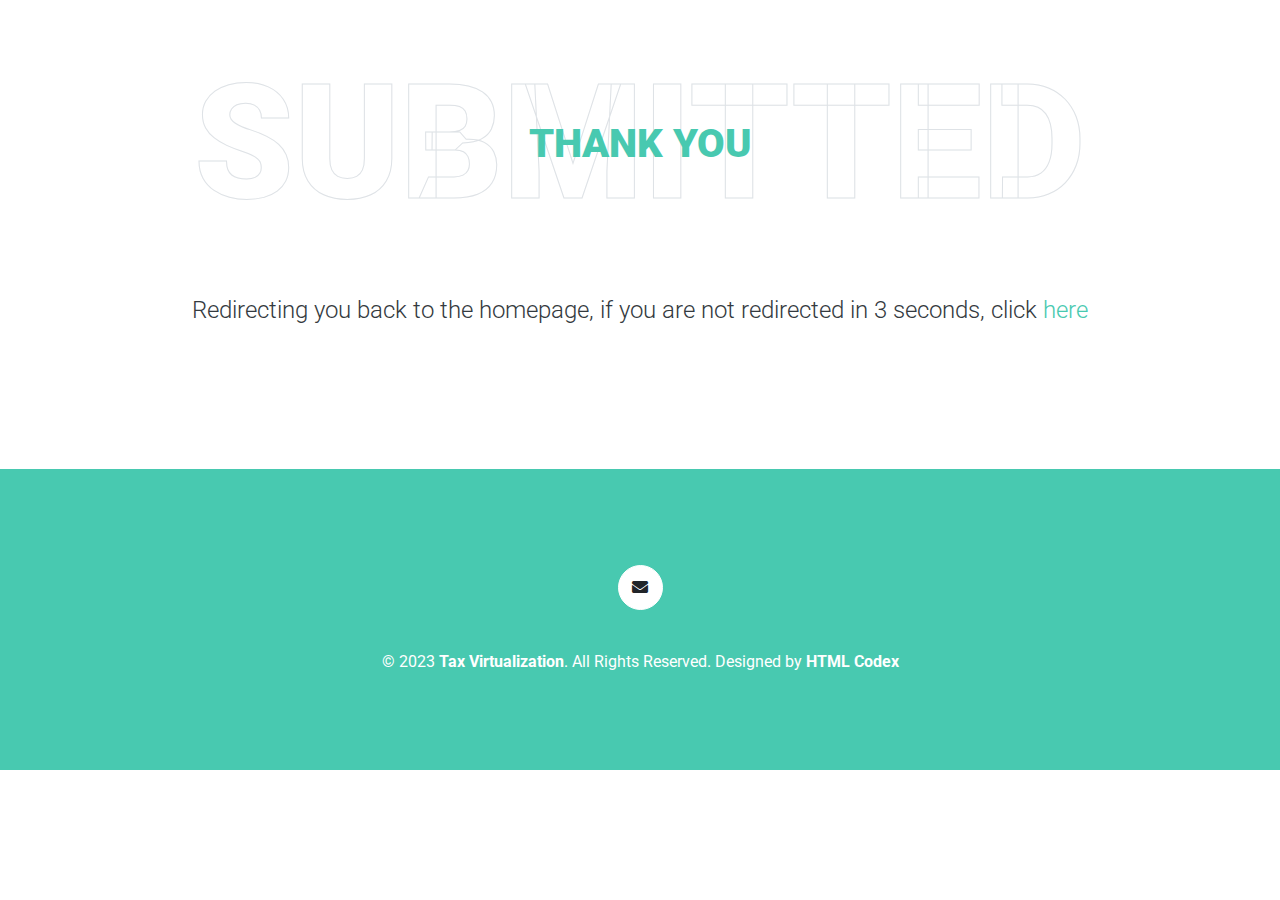
==== commit 5cb93066: "Correction of title" ====
--- a/submit.html
+++ b/submit.html
@@ -3,7 +3,7 @@
 
 <head>
     <meta charset="utf-8">
-    <title>Mark Pinto's IT Resume</title>
+    <title>** Tax Virtualization **</title>
     <meta content="width=device-width, initial-scale=1.0" name="viewport">
     <meta content="Free HTML Templates" name="keywords">
     <meta content="Free HTML Templates" name="description">
@@ -107,7 +107,7 @@
                 <!--<span class="px-3">|</span>-->
                 <!--<a class="text-white" href="#">Help</a>-->
             </div>
-            <p class="m-0">&copy; 2023 <a class="text-white font-weight-bold" href="https://www.linkedin.com/in/vincent-j-salazar-mba-2ab00714a/">Vincent Salazar</a>. All Rights Reserved. Designed by <a class="text-white font-weight-bold" href="https://htmlcodex.com">HTML Codex</a>
+            <p class="m-0">&copy; 2023 <a class="text-white font-weight-bold" href="index.html">Tax Virtualization</a>. All Rights Reserved. Designed by <a class="text-white font-weight-bold" href="https://htmlcodex.com">HTML Codex</a>
             </p>
         </div>
     </div>
--- a/css/style.css
+++ b/css/style.css
@@ -9985,3 +9985,7 @@
   padding: 0;
   list-style-type: none;
 }
+
+.logo {
+  max-width: 50%;
+}